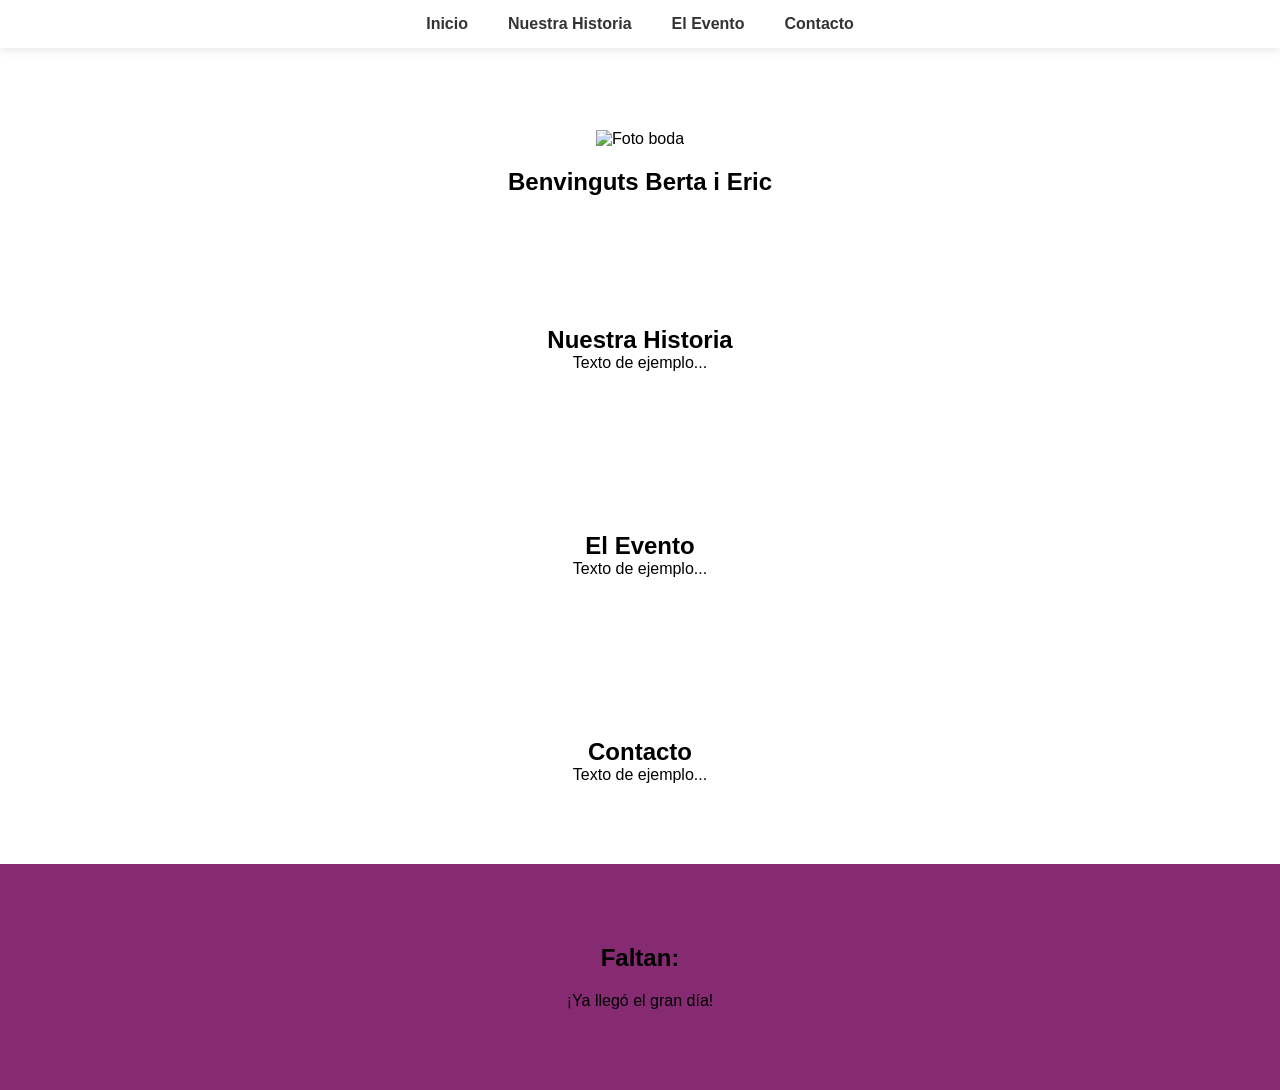
==== index.html @ 177d0e5c "Subida web en feo para testear github pages a posteriori" ====
<!DOCTYPE html>
<html lang="es">
<head>
    <meta charset="UTF-8">
    <title>Nuestra Boda</title>
    <meta name="viewport" content="width=device-width, initial-scale=1.0">
    
    <!-- Enlace al CSS -->
    <link rel="stylesheet" href="style.css">
</head>
<body>

    <!-- ====== MENÚ SUPERIOR ====== -->
    <header>
        <nav class="navbar">
            <ul>
                <li><a href="#inicio">Inicio</a></li>
                <li><a href="#historia">Nuestra Historia</a></li>
                <li><a href="#evento">El Evento</a></li>
                <li><a href="#contacto">Contacto</a></li>
            </ul>
        </nav>
    </header>

    <!-- ====== SECCIÓN PRINCIPAL ====== -->
    <section id="inicio" class="hero">
        <img src="TU_IMAGEN_AQUI.jpg" alt="Foto boda" class="hero-img">
        <h1>Benvinguts Berta i Eric</h1>
    </section>

    <!-- ====== SECCIONES DE EJEMPLO ====== -->
    <section id="historia" class="seccion">
        <h2>Nuestra Historia</h2>
        <p>Texto de ejemplo...</p>
    </section>

    <section id="evento" class="seccion">
        <h2>El Evento</h2>
        <p>Texto de ejemplo...</p>
    </section>

    <section id="contacto" class="seccion">
        <h2>Contacto</h2>
        <p>Texto de ejemplo...</p>
    </section>

    <!-- ====== CONTADOR ====== -->
    <section class="contador-section">
        <h2>Faltan:</h2>
        <div id="contador">
            <div><span id="dias">00</span><p>Días</p></div>
            <div><span id="horas">00</span><p>Horas</p></div>
            <div><span id="minutos">00</span><p>Minutos</p></div>
            <div><span id="segundos">00</span><p>Segundos</p></div>
        </div>
    </section>

    <!-- Enlace al JS -->
    <script src="script.js"></script>
</body>
</html>
---- style.css ----
/* RESET BÁSICO */
* {
    margin: 0;
    padding: 0;
    box-sizing: border-box;
}

body {
    font-family: Arial, sans-serif;
    scroll-behavior: smooth;
}

/* ====== MENÚ ====== */
.navbar {
    background: #ffffff;
    padding: 15px 0;
    position: fixed;
    width: 100%;
    top: 0;
    box-shadow: 0 2px 10px rgba(0,0,0,0.1);
}

.navbar ul {
    display: flex;
    justify-content: center;
    list-style: none;
}

.navbar li {
    margin: 0 20px;
}

.navbar a {
    text-decoration: none;
    color: #333;
    font-weight: bold;
}

.navbar a:hover {
    color: #c59d5f;
}

/* ====== HERO ====== */
.hero {
    margin-top: 80px;
    text-align: center;
    padding: 50px 20px;
}

.hero-img {
    width: 100%;
    max-height: 500px;
    object-fit: cover;
    margin-bottom: 20px;
}

/* ====== SECCIONES ====== */
.seccion {
    padding: 80px 20px;
    text-align: center;
}

/* ====== CONTADOR ====== */

/* Color contador background */
.contador-section {
    background: #862a72;
    padding: 80px 20px;
    text-align: center;
}

#contador {
    display: flex;
    justify-content: center;
    gap: 30px;
    margin-top: 20px;
}

/* Color contador casillas */
#contador div {
    background: rgb(184, 89, 187);
    padding: 20px;
    border-radius: 10px;
    min-width: 80px;
}

#contador span {
    font-size: 2rem;
    font-weight: bold;
    display: block;
}
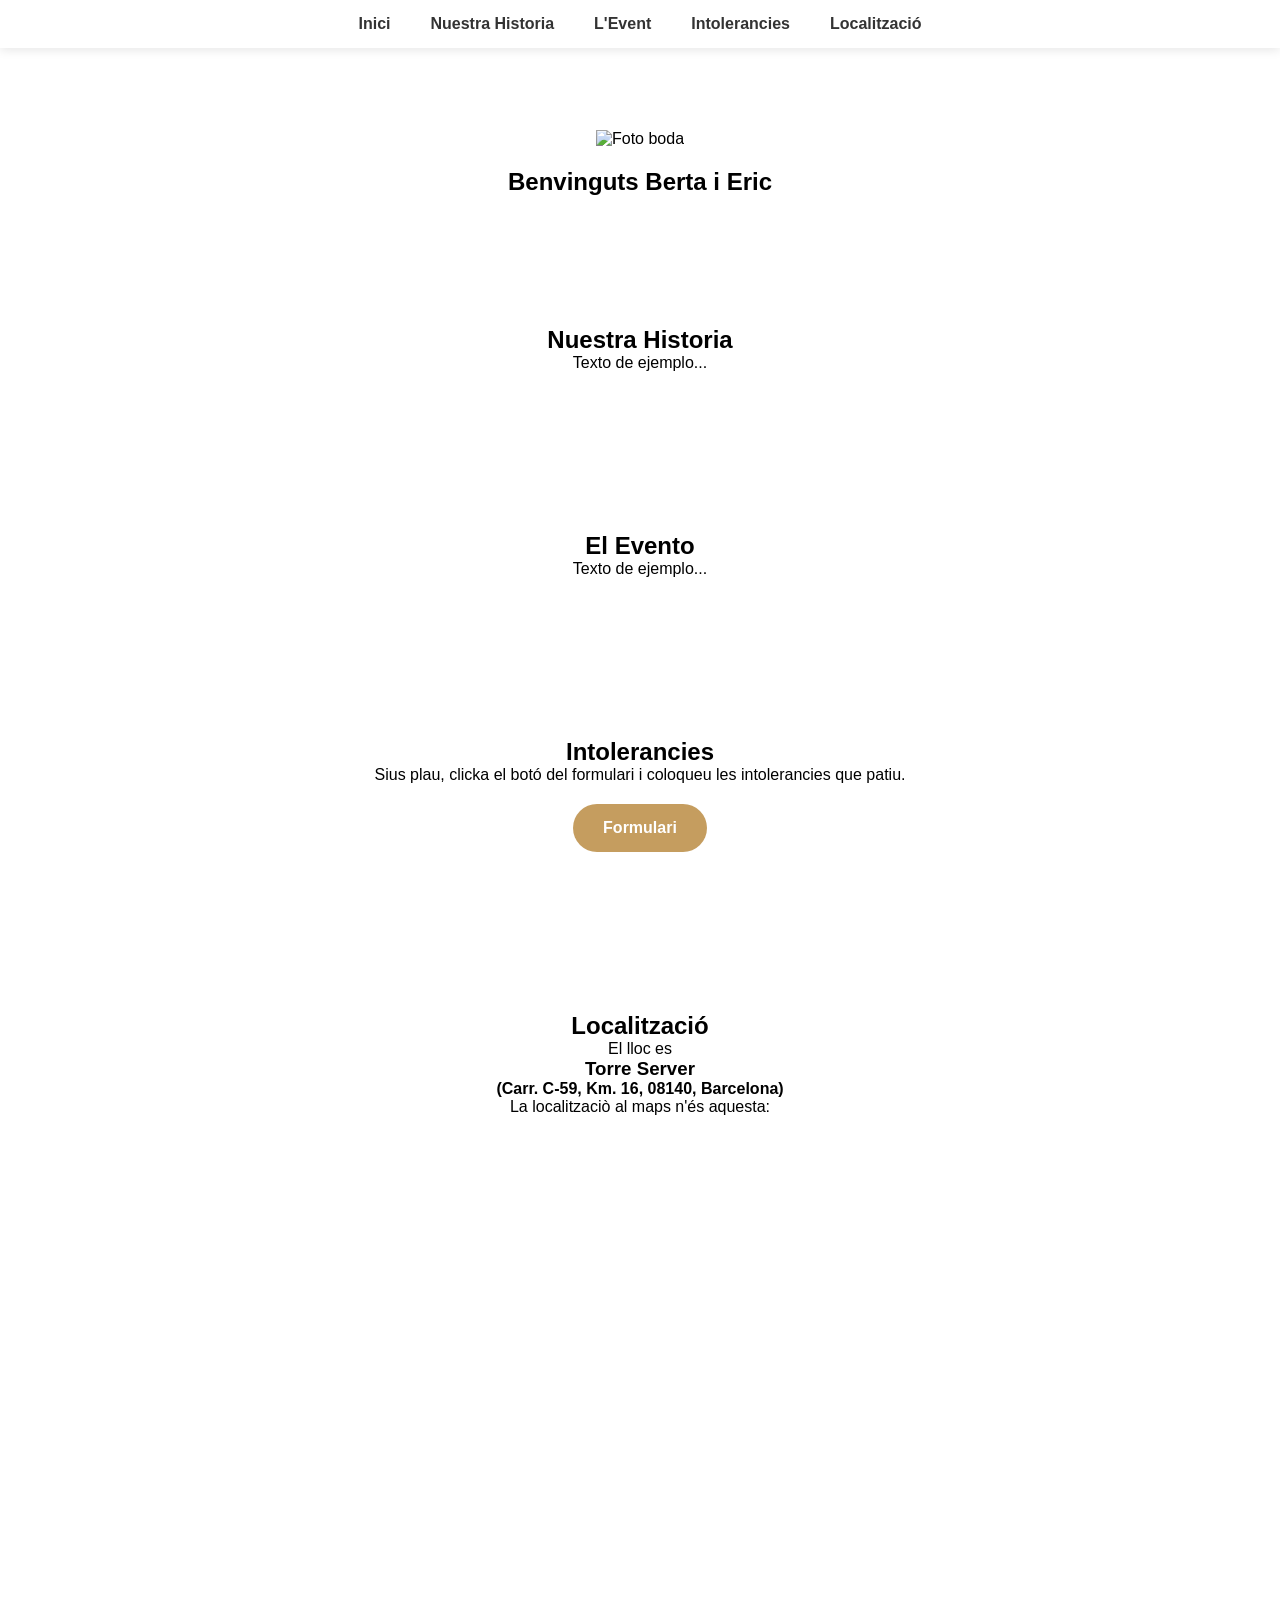
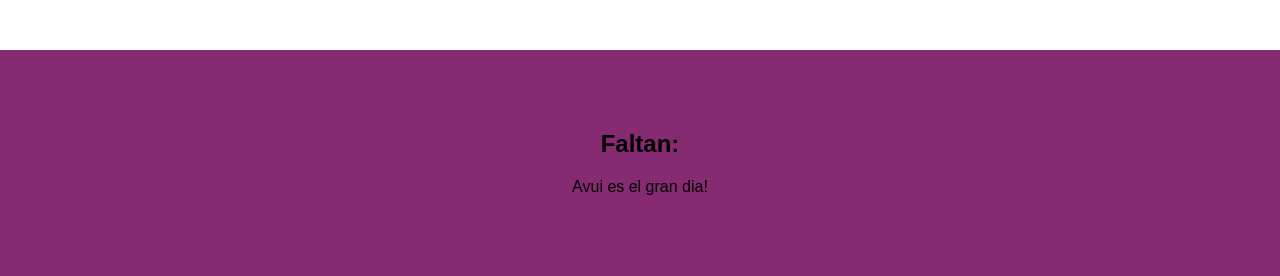
==== commit 02dcd753: "Se cambian secciones y se añaden pequeños detalles, subida principalmente para no mover archivos loc" ====
--- a/index.html
+++ b/index.html
@@ -14,10 +14,11 @@
     <header>
         <nav class="navbar">
             <ul>
-                <li><a href="#inicio">Inicio</a></li>
+                <li><a href="#inicio">Inici</a></li>
                 <li><a href="#historia">Nuestra Historia</a></li>
-                <li><a href="#evento">El Evento</a></li>
-                <li><a href="#contacto">Contacto</a></li>
+                <li><a href="#evento">L'Event</a></li>
+                <li><a href="#intolerancias">Intolerancies</a></li>
+                <li><a href="#contacto">Localització</a></li>
             </ul>
         </nav>
     </header>
@@ -39,19 +40,29 @@
         <p>Texto de ejemplo...</p>
     </section>
 
+    <section id="intolerancias" class="seccion">
+        <h2>Intolerancies</h2>
+        <p>Sius plau, clicka el botó del formulari i coloqueu les intolerancies que patiu.</p>
+            <a href="PEGA_AQUI_EL_ENLACE" target="_blank" class="boton-form">
+            Formulari
+            </a>
+    </section>
+
     <section id="contacto" class="seccion">
-        <h2>Contacto</h2>
-        <p>Texto de ejemplo...</p>
-    </section>
+        <h2>Localització</h2>
+        <p>El lloc es <b>   <h3>Torre Server</h3> (Carr. C-59, Km. 16, 08140, Barcelona)</b></p>
+        <p> La localitzaciò al maps n'és aquesta:</p>
+            <iframe src="https://www.google.com/maps/embed?pb=!1m18!1m12!1m3!1d2981.3236578623364!2d2.159291176450051!3d41.64874857974221!2m3!1f0!2f0!3f0!3m2!1i1024!2i768!4f13.1!3m3!1m2!1s0x12a4c1ed8000b8ed%3A0x8a3cc374f342f225!2sTorre%20Sever!5e0!3m2!1sen!2ses!4v1772019935531!5m2!1sen!2ses" width="600" height="450" style="border:0;" allowfullscreen="" loading="lazy" referrerpolicy="no-referrer-when-downgrade"></iframe>
+        </section>
 
     <!-- ====== CONTADOR ====== -->
     <section class="contador-section">
         <h2>Faltan:</h2>
         <div id="contador">
-            <div><span id="dias">00</span><p>Días</p></div>
-            <div><span id="horas">00</span><p>Horas</p></div>
-            <div><span id="minutos">00</span><p>Minutos</p></div>
-            <div><span id="segundos">00</span><p>Segundos</p></div>
+            <div><span id="dias">00</span><p>Dies</p></div>
+            <div><span id="horas">00</span><p>Hores</p></div>
+            <div><span id="minutos">00</span><p>Minuts</p></div>
+            <div><span id="segundos">00</span><p>Segons</p></div>
         </div>
     </section>
 
--- a/style.css
+++ b/style.css
@@ -60,6 +60,22 @@
     text-align: center;
 }
 
+/* Boton intolerancias */
+.boton-form {
+    display: inline-block;
+    padding: 15px 30px;
+    background: #c59d5f;
+    color: white;
+    text-decoration: none;
+    border-radius: 30px;
+    font-weight: bold;
+    margin-top: 20px;
+}
+
+.boton-form:hover {
+    background: #a67c3d;
+}
+
 /* ====== CONTADOR ====== */
 
 /* Color contador background */
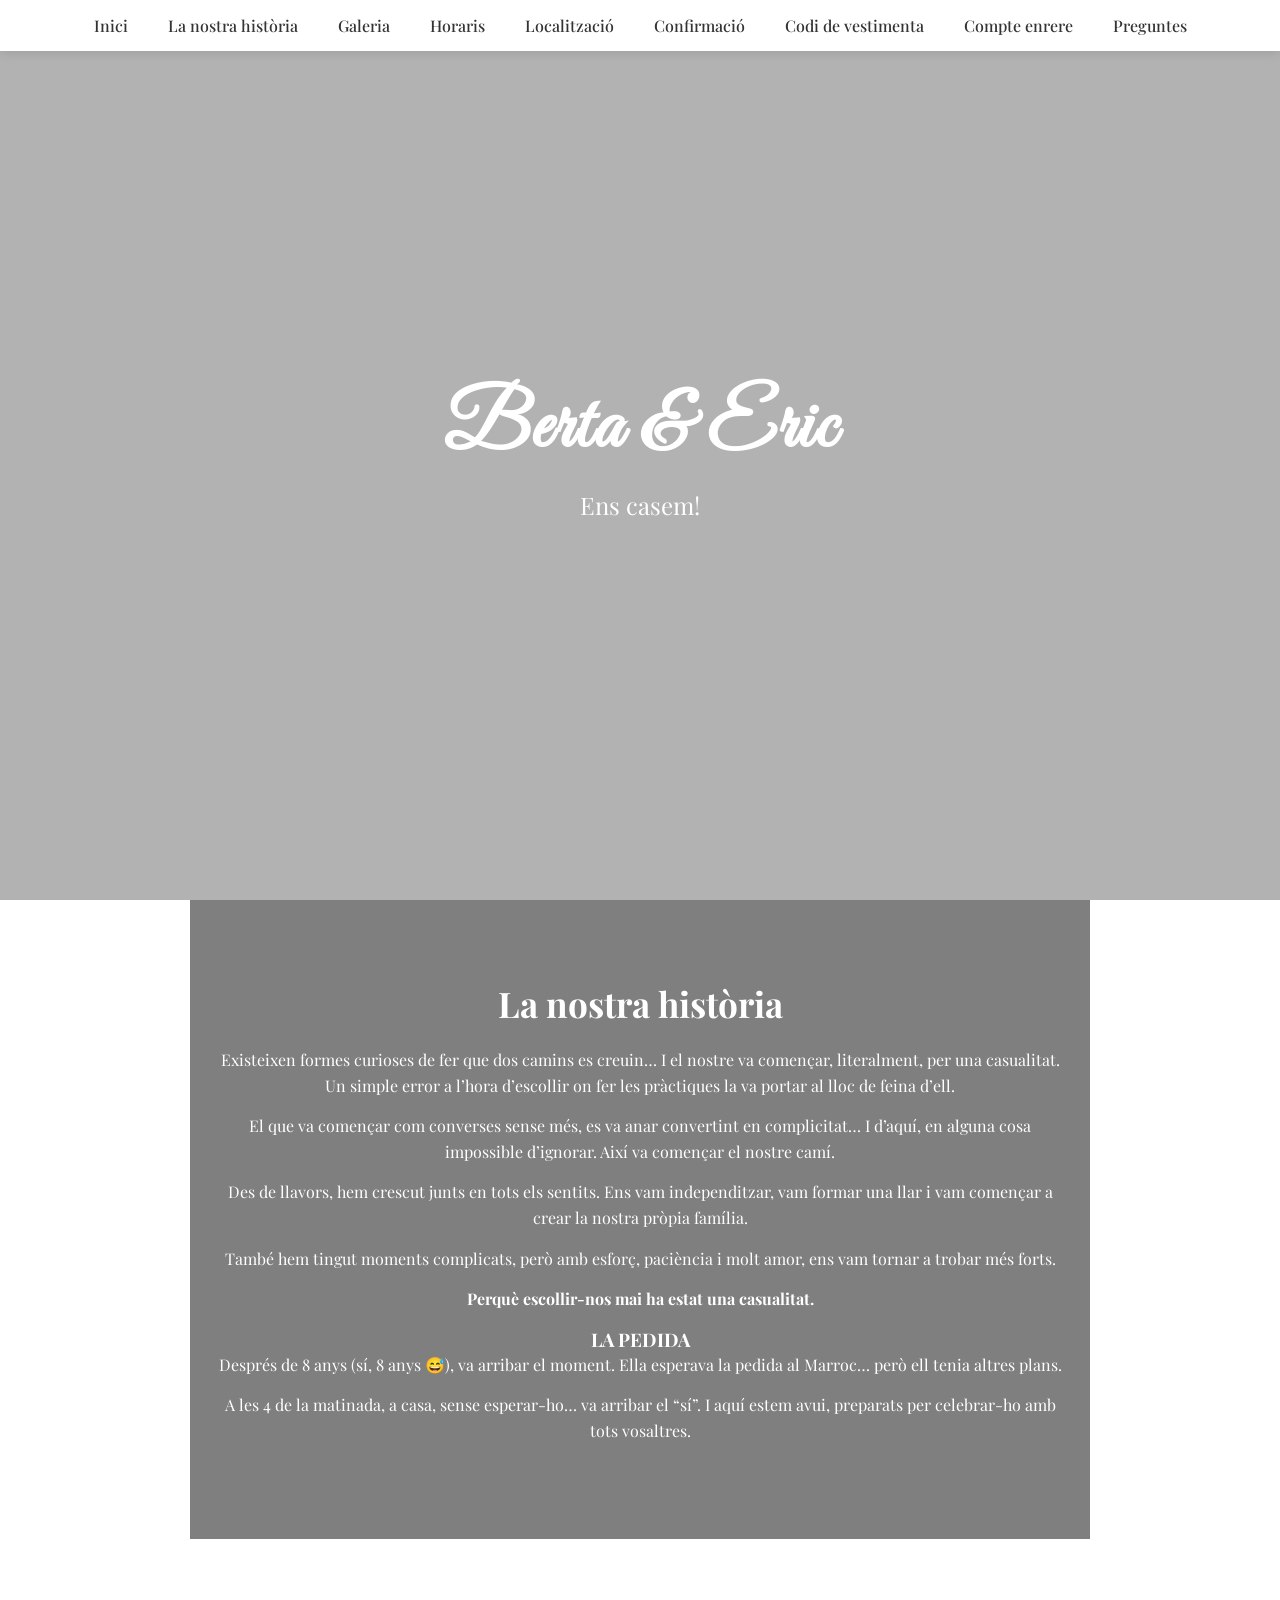
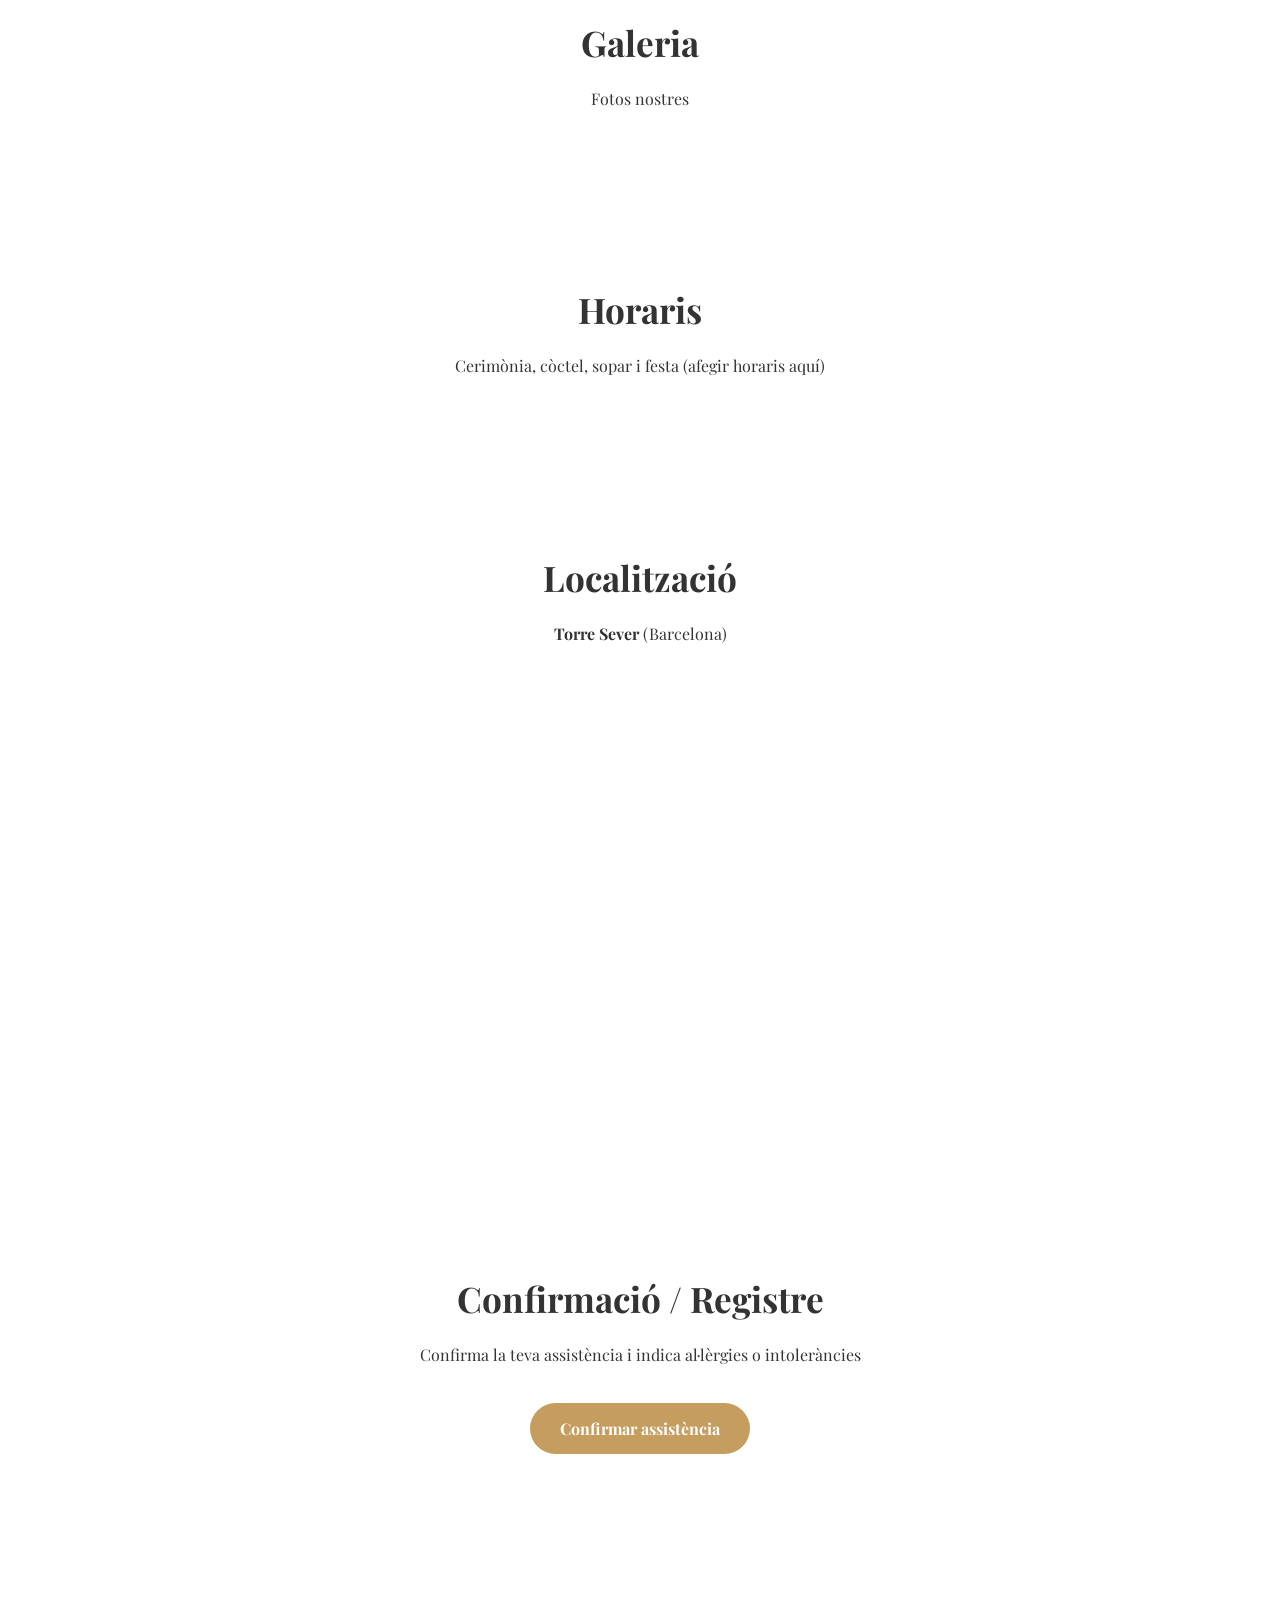
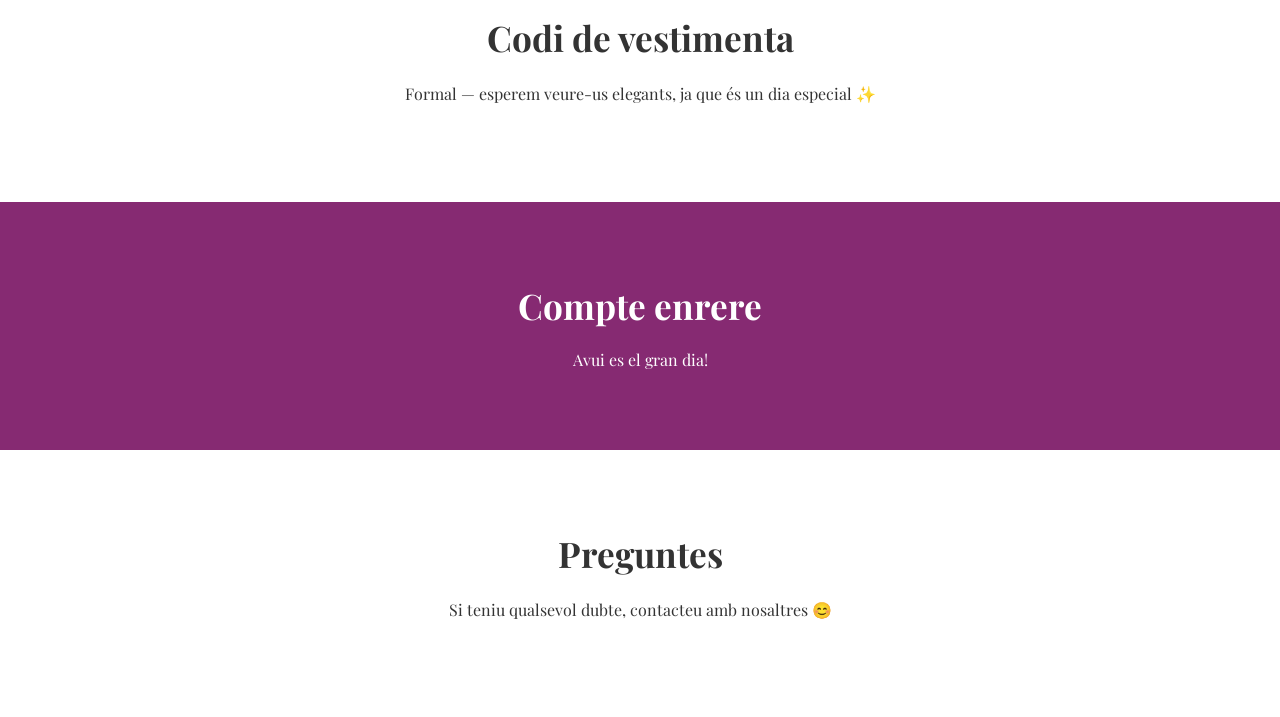
==== commit 0c6e657d: "Subida de datos prueba y modificaciones de web" ====
--- a/index.html
+++ b/index.html
@@ -1,72 +1,134 @@
 <!DOCTYPE html>
-<html lang="es">
+<html lang="ca">
 <head>
     <meta charset="UTF-8">
-    <title>Nuestra Boda</title>
+    <title>El nostre casament</title>
     <meta name="viewport" content="width=device-width, initial-scale=1.0">
-    
-    <!-- Enlace al CSS -->
     <link rel="stylesheet" href="style.css">
+    <link href="https://fonts.googleapis.com/css2?family=Playfair+Display&family=Great+Vibes&display=swap" rel="stylesheet">
 </head>
+
 <body>
 
-    <!-- ====== MENÚ SUPERIOR ====== -->
-    <header>
-        <nav class="navbar">
-            <ul>
-                <li><a href="#inicio">Inici</a></li>
-                <li><a href="#historia">Nuestra Historia</a></li>
-                <li><a href="#evento">L'Event</a></li>
-                <li><a href="#intolerancias">Intolerancies</a></li>
-                <li><a href="#contacto">Localització</a></li>
-            </ul>
-        </nav>
-    </header>
+<!-- ====== MENÚ ====== -->
+<header>
+    <nav class="navbar">
+        <ul>
+            <li><a href="#inicio">Inici</a></li>
+            <li><a href="#historia">La nostra història</a></li>
+            <li><a href="#galeria">Galeria</a></li>
+            <li><a href="#horarios">Horaris</a></li>
+            <li><a href="#localizacion">Localització</a></li>
+            <li><a href="#confirmacion">Confirmació</a></li>
+            <li><a href="#vestimenta">Codi de vestimenta</a></li>
+            <li><a href="#contador">Compte enrere</a></li>
+            <li><a href="#preguntas">Preguntes</a></li>
+        </ul>
+    </nav>
+</header>
 
-    <!-- ====== SECCIÓN PRINCIPAL ====== -->
-    <section id="inicio" class="hero">
-        <img src="TU_IMAGEN_AQUI.jpg" alt="Foto boda" class="hero-img">
-        <h1>Benvinguts Berta i Eric</h1>
-    </section>
+<!-- ====== HERO VIDEO ====== -->
+<section id="inicio" class="hero">
+    <video autoplay muted loop class="video-bg">
+        <source src="video/rosas.mp4" type="video/mp4">
+    </video>
 
-    <!-- ====== SECCIONES DE EJEMPLO ====== -->
-    <section id="historia" class="seccion">
-        <h2>Nuestra Historia</h2>
-        <p>Texto de ejemplo...</p>
-    </section>
+    <div class="hero-text">
+        <h1>Berta & Eric</h1>
+        <p>Ens casem!</p>
+    </div>
+</section>
 
-    <section id="evento" class="seccion">
-        <h2>El Evento</h2>
-        <p>Texto de ejemplo...</p>
-    </section>
+<!-- ====== HISTÒRIA ====== -->
+<section id="historia" class="seccion image-section">
 
-    <section id="intolerancias" class="seccion">
-        <h2>Intolerancies</h2>
-        <p>Sius plau, clicka el botó del formulari i coloqueu les intolerancies que patiu.</p>
-            <a href="PEGA_AQUI_EL_ENLACE" target="_blank" class="boton-form">
-            Formulari
-            </a>
-    </section>
+    <!-- CONTENIDO -->
+    <div class="contenido">
+        <h2>La nostra història</h2>
 
-    <section id="contacto" class="seccion">
-        <h2>Localització</h2>
-        <p>El lloc es <b>   <h3>Torre Server</h3> (Carr. C-59, Km. 16, 08140, Barcelona)</b></p>
-        <p> La localitzaciò al maps n'és aquesta:</p>
-            <iframe src="https://www.google.com/maps/embed?pb=!1m18!1m12!1m3!1d2981.3236578623364!2d2.159291176450051!3d41.64874857974221!2m3!1f0!2f0!3f0!3m2!1i1024!2i768!4f13.1!3m3!1m2!1s0x12a4c1ed8000b8ed%3A0x8a3cc374f342f225!2sTorre%20Sever!5e0!3m2!1sen!2ses!4v1772019935531!5m2!1sen!2ses" width="600" height="450" style="border:0;" allowfullscreen="" loading="lazy" referrerpolicy="no-referrer-when-downgrade"></iframe>
-        </section>
+        <p>
+        Existeixen formes curioses de fer que dos camins es creuin… I el nostre va començar, literalment, per una casualitat.
+        Un simple error a l’hora d’escollir on fer les pràctiques la va portar al lloc de feina d’ell.
+        </p>
 
-    <!-- ====== CONTADOR ====== -->
-    <section class="contador-section">
-        <h2>Faltan:</h2>
-        <div id="contador">
-            <div><span id="dias">00</span><p>Dies</p></div>
-            <div><span id="horas">00</span><p>Hores</p></div>
-            <div><span id="minutos">00</span><p>Minuts</p></div>
-            <div><span id="segundos">00</span><p>Segons</p></div>
-        </div>
-    </section>
+        <p>
+        El que va començar com converses sense més, es va anar convertint en complicitat… I d’aquí, en alguna cosa impossible d’ignorar.
+        Així va començar el nostre camí.
+        </p>
 
-    <!-- Enlace al JS -->
-    <script src="script.js"></script>
+        <p>
+        Des de llavors, hem crescut junts en tots els sentits. Ens vam independitzar, vam formar una llar i vam començar a crear la nostra pròpia família.
+        </p>
+
+        <p>
+        També hem tingut moments complicats, però amb esforç, paciència i molt amor, ens vam tornar a trobar més forts.
+        </p>
+
+        <p><b>Perquè escollir-nos mai ha estat una casualitat.</b></p>
+
+        <h3>LA PEDIDA</h3>
+
+        <p>
+        Després de 8 anys (sí, 8 anys 😅), va arribar el moment.
+        Ella esperava la pedida al Marroc… però ell tenia altres plans.
+        </p>
+
+        <p>
+        A les 4 de la matinada, a casa, sense esperar-ho… va arribar el “sí”.
+        I aquí estem avui, preparats per celebrar-ho amb tots vosaltres.
+        </p>
+    </div>
+</section>
+
+<!-- ====== GALERIA ====== -->
+<section id="galeria" class="seccion">
+    <h2>Galeria</h2>
+    <p>Fotos nostres</p>
+</section>
+
+<!-- ====== HORARIS ====== -->
+<section id="horarios" class="seccion">
+    <h2>Horaris</h2>
+    <p>Cerimònia, còctel, sopar i festa (afegir horaris aquí)</p>
+</section>
+
+<!-- ====== LOCALITZACIÓ ====== -->
+<section id="localizacion" class="seccion">
+    <h2>Localització</h2>
+    <p><b>Torre Sever</b> (Barcelona)</p>
+    <iframe src="https://www.google.com/maps/embed?pb=!1m18!1m12!1m3!1d2981.3236578623364!2d2.159291176450051!3d41.64874857974221!2m3!1f0!2f0!3f0!3m2!1i1024!2i768!4f13.1!3m3!1m2!1s0x12a4c1ed8000b8ed%3A0x8a3cc374f342f225!2sTorre%20Sever!5e0!3m2!1sen!2ses!4v1772019935531!5m2!1sen!2ses" width="600" height="450" style="border:0;" allowfullscreen="" loading="lazy"></iframe>
+</section>
+
+<!-- ====== CONFIRMACIÓ ====== -->
+<section id="confirmacion" class="seccion">
+    <h2>Confirmació / Registre</h2>
+    <p>Confirma la teva assistència i indica al·lèrgies o intoleràncies</p>
+    <a href="ENLACE_FORMULARIO" class="boton-form">Confirmar assistència</a>
+</section>
+
+<!-- ====== VESTIMENTA ====== -->
+<section id="vestimenta" class="seccion">
+    <h2>Codi de vestimenta</h2>
+    <p>Formal — esperem veure-us elegants, ja que és un dia especial ✨</p>
+</section>
+
+<!-- ====== COMPTE ENRERE ====== -->
+<section class="contador-section">
+    <h2>Compte enrere</h2>
+    <div id="contador">
+        <div><span id="dias">00</span><p>Dies</p></div>
+        <div><span id="horas">00</span><p>Hores</p></div>
+        <div><span id="minutos">00</span><p>Minuts</p></div>
+        <div><span id="segundos">00</span><p>Segons</p></div>
+    </div>
+</section>
+
+<!-- ====== PREGUNTES ====== -->
+<section id="preguntas" class="seccion">
+    <h2>Preguntes</h2>
+    <p>Si teniu qualsevol dubte, contacteu amb nosaltres 😊</p>
+</section>
+
+<script src="script.js"></script>
 </body>
 </html>
--- a/style.css
+++ b/style.css
@@ -1,16 +1,25 @@
-/* RESET BÁSICO */
+/* ===== RESET ===== */
 * {
     margin: 0;
     padding: 0;
     box-sizing: border-box;
 }
 
+/* ===== TIPOGRAFÍAS ===== */
 body {
-    font-family: Arial, sans-serif;
+    font-family: 'Playfair Display', serif;
     scroll-behavior: smooth;
-}
-
-/* ====== MENÚ ====== */
+    color: #333;
+}
+
+/* Títulos secundarios */
+h2 {
+    font-family: 'Playfair Display', serif;
+    font-size: 2.2rem;
+    margin-bottom: 20px;
+}
+
+/* ===== MENÚ ===== */
 .navbar {
     background: #ffffff;
     padding: 15px 0;
@@ -18,6 +27,7 @@
     width: 100%;
     top: 0;
     box-shadow: 0 2px 10px rgba(0,0,0,0.1);
+    z-index: 10;
 }
 
 .navbar ul {
@@ -33,34 +43,114 @@
 .navbar a {
     text-decoration: none;
     color: #333;
-    font-weight: bold;
+    font-weight: 500;
+    font-family: 'Playfair Display', serif;
+    transition: 0.3s;
 }
 
 .navbar a:hover {
     color: #c59d5f;
 }
 
-/* ====== HERO ====== */
+/* ===== HERO VIDEO ===== */
 .hero {
-    margin-top: 80px;
-    text-align: center;
-    padding: 50px 20px;
-}
-
-.hero-img {
-    width: 100%;
-    max-height: 500px;
+    position: relative;
+    height: 100vh;
+    overflow: hidden;
+}
+
+.video-bg {
+    position: absolute;
+    width: 100%;
+    height: 100%;
     object-fit: cover;
-    margin-bottom: 20px;
-}
-
-/* ====== SECCIONES ====== */
+}
+
+/* Overlay oscuro */
+.hero::after {
+    content: "";
+    position: absolute;
+    width: 100%;
+    height: 100%;
+    background: rgba(0,0,0,0.3);
+    top: 0;
+    left: 0;
+}
+
+.hero-text {
+    position: relative;
+    z-index: 2;
+    color: white;
+    text-align: center;
+    top: 50%;
+    transform: translateY(-50%);
+}
+
+/* NOMBRES */
+.hero-text h1 {
+    font-family: 'Great Vibes', cursive;
+    font-size: 5rem;
+    letter-spacing: 2px;
+}
+
+.hero-text p {
+    font-family: 'Playfair Display', serif;
+    font-size: 1.5rem;
+    margin-top: 10px;
+}
+
+/* ===== SECCIONES ===== */
 .seccion {
     padding: 80px 20px;
     text-align: center;
-}
-
-/* Boton intolerancias */
+    max-width: 900px;
+    margin: auto;
+    position: relative;
+    z-index: 2;
+}
+
+/* Sección con video */
+.video-section {
+    position: relative;
+    min-height: 600px; /* Asegura que el video se vea bien */
+    overflow: hidden;
+    color: white;
+}
+
+/* Overlay oscuro */
+.video-section::after {
+    content: "";
+    position: absolute;
+    width: 100%;
+    height: 100%;
+    background: rgba(0,0,0,0.5);
+    top: 0;
+    left: 0;
+    z-index: 1;
+}
+
+/* Contenido encima */
+.video-section .contenido {
+    position: relative;
+    z-index: 2;
+    padding: 40px 20px;
+}
+
+/* Ajuste del video SOLO para secciones */
+.video-section .video-bg {
+    position: absolute;
+    width: 100%;
+    height: 100%;
+    object-fit: cover;
+}
+
+/* Texto dentro de secciones */
+.seccion p {
+    margin-bottom: 15px;
+    line-height: 1.6;
+}
+
+/* ===== BOTÓN ===== */
 .boton-form {
     display: inline-block;
     padding: 15px 30px;
@@ -70,19 +160,19 @@
     border-radius: 30px;
     font-weight: bold;
     margin-top: 20px;
+    transition: 0.3s;
 }
 
 .boton-form:hover {
     background: #a67c3d;
 }
 
-/* ====== CONTADOR ====== */
-
-/* Color contador background */
+/* ===== CONTADOR ===== */
 .contador-section {
     background: #862a72;
     padding: 80px 20px;
     text-align: center;
+    color: white;
 }
 
 #contador {
@@ -92,7 +182,6 @@
     margin-top: 20px;
 }
 
-/* Color contador casillas */
 #contador div {
     background: rgb(184, 89, 187);
     padding: 20px;
@@ -104,4 +193,40 @@
     font-size: 2rem;
     font-weight: bold;
     display: block;
+}
+
+/* Sección con imagen de fondo */
+.image-section {
+    position: relative;
+    min-height: 600px; /* altura mínima */
+    color: white;
+    display: flex;
+    align-items: center;
+    justify-content: center;
+    text-align: center;
+    padding: 80px 20px;
+    z-index: 1;
+    background-image: url('images/historia.jpg'); /* Cambia la ruta por tu imagen */
+    background-size: cover;
+    background-position: center;
+    background-repeat: no-repeat;
+}
+
+/* Overlay oscuro para que el texto se lea mejor */
+.image-section::after {
+    content: "";
+    position: absolute;
+    width: 100%;
+    height: 100%;
+    top: 0;
+    left: 0;
+    background: rgba(0,0,0,0.5);
+    z-index: 1;
+}
+
+/* Contenido encima */
+.image-section .contenido {
+    position: relative;
+    z-index: 2;
+    max-width: 900px;
 }
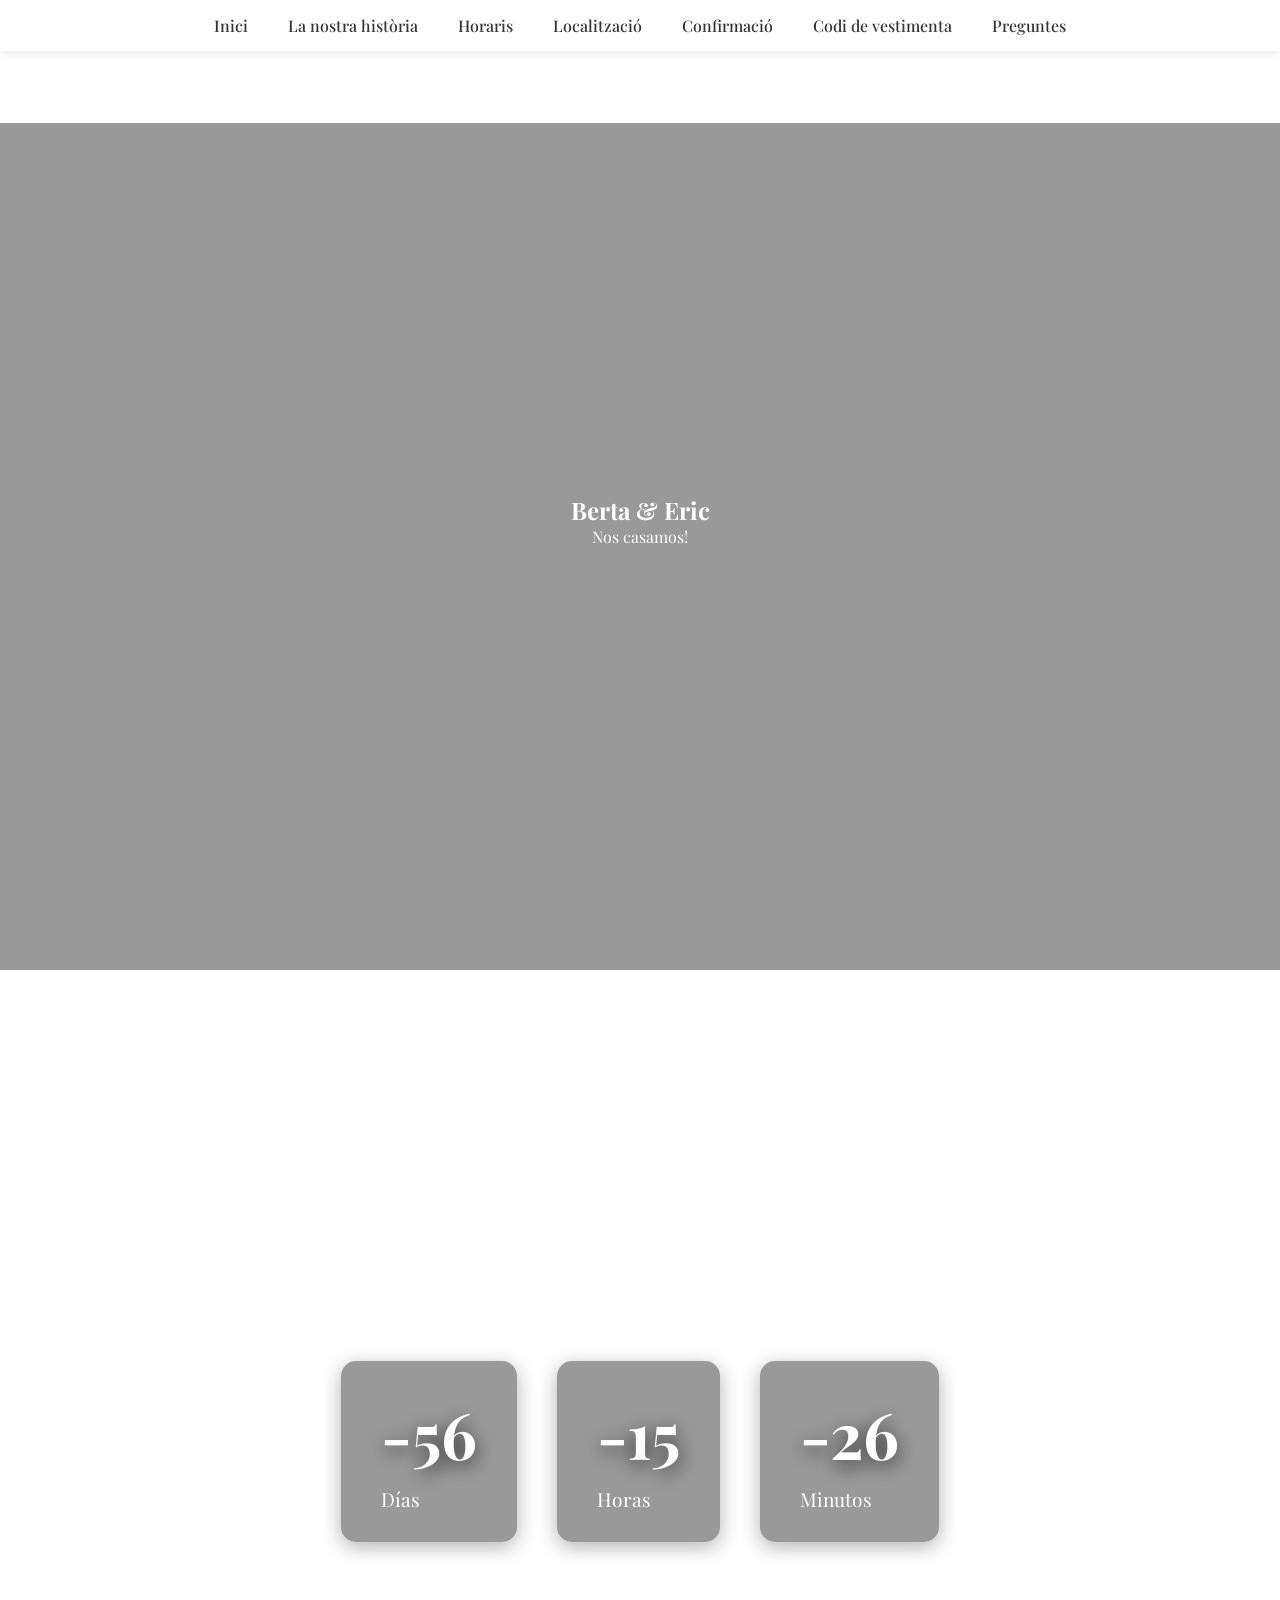
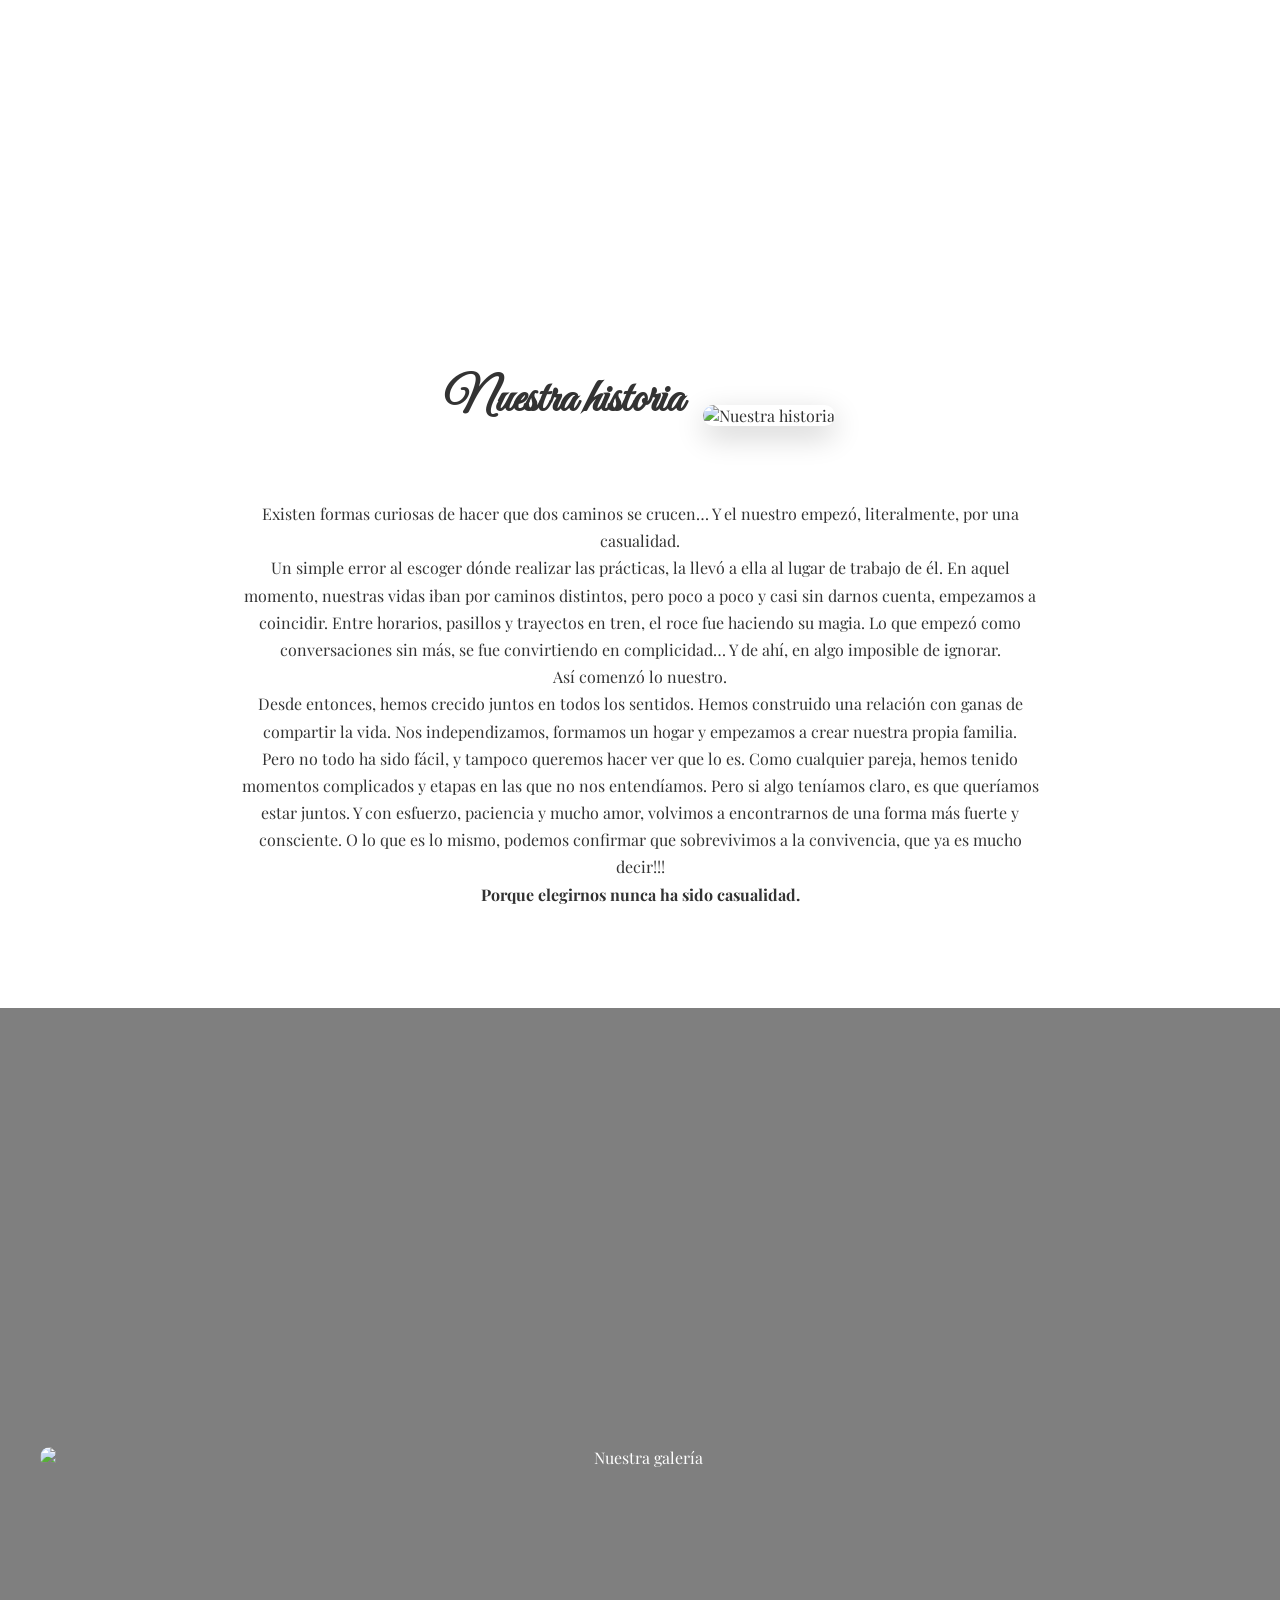
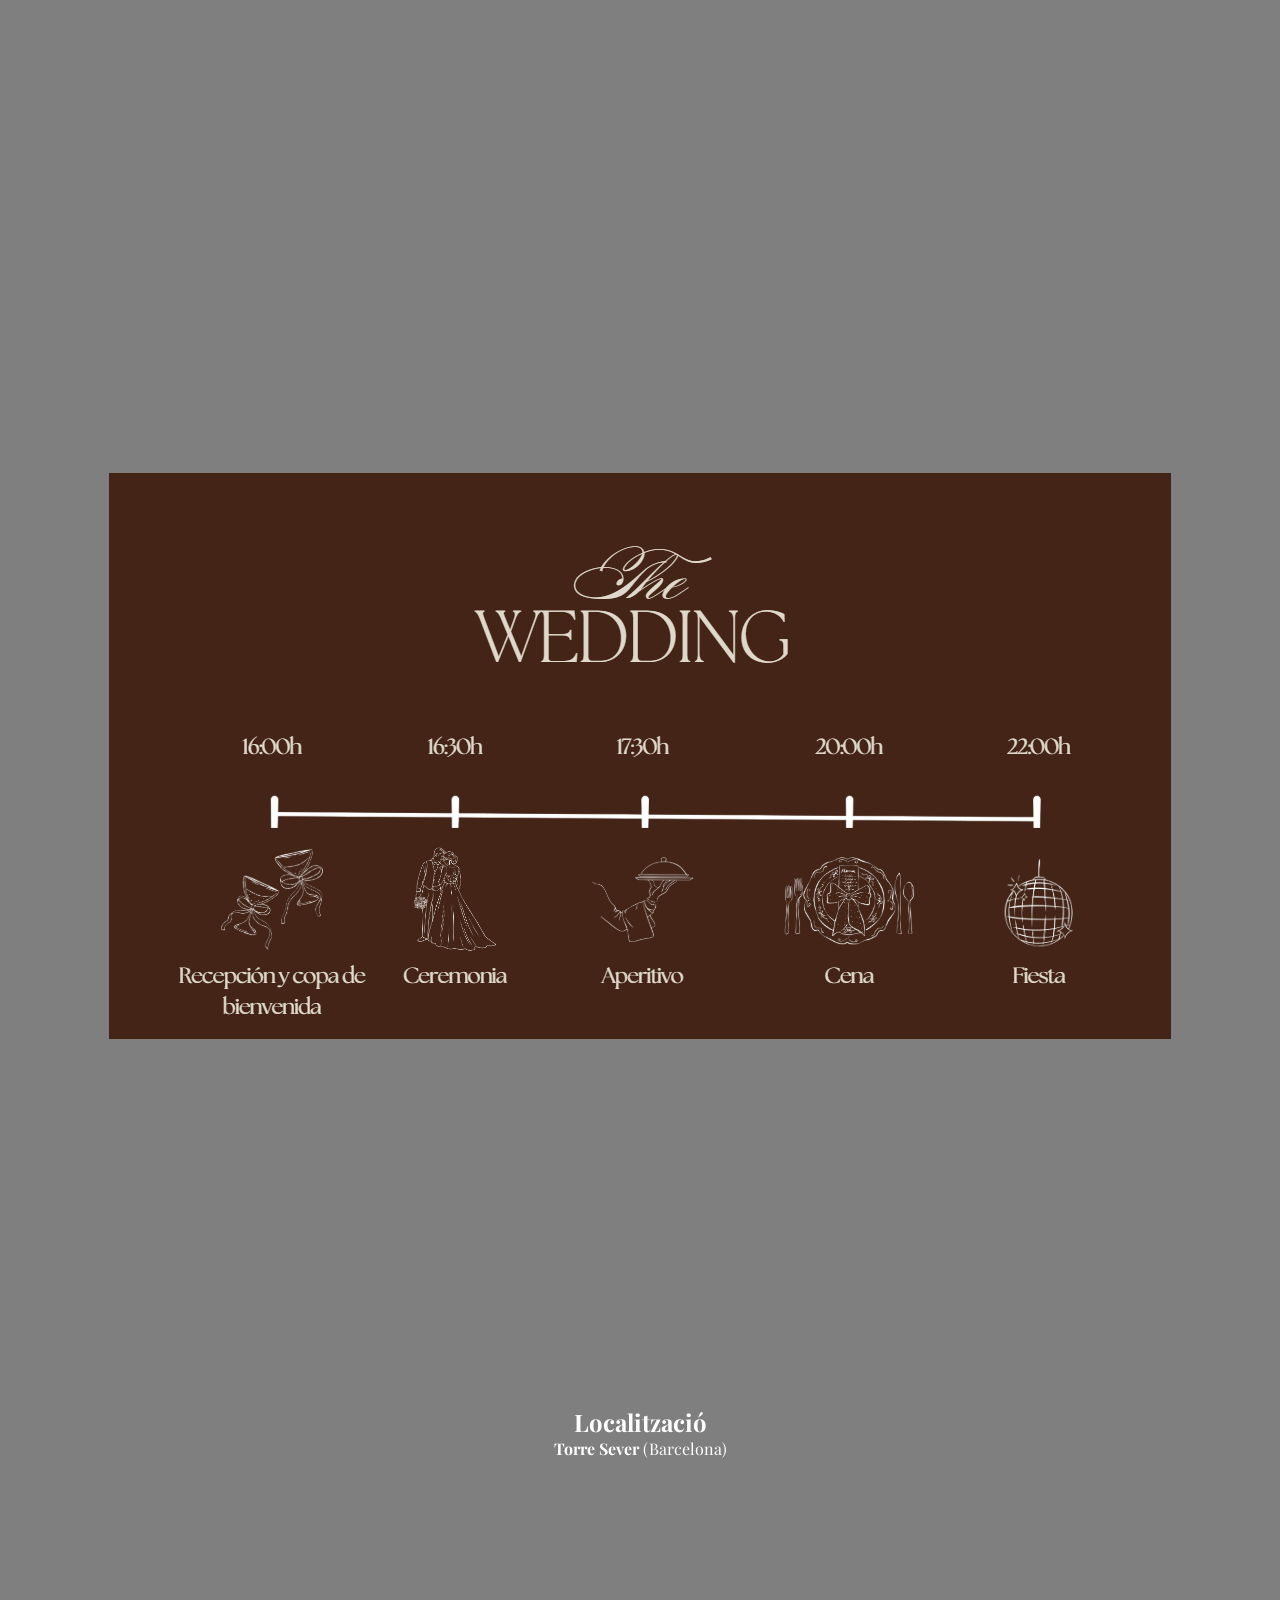
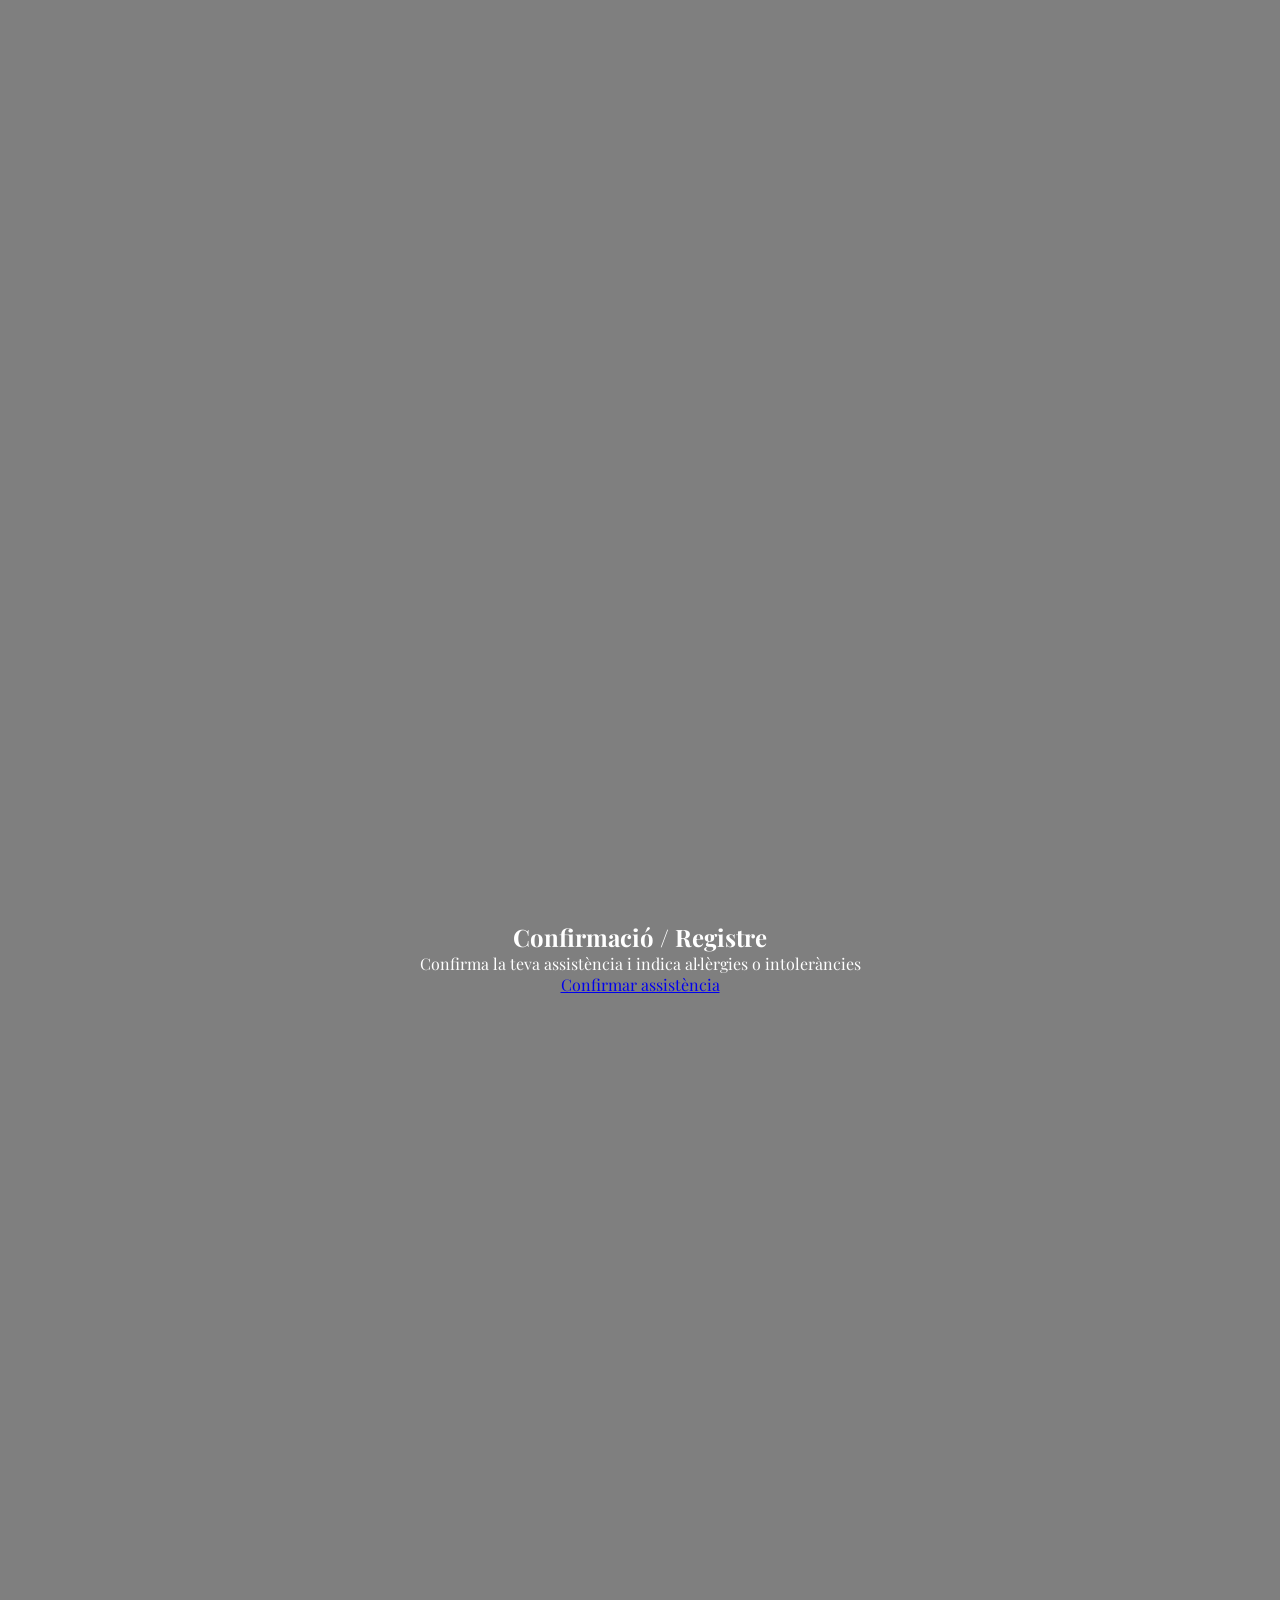
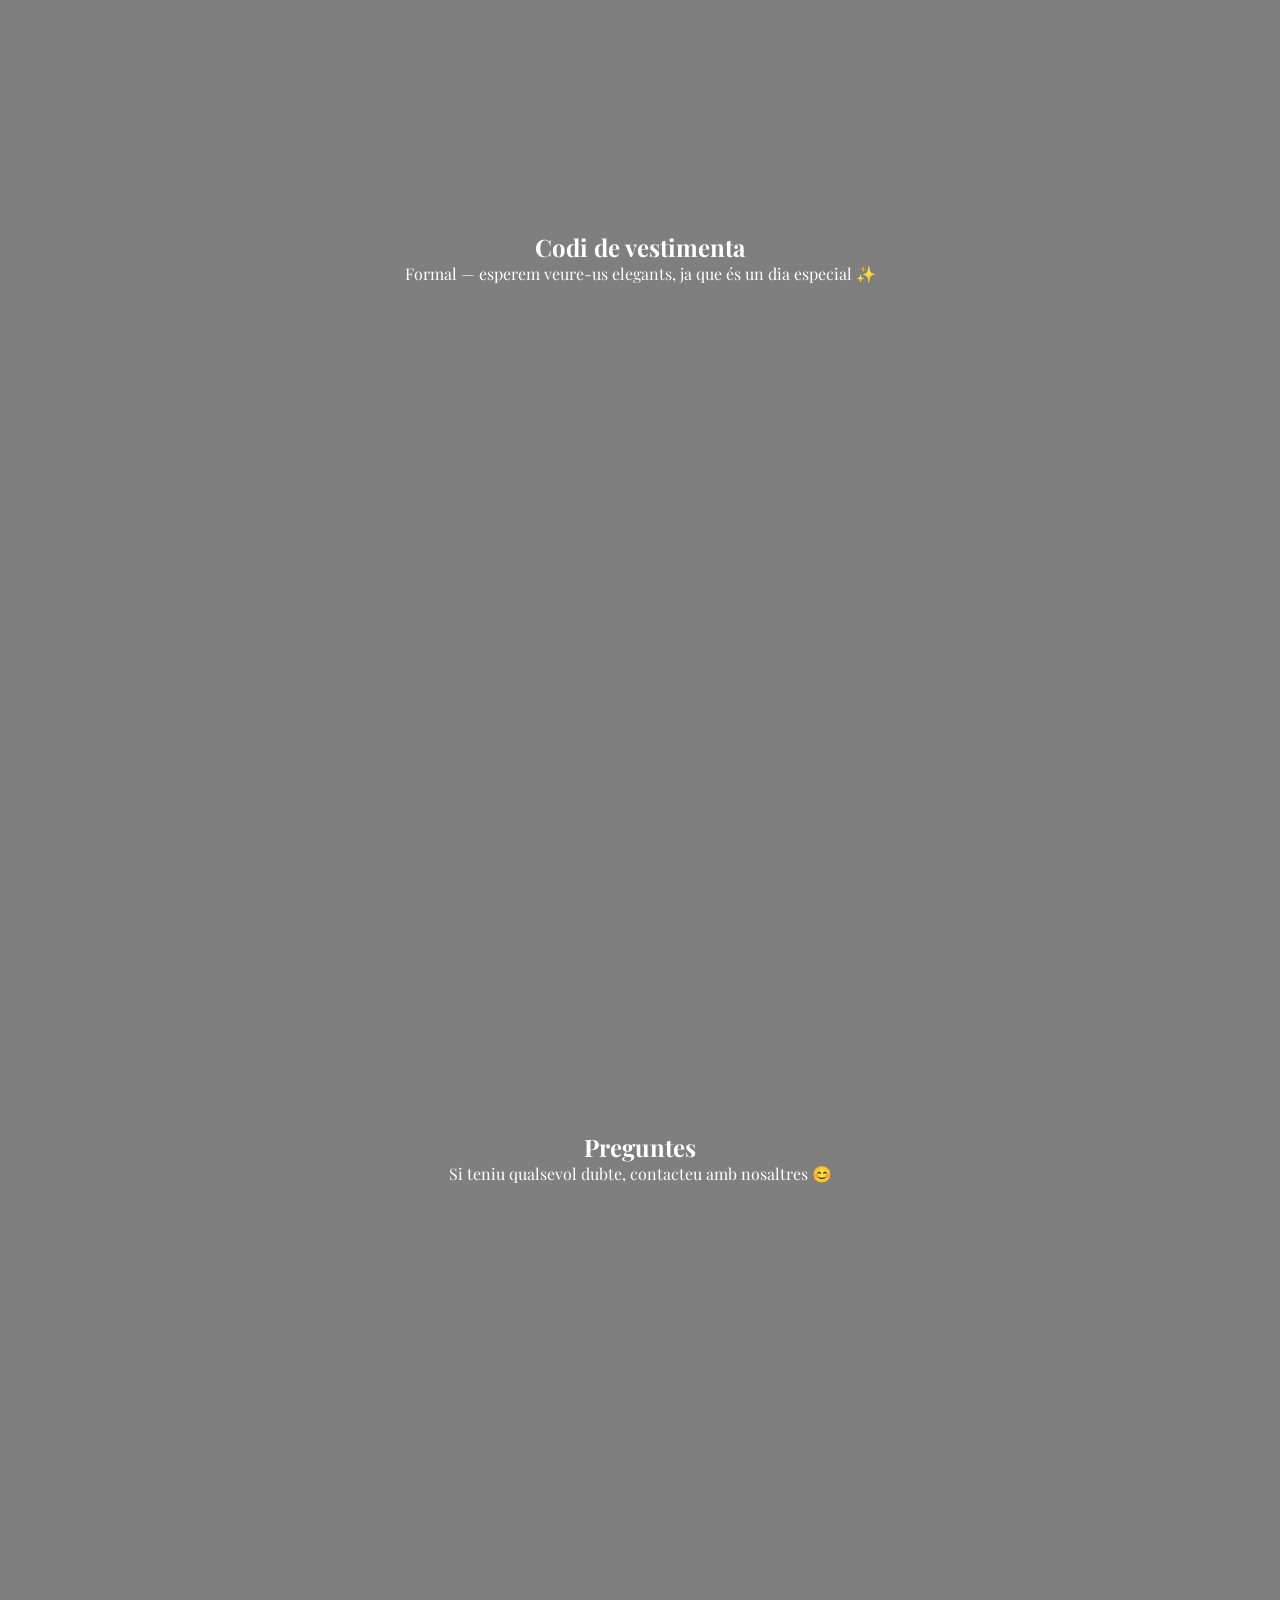
==== commit cc10b323: "Subida de datos" ====
--- a/index.html
+++ b/index.html
@@ -16,12 +16,10 @@
         <ul>
             <li><a href="#inicio">Inici</a></li>
             <li><a href="#historia">La nostra història</a></li>
-            <li><a href="#galeria">Galeria</a></li>
             <li><a href="#horarios">Horaris</a></li>
             <li><a href="#localizacion">Localització</a></li>
             <li><a href="#confirmacion">Confirmació</a></li>
             <li><a href="#vestimenta">Codi de vestimenta</a></li>
-            <li><a href="#contador">Compte enrere</a></li>
             <li><a href="#preguntas">Preguntes</a></li>
         </ul>
     </nav>
@@ -35,61 +33,66 @@
 
     <div class="hero-text">
         <h1>Berta & Eric</h1>
-        <p>Ens casem!</p>
+        <p>Nos casamos!</p>
     </div>
 </section>
 
-<!-- ====== HISTÒRIA ====== -->
-<section id="historia" class="seccion image-section">
+<!-- ====== CONTADOR ====== -->
+<section class="contador-section video-section">
+
+    <!-- VIDEO DE FONDO -->
+    <video autoplay muted loop class="video-bg">
+        <source src="video/rosas.mp4" type="video/mp4">
+    </video>
 
     <!-- CONTENIDO -->
     <div class="contenido">
-        <h2>La nostra història</h2>
+        <h2>Cuenta atrás</h2>
 
-        <p>
-        Existeixen formes curioses de fer que dos camins es creuin… I el nostre va començar, literalment, per una casualitat.
-        Un simple error a l’hora d’escollir on fer les pràctiques la va portar al lloc de feina d’ell.
-        </p>
+        <div id="contador">
+            <div><span id="dias">00</span><p>Días</p></div>
+            <div><span id="horas">00</span><p>Horas</p></div>
+            <div><span id="minutos">00</span><p>Minutos</p></div>
+        </div>
+    </div>
 
-        <p>
-        El que va començar com converses sense més, es va anar convertint en complicitat… I d’aquí, en alguna cosa impossible d’ignorar.
-        Així va començar el nostre camí.
-        </p>
+</section>
 
-        <p>
-        Des de llavors, hem crescut junts en tots els sentits. Ens vam independitzar, vam formar una llar i vam començar a crear la nostra pròpia família.
-        </p>
+<!-- ====== HISTORIA ====== -->
+<section id="historia" class="historia-section">
 
-        <p>
-        També hem tingut moments complicats, però amb esforç, paciència i molt amor, ens vam tornar a trobar més forts.
-        </p>
+    <!-- Título e imagen en la misma línea -->
+    <div class="historia-header">
+        <h3 class="historia-titulo">Nuestra historia</h3>
+        <div class="historia-img">
+            <img src="images/9.jpg" alt="Nuestra historia">
+        </div>
+    </div>
 
-        <p><b>Perquè escollir-nos mai ha estat una casualitat.</b></p>
+    <!-- Texto centrado debajo -->
+    <div class="historia-texto">
+        <p>Existen formas curiosas de hacer que dos caminos se crucen… Y el nuestro empezó, literalmente, por una casualidad.</p>
+        <p>Un simple error al escoger dónde realizar las prácticas, la llevó a ella al lugar de trabajo de él. En aquel momento, nuestras vidas iban por caminos distintos, pero poco a poco y casi sin darnos cuenta, empezamos a coincidir. Entre horarios, pasillos y trayectos en tren, el roce fue haciendo su magia. Lo que empezó como conversaciones sin más, se fue convirtiendo en complicidad… Y de ahí, en algo imposible de ignorar.</p>
+        <p>Así comenzó lo nuestro.</p>
+        <p>Desde entonces, hemos crecido juntos en todos los sentidos. Hemos construido una relación con ganas de compartir la vida. Nos independizamos, formamos un hogar y empezamos a crear nuestra propia familia.</p>
+        <p>Pero no todo ha sido fácil, y tampoco queremos hacer ver que lo es. Como cualquier pareja, hemos tenido momentos complicados y etapas en las que no nos entendíamos. Pero si algo teníamos claro, es que queríamos estar juntos. Y con esfuerzo, paciencia y mucho amor, volvimos a encontrarnos de una forma más fuerte y consciente. O lo que es lo mismo, podemos confirmar que sobrevivimos a la convivencia, que ya es mucho decir!!!</p>
+        <p><b>Porque elegirnos nunca ha sido casualidad.</b></p>
+    </div>
 
-        <h3>LA PEDIDA</h3>
-
-        <p>
-        Després de 8 anys (sí, 8 anys 😅), va arribar el moment.
-        Ella esperava la pedida al Marroc… però ell tenia altres plans.
-        </p>
-
-        <p>
-        A les 4 de la matinada, a casa, sense esperar-ho… va arribar el “sí”.
-        I aquí estem avui, preparats per celebrar-ho amb tots vosaltres.
-        </p>
-    </div>
 </section>
 
 <!-- ====== GALERIA ====== -->
 <section id="galeria" class="seccion">
-    <h2>Galeria</h2>
-    <p>Fotos nostres</p>
+    <div class="galeria-imagen">
+        <img src="images/tres.jpg" alt="Nuestra galería">
+    </div>
 </section>
 
-<!-- ====== HORARIS ====== -->
+<!-- ====== HORARIOS ====== -->
 <section id="horarios" class="seccion">
-    <h2>Horaris</h2>
-    <p>Cerimònia, còctel, sopar i festa (afegir horaris aquí)</p>
+    <div class="horarios-imagen">
+        <img src="images/horarios.png" alt="Horarios">
+    </div>
 </section>
 
 <!-- ====== LOCALITZACIÓ ====== -->
@@ -112,16 +115,7 @@
     <p>Formal — esperem veure-us elegants, ja que és un dia especial ✨</p>
 </section>
 
-<!-- ====== COMPTE ENRERE ====== -->
-<section class="contador-section">
-    <h2>Compte enrere</h2>
-    <div id="contador">
-        <div><span id="dias">00</span><p>Dies</p></div>
-        <div><span id="horas">00</span><p>Hores</p></div>
-        <div><span id="minutos">00</span><p>Minuts</p></div>
-        <div><span id="segundos">00</span><p>Segons</p></div>
-    </div>
-</section>
+
 
 <!-- ====== PREGUNTES ====== -->
 <section id="preguntas" class="seccion">
--- a/style.css
+++ b/style.css
@@ -5,21 +5,14 @@
     box-sizing: border-box;
 }
 
-/* ===== TIPOGRAFÍAS ===== */
 body {
     font-family: 'Playfair Display', serif;
     scroll-behavior: smooth;
-    color: #333;
-}
-
-/* Títulos secundarios */
-h2 {
-    font-family: 'Playfair Display', serif;
-    font-size: 2.2rem;
-    margin-bottom: 20px;
-}
-
-/* ===== MENÚ ===== */
+    color: white;
+    padding-top: 70px;
+}
+
+/* ===== NAVBAR ===== */
 .navbar {
     background: #ffffff;
     padding: 15px 0;
@@ -27,7 +20,7 @@
     width: 100%;
     top: 0;
     box-shadow: 0 2px 10px rgba(0,0,0,0.1);
-    z-index: 10;
+    z-index: 1000;
 }
 
 .navbar ul {
@@ -44,7 +37,6 @@
     text-decoration: none;
     color: #333;
     font-weight: 500;
-    font-family: 'Playfair Display', serif;
     transition: 0.3s;
 }
 
@@ -52,7 +44,7 @@
     color: #c59d5f;
 }
 
-/* ===== HERO VIDEO ===== */
+/* ===== HERO ===== */
 .hero {
     position: relative;
     height: 100vh;
@@ -61,64 +53,47 @@
 
 .video-bg {
     position: absolute;
+    top: 0;
+    left: 0;
     width: 100%;
     height: 100%;
     object-fit: cover;
-}
-
-/* Overlay oscuro */
+    z-index: 0;
+}
+
 .hero::after {
     content: "";
     position: absolute;
     width: 100%;
     height: 100%;
-    background: rgba(0,0,0,0.3);
-    top: 0;
-    left: 0;
+    background: rgba(0,0,0,0.4);
+    z-index: 1;
 }
 
 .hero-text {
     position: relative;
     z-index: 2;
-    color: white;
     text-align: center;
     top: 50%;
     transform: translateY(-50%);
 }
 
-/* NOMBRES */
-.hero-text h1 {
-    font-family: 'Great Vibes', cursive;
-    font-size: 5rem;
-    letter-spacing: 2px;
-}
-
-.hero-text p {
-    font-family: 'Playfair Display', serif;
-    font-size: 1.5rem;
-    margin-top: 10px;
-}
-
-/* ===== SECCIONES ===== */
+/* ===== SECCIONES GENERALES ===== */
 .seccion {
+    min-height: 100vh;
     padding: 80px 20px;
+
+    display: flex;
+    flex-direction: column;
+    align-items: center;
+    justify-content: center;
+
     text-align: center;
-    max-width: 900px;
-    margin: auto;
-    position: relative;
-    z-index: 2;
-}
-
-/* Sección con video */
-.video-section {
-    position: relative;
-    min-height: 600px; /* Asegura que el video se vea bien */
-    overflow: hidden;
-    color: white;
+    position: relative;
 }
 
 /* Overlay oscuro */
-.video-section::after {
+.seccion::after {
     content: "";
     position: absolute;
     width: 100%;
@@ -129,104 +104,194 @@
     z-index: 1;
 }
 
-/* Contenido encima */
-.video-section .contenido {
+.seccion * {
     position: relative;
     z-index: 2;
-    padding: 40px 20px;
-}
-
-/* Ajuste del video SOLO para secciones */
-.video-section .video-bg {
-    position: absolute;
-    width: 100%;
-    height: 100%;
-    object-fit: cover;
-}
-
-/* Texto dentro de secciones */
-.seccion p {
-    margin-bottom: 15px;
-    line-height: 1.6;
-}
-
-/* ===== BOTÓN ===== */
-.boton-form {
-    display: inline-block;
-    padding: 15px 30px;
-    background: #c59d5f;
-    color: white;
-    text-decoration: none;
-    border-radius: 30px;
-    font-weight: bold;
-    margin-top: 20px;
-    transition: 0.3s;
-}
-
-.boton-form:hover {
-    background: #a67c3d;
-}
-
-/* ===== CONTADOR ===== */
-.contador-section {
-    background: #862a72;
-    padding: 80px 20px;
-    text-align: center;
-    color: white;
-}
-
-#contador {
-    display: flex;
-    justify-content: center;
-    gap: 30px;
-    margin-top: 20px;
-}
-
-#contador div {
-    background: rgb(184, 89, 187);
-    padding: 20px;
-    border-radius: 10px;
-    min-width: 80px;
-}
-
-#contador span {
-    font-size: 2rem;
-    font-weight: bold;
+}
+
+/* ===== FONDOS POR SECCIÓN ===== */
+
+/* ===== GALERÍA ===== */
+.galeria-imagen {
+    width: 100%;           /* Ocupa todo el ancho del contenedor */
+    max-width: 1200px;     /* Máximo ancho si quieres limitarlo */
+    margin: auto;          /* Centrado horizontal */
+    overflow: hidden;      /* Recorta si es necesario */
+}
+
+.galeria-imagen img {
+    width: 100%;           /* Ajusta al ancho del contenedor */
+    height: auto;          /* Mantiene la proporción */
+    object-fit: cover;     /* Recorta lo que sobra de forma elegante */
     display: block;
-}
-
-/* Sección con imagen de fondo */
-.image-section {
-    position: relative;
-    min-height: 600px; /* altura mínima */
-    color: white;
-    display: flex;
-    align-items: center;
-    justify-content: center;
-    text-align: center;
-    padding: 80px 20px;
-    z-index: 1;
-    background-image: url('images/historia.jpg'); /* Cambia la ruta por tu imagen */
+    border-radius: 10px;   /* Opcional: bordes redondeados */
+}
+
+
+
+.bg-localizacion {
+    background-image: url("images/localizacion.jpg");
+}
+
+.bg-confirmacion {
+    background-image: url("images/confirmacion.jpg");
+}
+
+.bg-vestimenta {
+    background-image: url("images/vestimenta.jpg");
+}
+
+.bg-preguntas {
+    background-image: url("images/preguntas.jpg");
+}
+
+.bg-galeria,
+.bg-horarios,
+.bg-localizacion,
+.bg-confirmacion,
+.bg-vestimenta,
+.bg-preguntas {
     background-size: cover;
     background-position: center;
     background-repeat: no-repeat;
 }
 
-/* Overlay oscuro para que el texto se lea mejor */
-.image-section::after {
+/* ===== HISTORIA (NUEVO DISEÑO) ===== */
+.historia-section {
+    background: white;
+    color: #333;
+    padding: 100px 20px;
+}
+
+.historia-section-inner {
+    display: flex;
+    align-items: flex-start; /* Alinea la imagen y el texto arriba */
+    gap: 40px; /* Espacio entre texto e imagen */
+    flex-wrap: wrap; /* Permite que en pantallas pequeñas se vaya a vertical */
+}
+
+/* Contenedor del título y la imagen */
+.historia-header {
+    display: flex;
+    align-items: center;      /* Centra verticalmente imagen y título */
+    justify-content: center;  /* Centra todo horizontalmente en la sección */
+    gap: 20px;                /* Espacio entre título e imagen */
+    margin-bottom: 40px;      /* Separación del texto de abajo */
+}
+
+/* Imagen más pequeña */
+.historia-img img {
+    width: 300px;     /* Tamaño pequeño */
+    height: auto;
+    border-radius: 20px;
+    object-fit: cover;
+    box-shadow: 0 10px 30px rgba(0,0,0,0.2);
+}
+
+/* Título elegante */
+.historia-titulo {
+    font-family: 'Great Vibes', cursive;
+    font-size: 5rem;
+    margin: 0; /* Quita margen extra del h2 */
+}
+
+/* Texto centrado debajo */
+.historia-texto {
+    text-align: center;  /* Todo el texto centrado horizontalmente */
+    max-width: 800px;    /* Limita el ancho para que no quede muy largo */
+    margin: auto;        /* Centrado del bloque */
+    line-height: 1.7;
+}
+
+/* Contenido */
+.historia-contenido {
+    max-width: 800px;
+    margin: auto;
+    text-align: left;
+}
+
+/* Título elegante */
+.historia-titulo {
+    font-family: 'Great Vibes', cursive;
+    font-size: 3rem;
+    margin-bottom: 30px;
+}
+
+/* Texto */
+.historia-contenido p {
+    margin-bottom: 15px;
+    line-height: 1.7;
+}
+
+/* Subtítulo */
+.historia-contenido h3 {
+    margin-top: 30px;
+    margin-bottom: 15px;
+    font-size: 1.5rem;
+}
+
+/* ===== CONTADOR CON VIDEO ===== */
+.contador-section {
+    position: relative;
+    height: 100vh;
+    overflow: hidden;
+}
+
+/* Video */
+.contador-section .video-bg {
+    position: absolute;
+    width: 100%;
+    height: 100%;
+    object-fit: cover;
+    z-index: 0;
+}
+
+/* Overlay */
+.contador-section::after {
     content: "";
     position: absolute;
     width: 100%;
     height: 100%;
-    top: 0;
-    left: 0;
     background: rgba(0,0,0,0.5);
     z-index: 1;
 }
 
-/* Contenido encima */
-.image-section .contenido {
+/* Contenido */
+.contador-section .contenido {
     position: relative;
     z-index: 2;
-    max-width: 900px;
+
+    height: 100%;
+    display: flex;
+    flex-direction: column;
+    justify-content: center;
+    align-items: center;
+}
+
+/* Contador */
+#contador {
+    display: flex;
+    gap: 40px;
+    margin-top: 30px;
+}
+
+#contador div {
+    background: rgba(0,0,0,0.4);
+    padding: 30px 40px;
+    border-radius: 15px;
+    min-width: 120px;
+    backdrop-filter: blur(5px);
+    box-shadow: 0 5px 20px rgba(0,0,0,0.3);
+}
+
+#contador span {
+    font-size: 4rem;
+    font-weight: bold;
+    display: block;
+    text-shadow: 0 5px 20px rgba(0,0,0,0.8);
+}
+
+#contador p {
+    margin-top: 10px;
+    font-size: 1.2rem;
 }
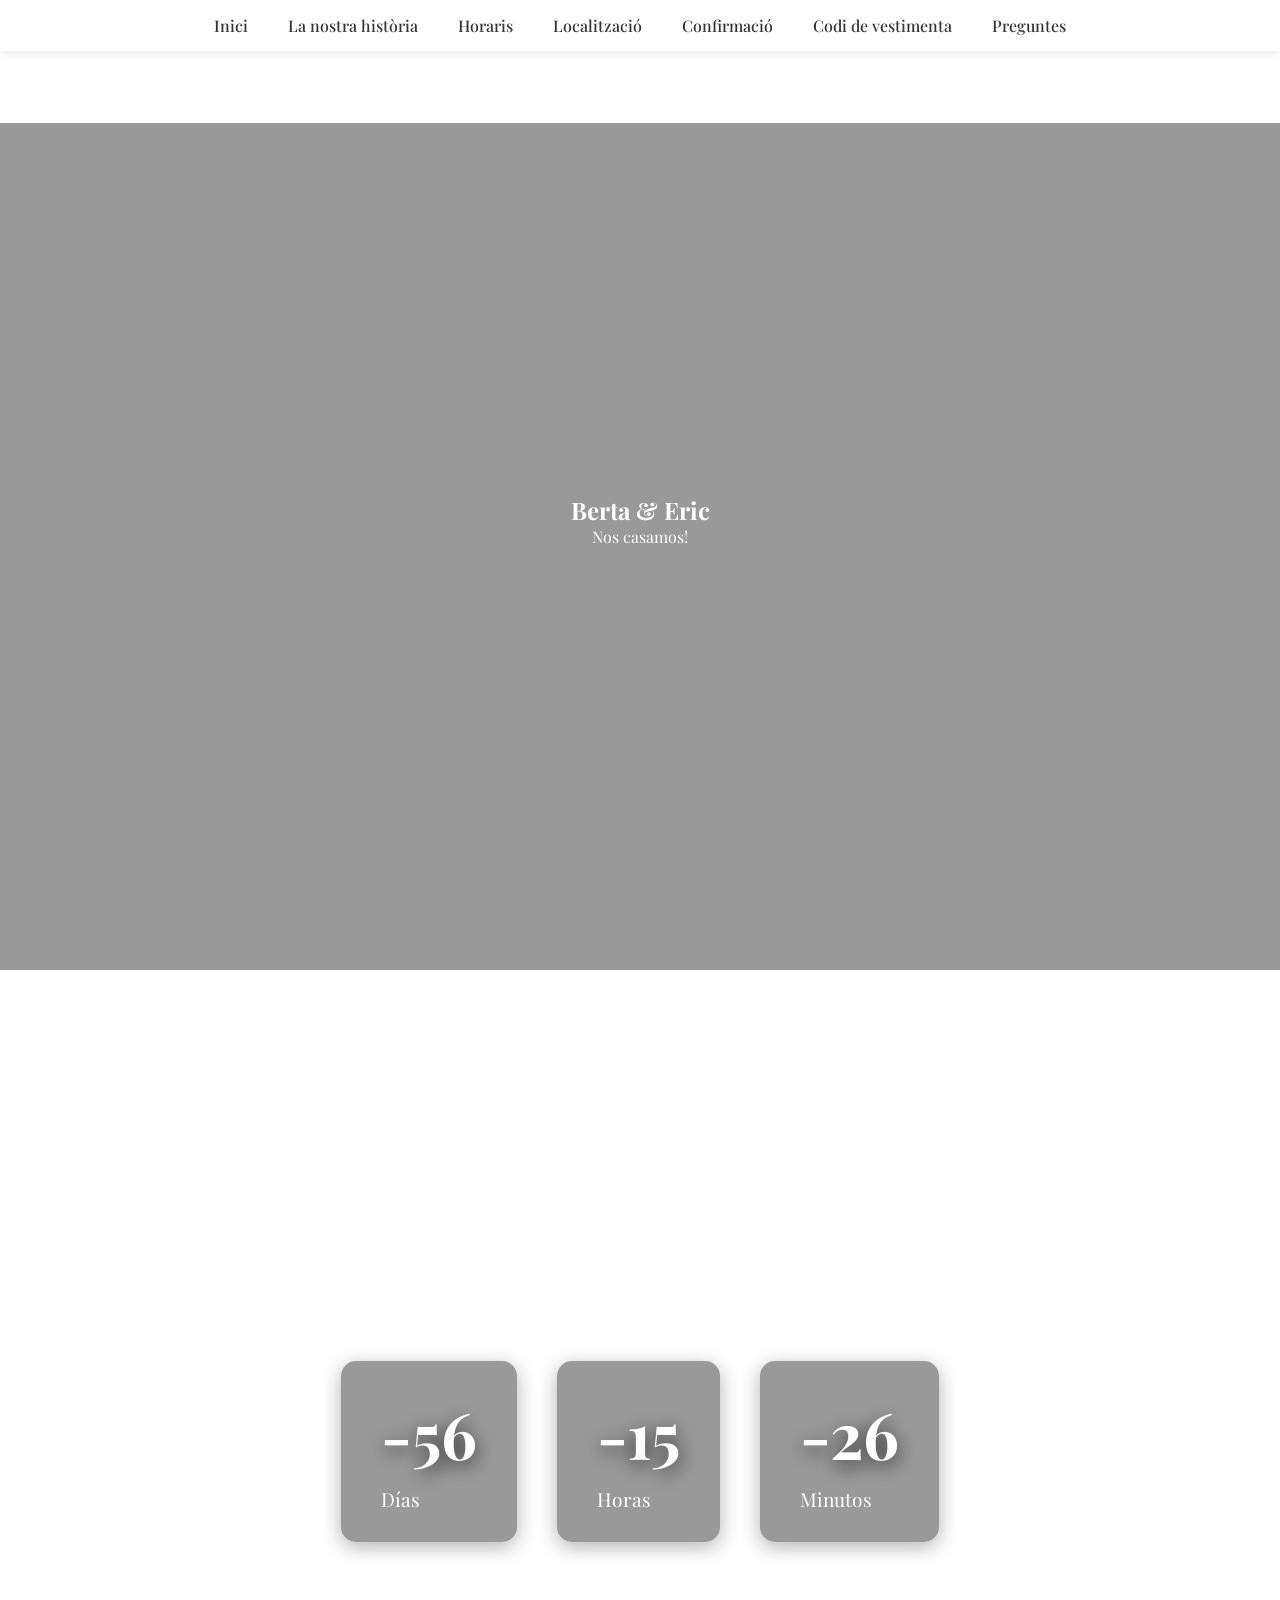
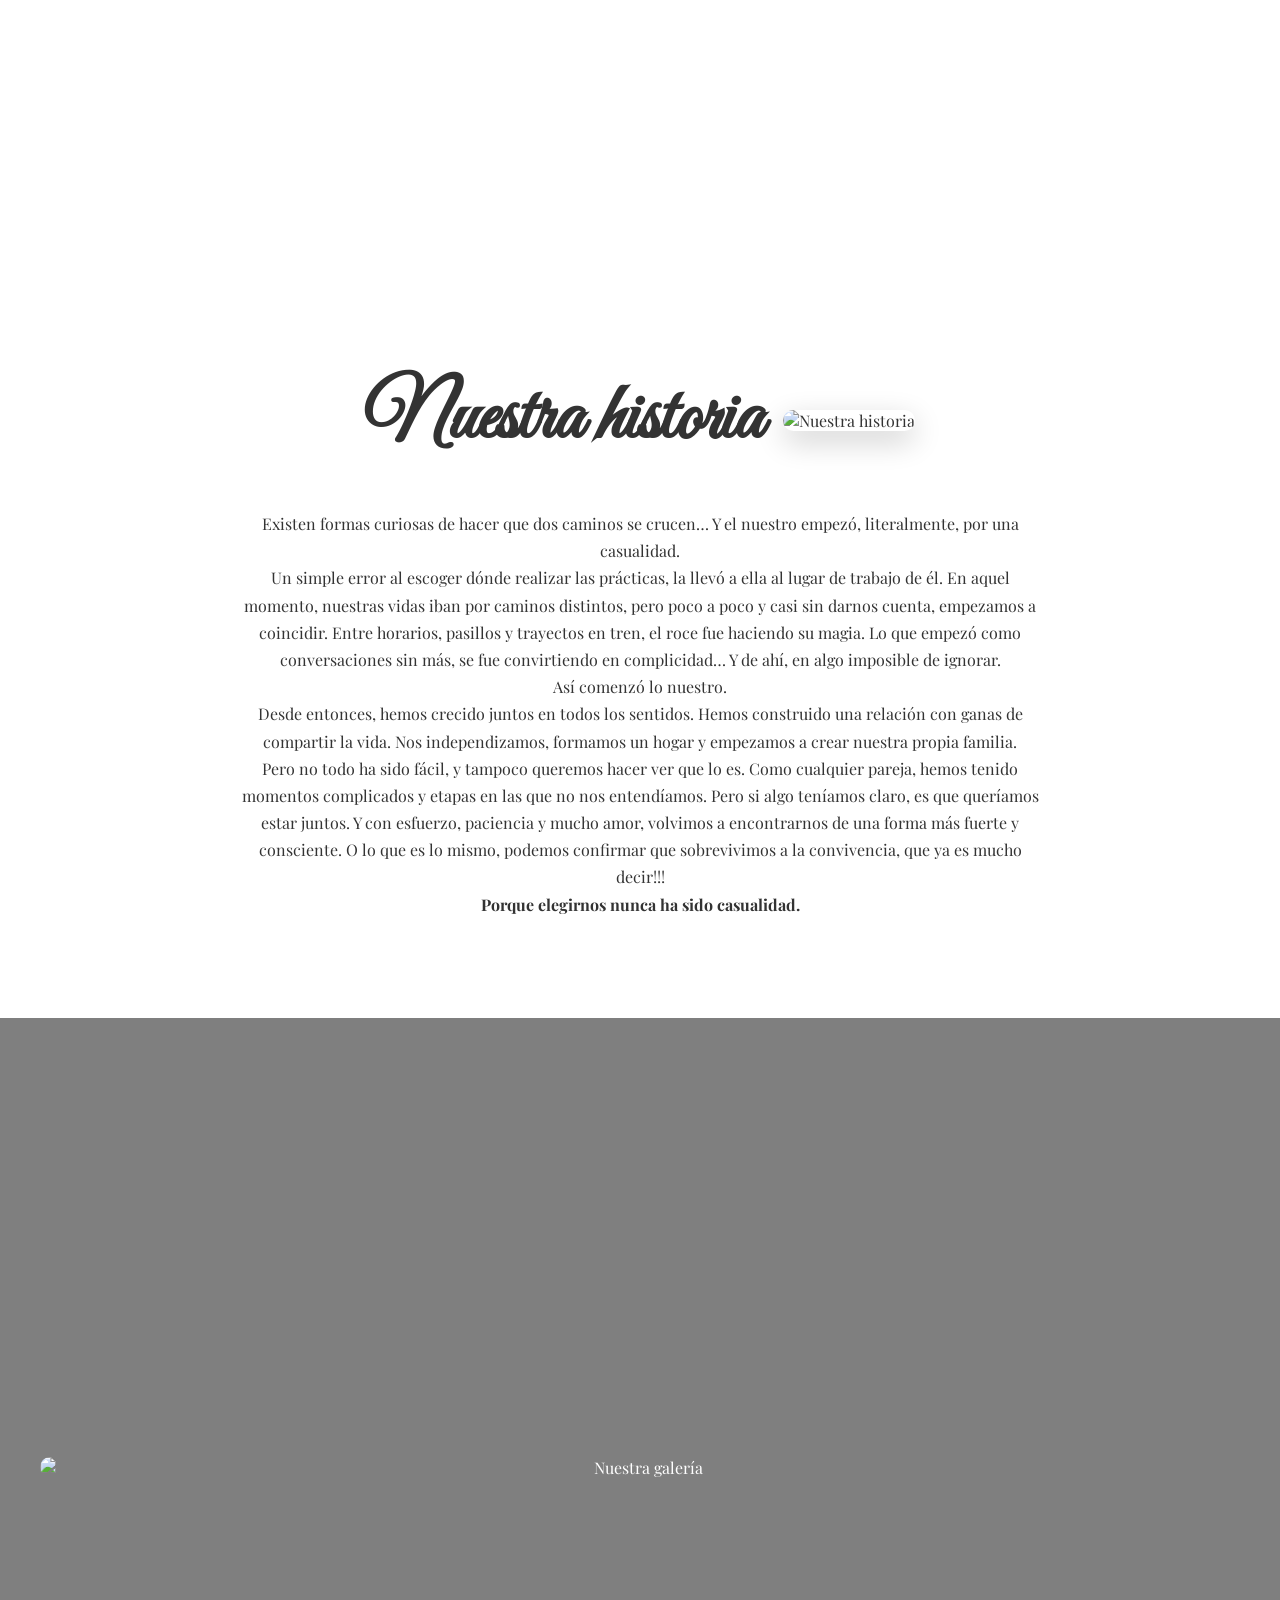
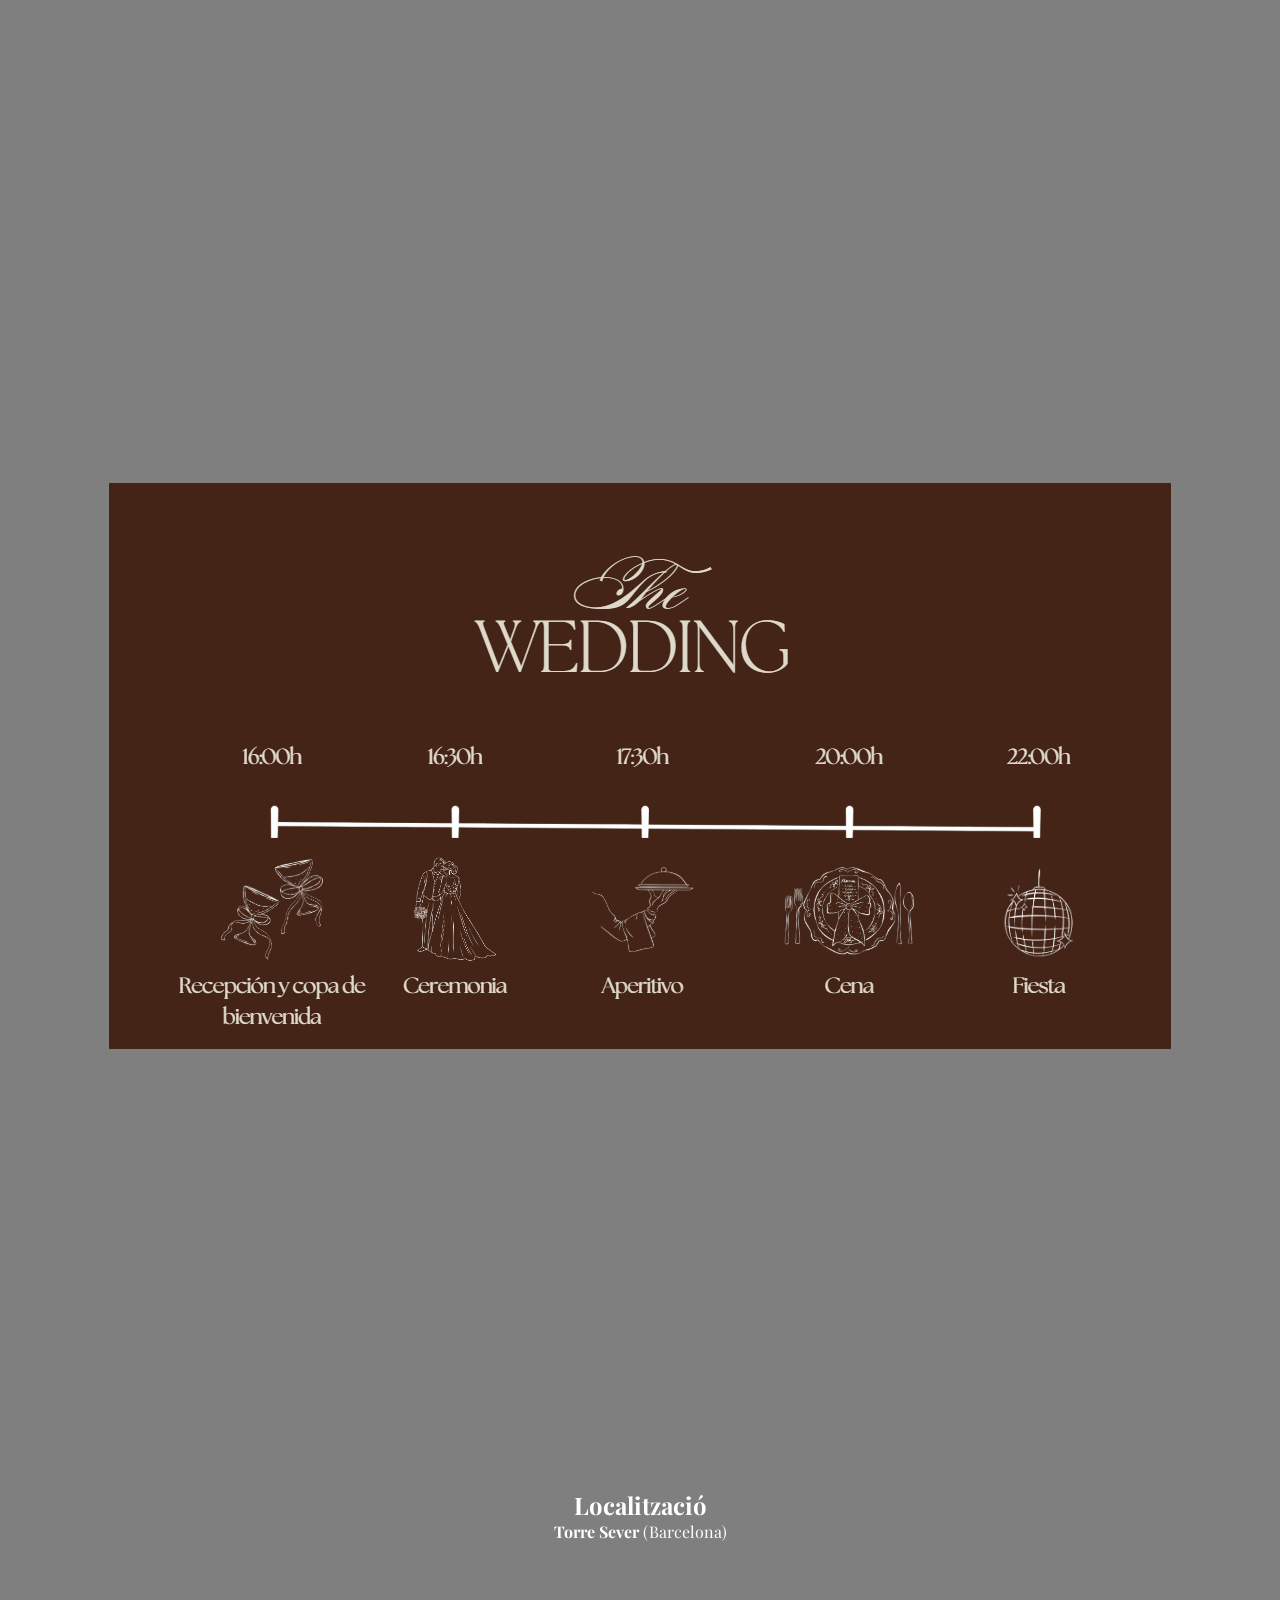
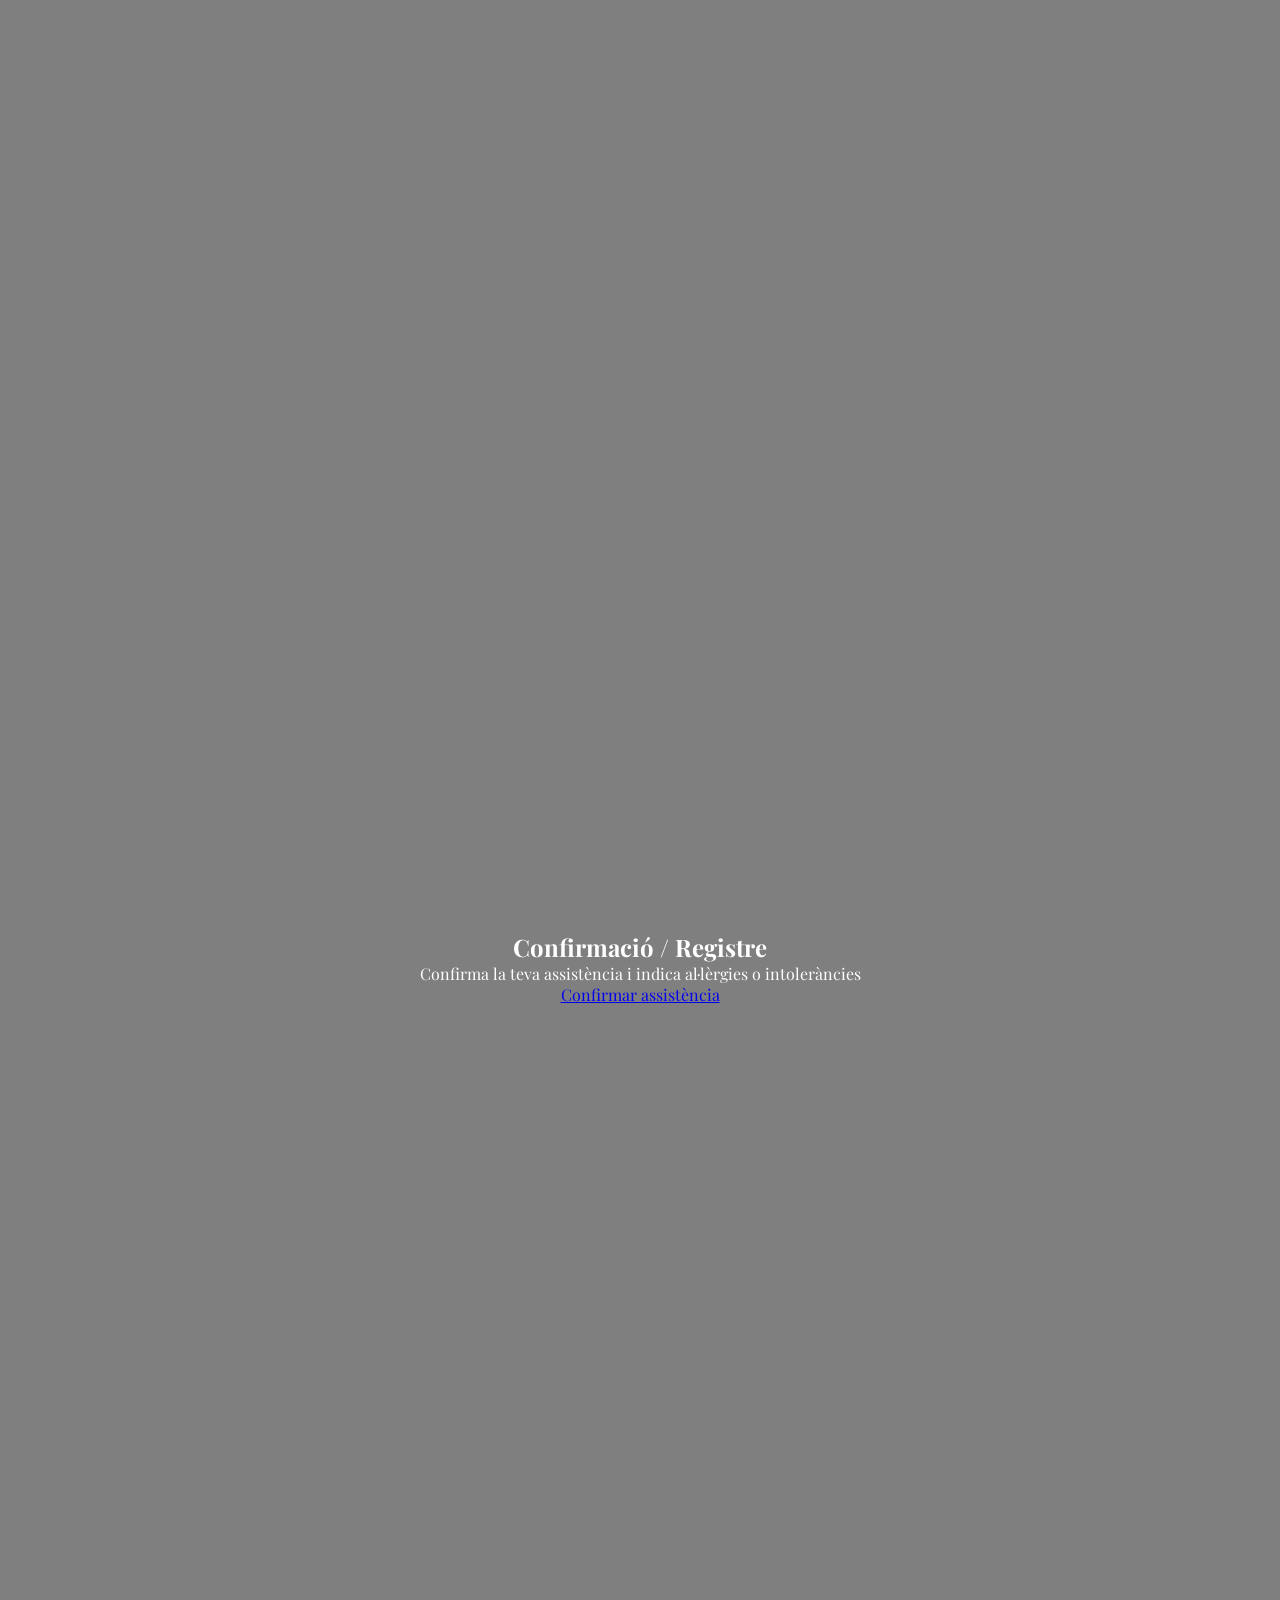
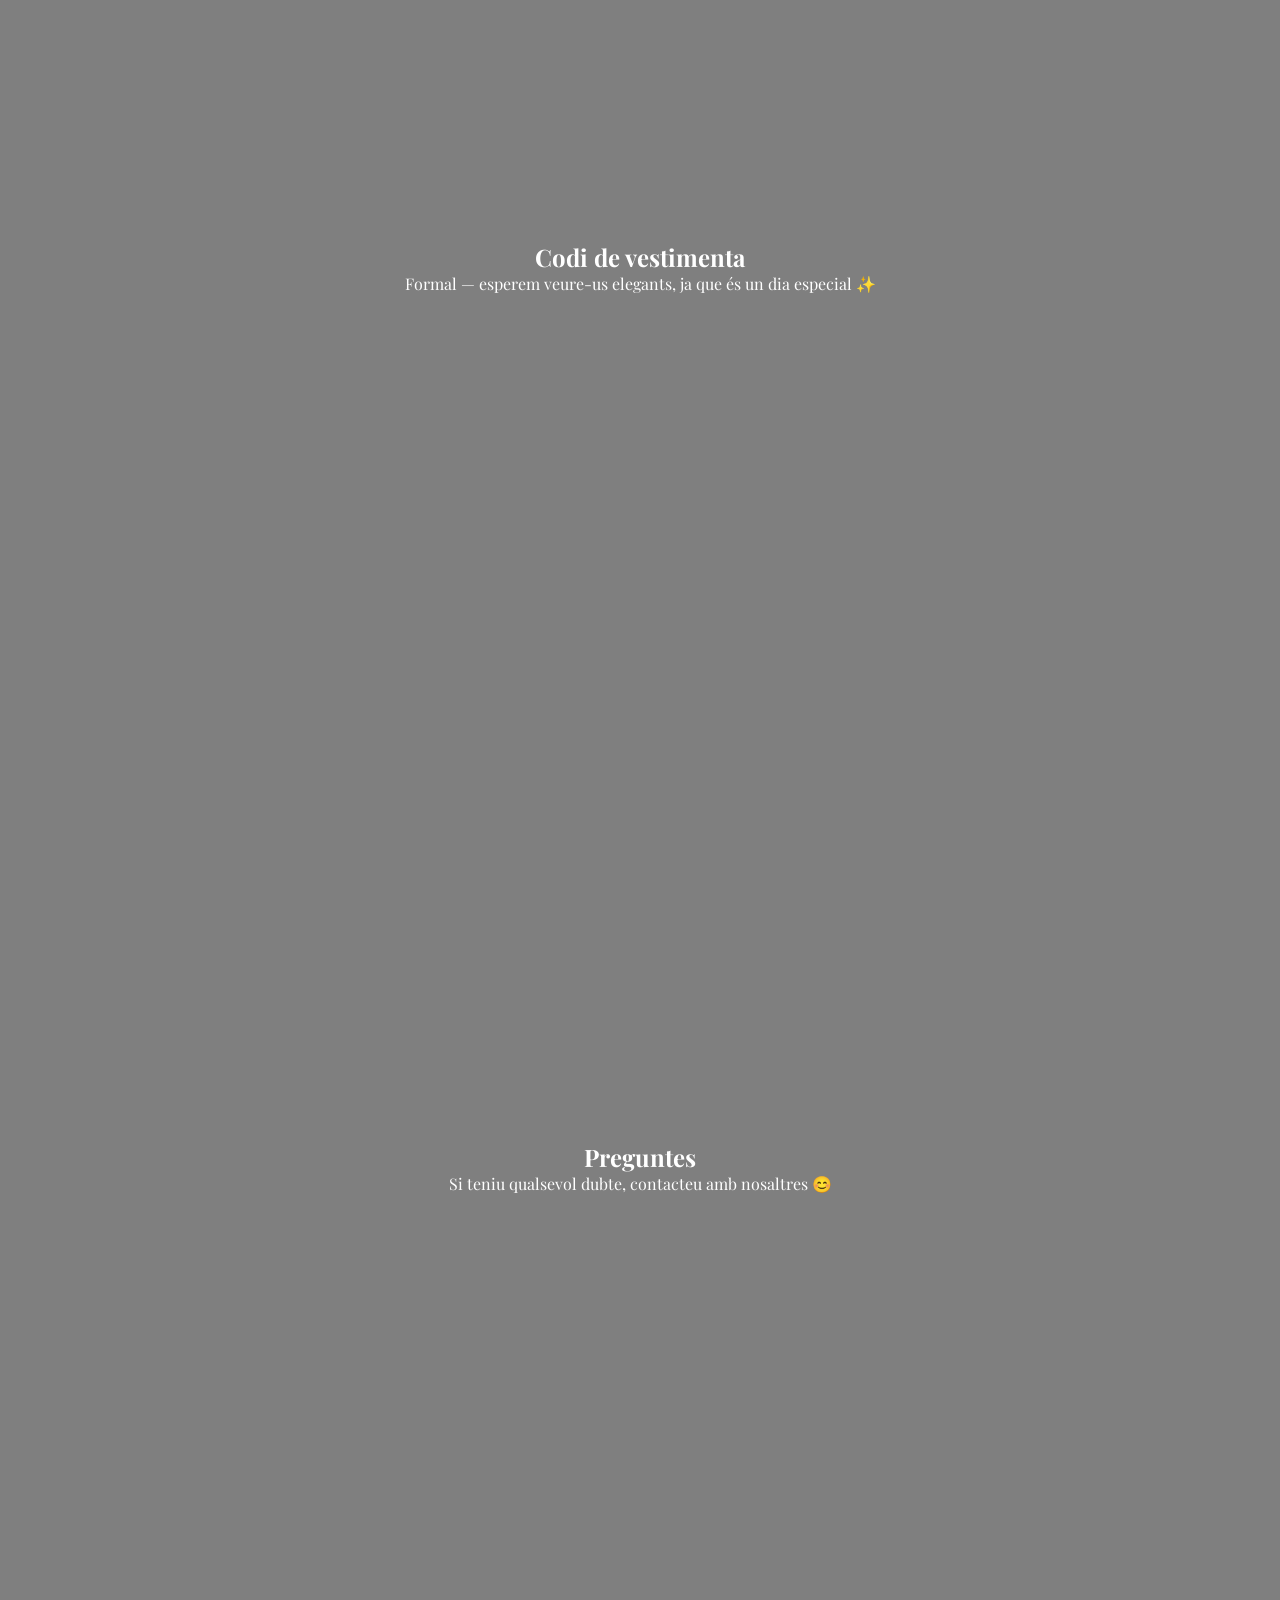
==== commit 9369b0e4: "Prueba en pantalla movil" ====
--- a/index.html
+++ b/index.html
@@ -99,7 +99,14 @@
 <section id="localizacion" class="seccion">
     <h2>Localització</h2>
     <p><b>Torre Sever</b> (Barcelona)</p>
-    <iframe src="https://www.google.com/maps/embed?pb=!1m18!1m12!1m3!1d2981.3236578623364!2d2.159291176450051!3d41.64874857974221!2m3!1f0!2f0!3f0!3m2!1i1024!2i768!4f13.1!3m3!1m2!1s0x12a4c1ed8000b8ed%3A0x8a3cc374f342f225!2sTorre%20Sever!5e0!3m2!1sen!2ses!4v1772019935531!5m2!1sen!2ses" width="600" height="450" style="border:0;" allowfullscreen="" loading="lazy"></iframe>
+
+    <div class="mapa">
+        <iframe 
+            src="https://www.google.com/maps/embed?pb=!1m18!1m12!1m3!1d2981.3236578623364!2d2.159291176450051!3d41.64874857974221!2m3!1f0!2f0!3f0!3m2!1i1024!2i768!4f13.1!3m3!1m2!1s0x12a4c1ed8000b8ed%3A0x8a3cc374f342f225!2sTorre%20Sever!5e0!3m2!1sen!2ses!4v1772019935531!5m2!1sen!2ses"
+            allowfullscreen=""
+            loading="lazy">
+        </iframe>
+    </div>
 </section>
 
 <!-- ====== CONFIRMACIÓ ====== -->
--- a/style.css
+++ b/style.css
@@ -5,6 +5,10 @@
     box-sizing: border-box;
 }
 
+html, body {
+    overflow-x: hidden; /* 🔥 SOLUCIONA EL SCROLL LATERAL */
+}
+
 body {
     font-family: 'Playfair Display', serif;
     scroll-behavior: smooth;
@@ -92,7 +96,6 @@
     position: relative;
 }
 
-/* Overlay oscuro */
 .seccion::after {
     content: "";
     position: absolute;
@@ -109,26 +112,35 @@
     z-index: 2;
 }
 
-/* ===== FONDOS POR SECCIÓN ===== */
-
 /* ===== GALERÍA ===== */
 .galeria-imagen {
-    width: 100%;           /* Ocupa todo el ancho del contenedor */
-    max-width: 1200px;     /* Máximo ancho si quieres limitarlo */
-    margin: auto;          /* Centrado horizontal */
-    overflow: hidden;      /* Recorta si es necesario */
+    width: 100%;
+    max-width: 1200px;
+    margin: auto;
+    overflow: hidden;
 }
 
 .galeria-imagen img {
-    width: 100%;           /* Ajusta al ancho del contenedor */
-    height: auto;          /* Mantiene la proporción */
-    object-fit: cover;     /* Recorta lo que sobra de forma elegante */
+    width: 100%;
+    height: auto;
+    object-fit: cover;
     display: block;
-    border-radius: 10px;   /* Opcional: bordes redondeados */
-}
-
-
-
+    border-radius: 10px;
+}
+
+/* ===== MAPA RESPONSIVE ===== */
+.mapa {
+    width: 100%;
+    max-width: 1000px;
+}
+
+.mapa iframe {
+    width: 100%;
+    height: 300px;
+    border: 0;
+}
+
+/* ===== FONDOS ===== */
 .bg-localizacion {
     background-image: url("images/localizacion.jpg");
 }
@@ -156,88 +168,49 @@
     background-repeat: no-repeat;
 }
 
-/* ===== HISTORIA (NUEVO DISEÑO) ===== */
+/* ===== HISTORIA ===== */
 .historia-section {
     background: white;
     color: #333;
     padding: 100px 20px;
 }
 
-.historia-section-inner {
-    display: flex;
-    align-items: flex-start; /* Alinea la imagen y el texto arriba */
-    gap: 40px; /* Espacio entre texto e imagen */
-    flex-wrap: wrap; /* Permite que en pantallas pequeñas se vaya a vertical */
-}
-
-/* Contenedor del título y la imagen */
 .historia-header {
     display: flex;
-    align-items: center;      /* Centra verticalmente imagen y título */
-    justify-content: center;  /* Centra todo horizontalmente en la sección */
-    gap: 20px;                /* Espacio entre título e imagen */
-    margin-bottom: 40px;      /* Separación del texto de abajo */
-}
-
-/* Imagen más pequeña */
+    align-items: center;
+    justify-content: center;
+    gap: 20px;
+    margin-bottom: 40px;
+}
+
 .historia-img img {
-    width: 300px;     /* Tamaño pequeño */
+    width: 300px;
     height: auto;
     border-radius: 20px;
     object-fit: cover;
     box-shadow: 0 10px 30px rgba(0,0,0,0.2);
 }
 
-/* Título elegante */
 .historia-titulo {
     font-family: 'Great Vibes', cursive;
     font-size: 5rem;
-    margin: 0; /* Quita margen extra del h2 */
-}
-
-/* Texto centrado debajo */
+    margin: 0;
+}
+
 .historia-texto {
-    text-align: center;  /* Todo el texto centrado horizontalmente */
-    max-width: 800px;    /* Limita el ancho para que no quede muy largo */
-    margin: auto;        /* Centrado del bloque */
-    line-height: 1.7;
-}
-
-/* Contenido */
-.historia-contenido {
+    text-align: center;
     max-width: 800px;
     margin: auto;
-    text-align: left;
-}
-
-/* Título elegante */
-.historia-titulo {
-    font-family: 'Great Vibes', cursive;
-    font-size: 3rem;
-    margin-bottom: 30px;
-}
-
-/* Texto */
-.historia-contenido p {
-    margin-bottom: 15px;
     line-height: 1.7;
 }
 
-/* Subtítulo */
-.historia-contenido h3 {
-    margin-top: 30px;
-    margin-bottom: 15px;
-    font-size: 1.5rem;
-}
-
-/* ===== CONTADOR CON VIDEO ===== */
+/* ===== CONTADOR ===== */
 .contador-section {
     position: relative;
     height: 100vh;
     overflow: hidden;
 }
 
-/* Video */
 .contador-section .video-bg {
     position: absolute;
     width: 100%;
@@ -246,7 +219,6 @@
     z-index: 0;
 }
 
-/* Overlay */
 .contador-section::after {
     content: "";
     position: absolute;
@@ -256,7 +228,6 @@
     z-index: 1;
 }
 
-/* Contenido */
 .contador-section .contenido {
     position: relative;
     z-index: 2;
@@ -268,18 +239,20 @@
     align-items: center;
 }
 
-/* Contador */
+/* CONTADOR FLEXIBLE */
 #contador {
     display: flex;
     gap: 40px;
     margin-top: 30px;
+    flex-wrap: wrap; /* 🔥 CLAVE PARA MÓVIL */
+    justify-content: center;
 }
 
 #contador div {
     background: rgba(0,0,0,0.4);
     padding: 30px 40px;
     border-radius: 15px;
-    min-width: 120px;
+    min-width: 100px;
     backdrop-filter: blur(5px);
     box-shadow: 0 5px 20px rgba(0,0,0,0.3);
 }
@@ -294,4 +267,61 @@
 #contador p {
     margin-top: 10px;
     font-size: 1.2rem;
+}
+
+/* ===== IMÁGENES ===== */
+img {
+    max-width: 100%;
+    height: auto;
+}
+
+/* ===== RESPONSIVE ===== */
+@media (max-width: 768px) {
+
+    .navbar ul {
+        flex-wrap: wrap;
+        gap: 10px;
+    }
+
+    .navbar li {
+        margin: 5px 10px;
+    }
+
+    .hero-text h1 {
+        font-size: 2.5rem;
+    }
+
+    .hero-text p {
+        font-size: 1.2rem;
+    }
+
+    .historia-header {
+        flex-direction: column;
+    }
+
+    .historia-img img {
+        width: 200px;
+    }
+
+    .historia-titulo {
+        font-size: 3rem;
+        text-align: center;
+    }
+
+    #contador {
+        gap: 15px;
+    }
+
+    #contador div {
+        padding: 20px;
+        min-width: 80px;
+    }
+
+    #contador span {
+        font-size: 2.5rem;
+    }
+
+    .seccion {
+        padding: 60px 15px;
+    }
 }
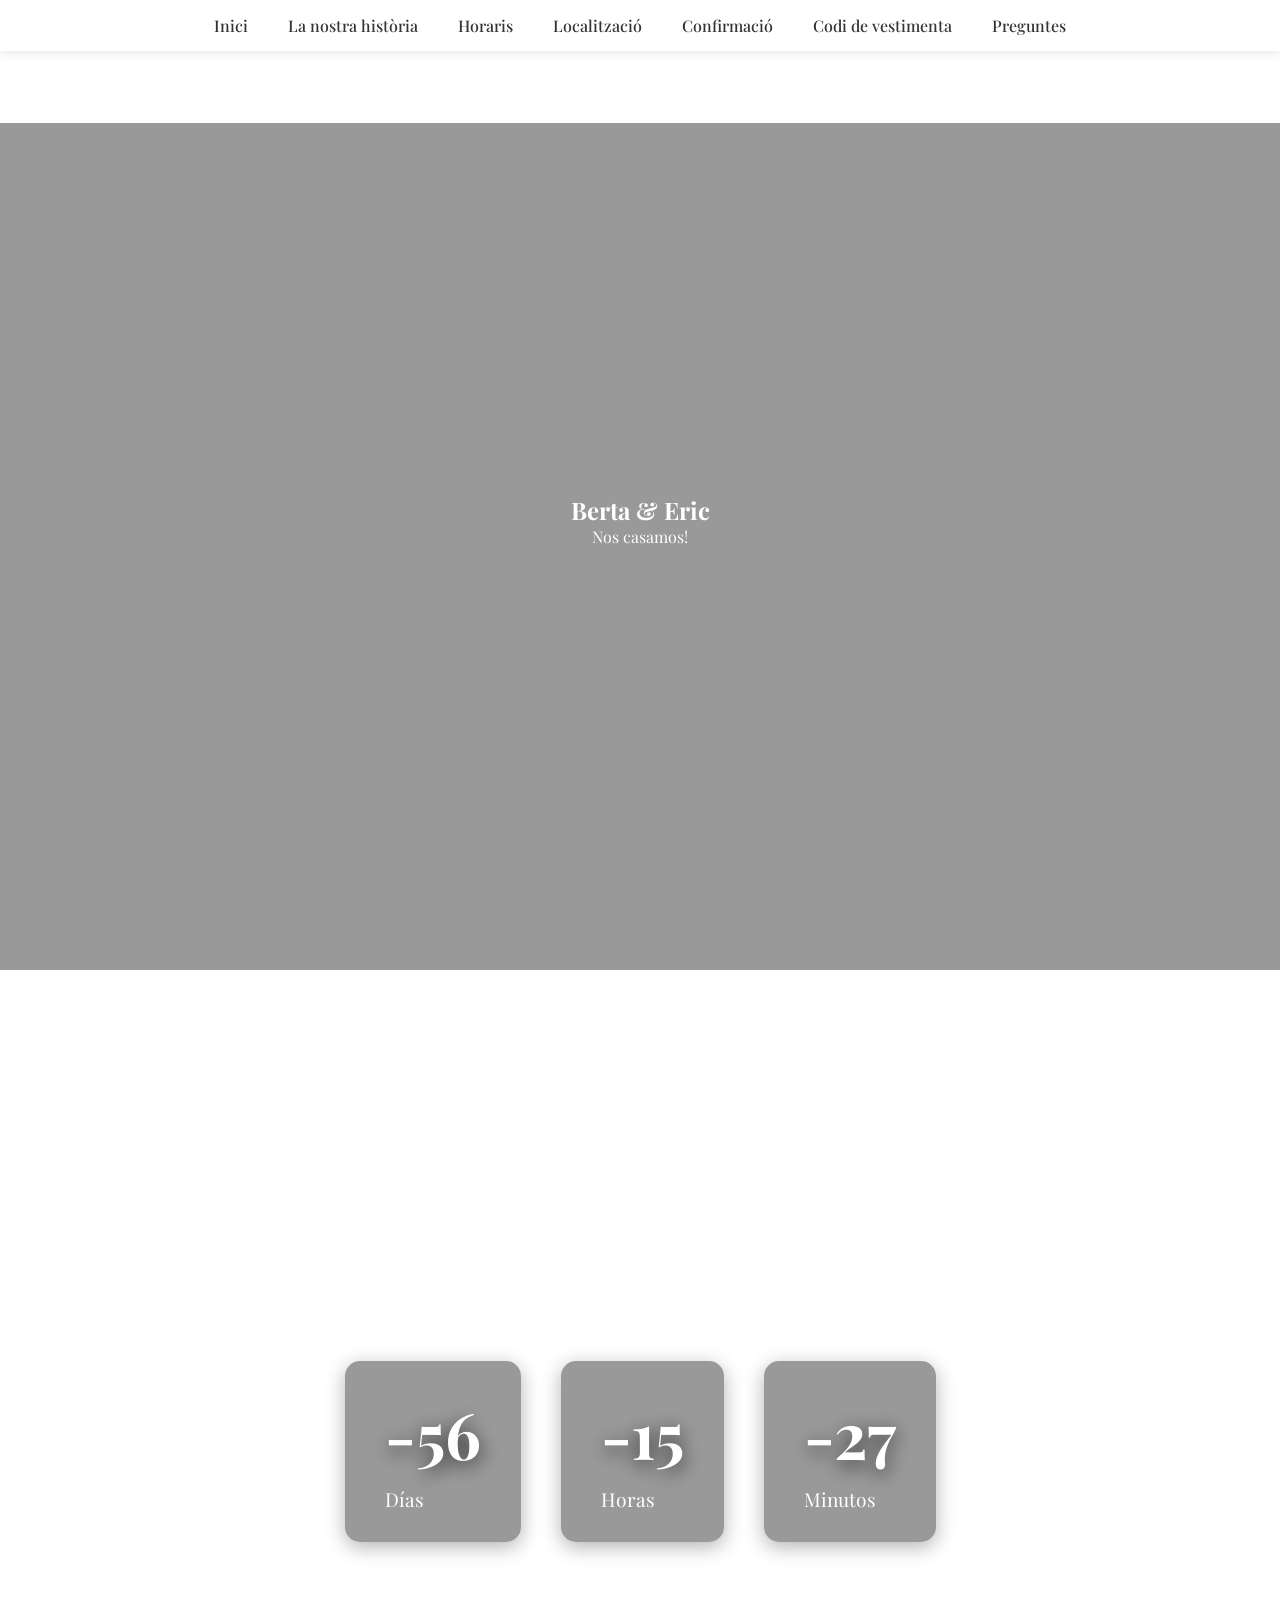
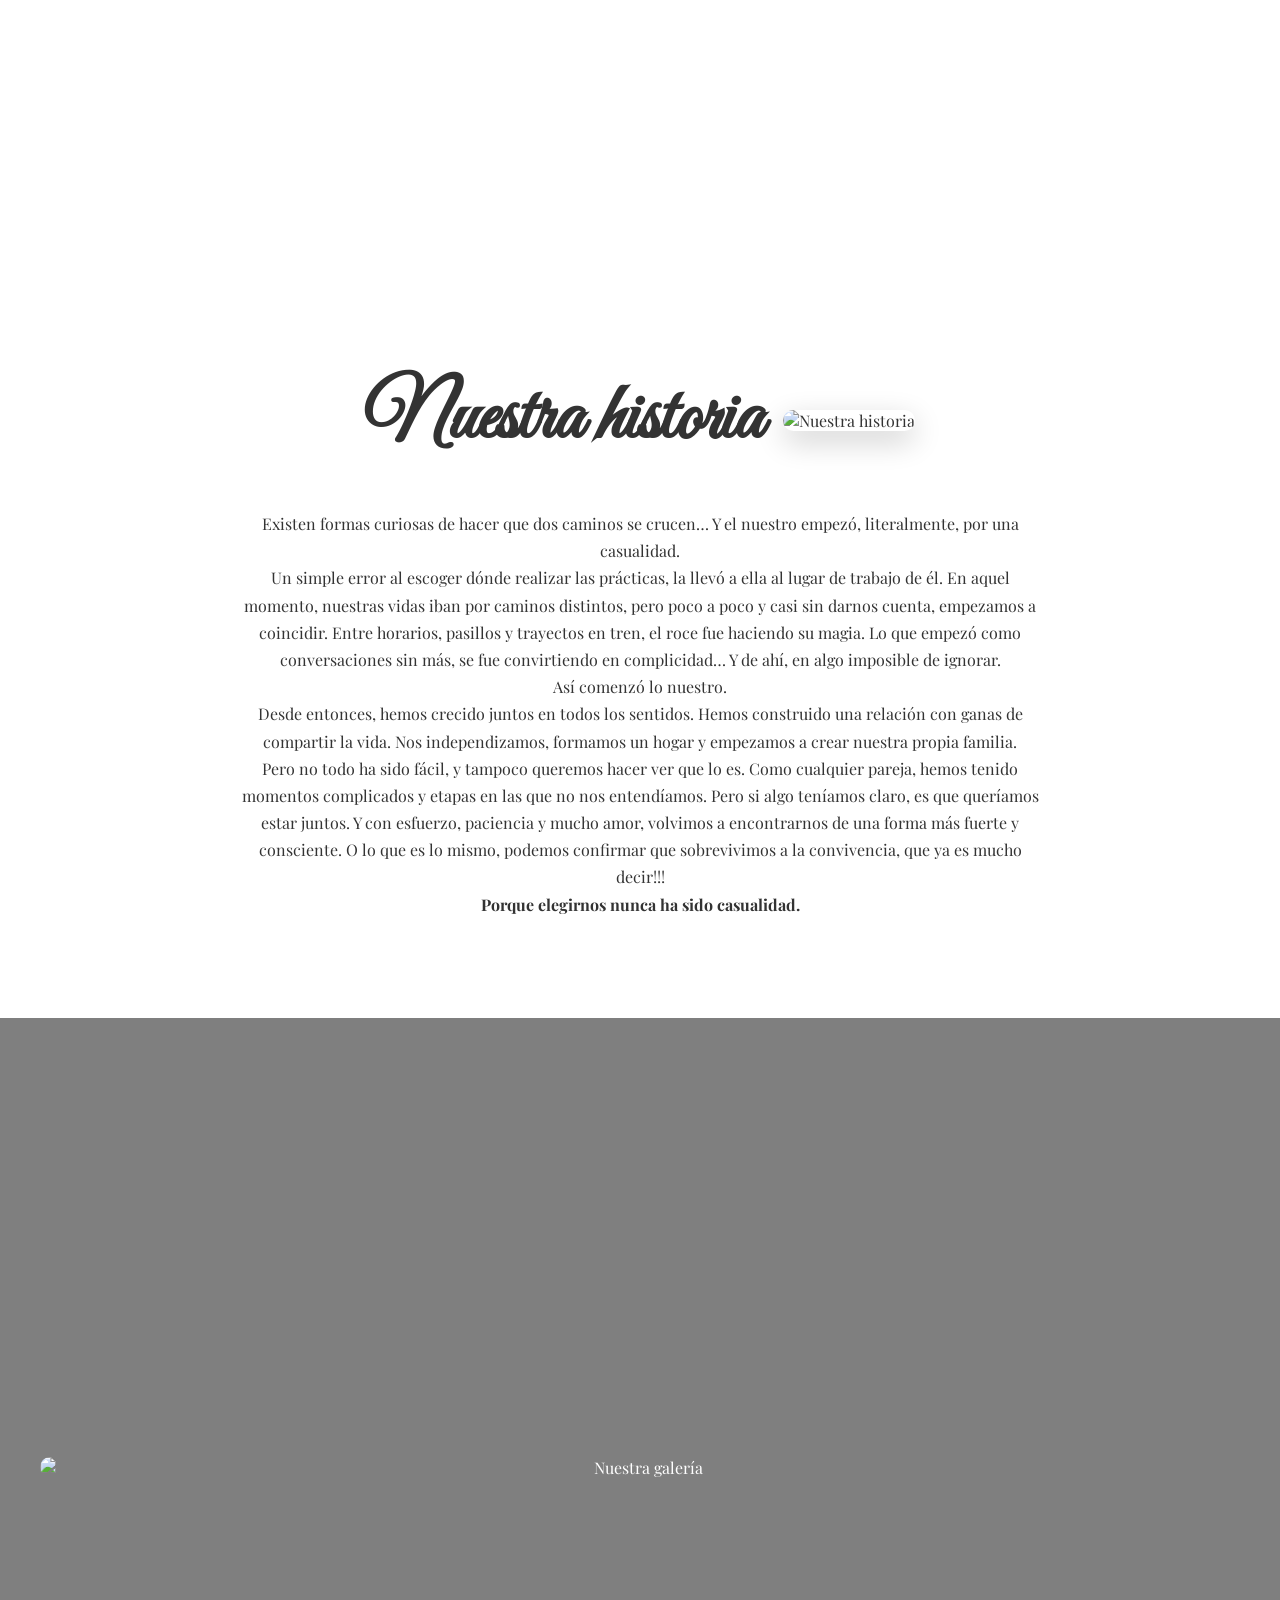
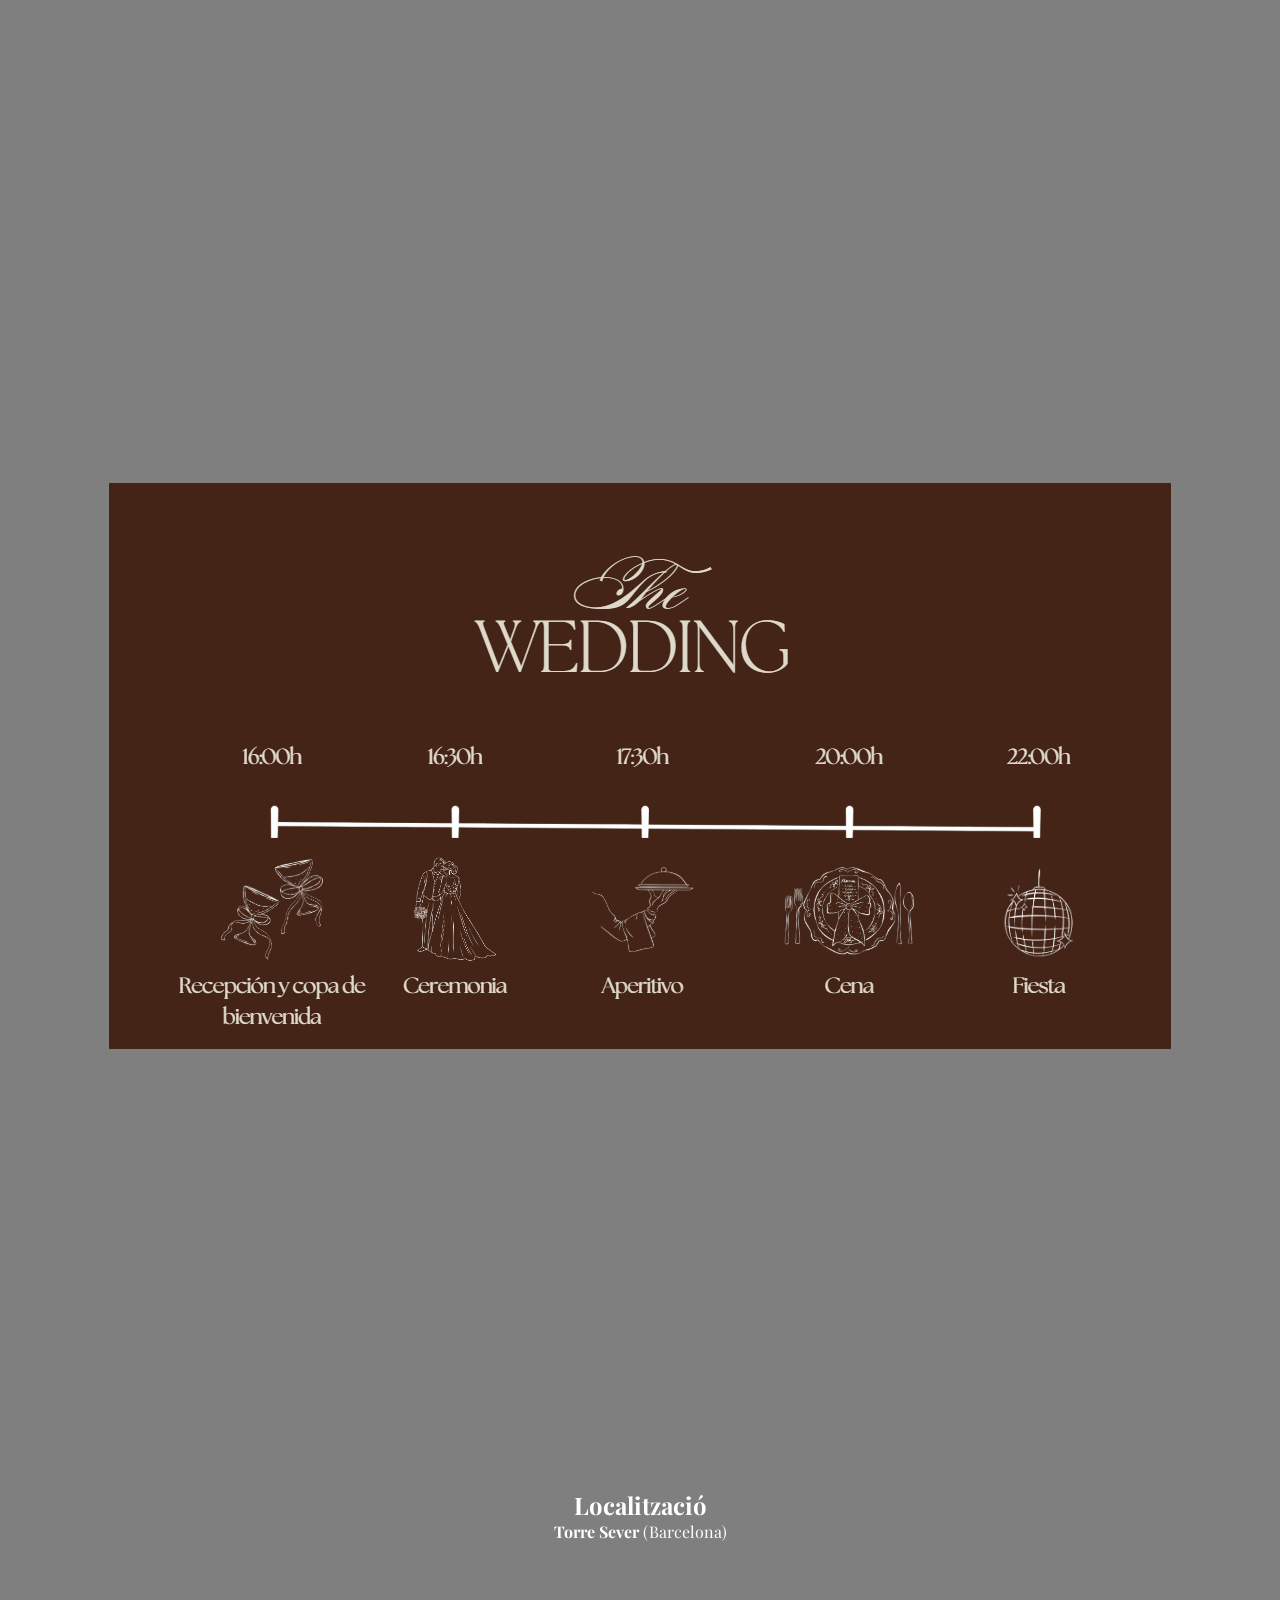
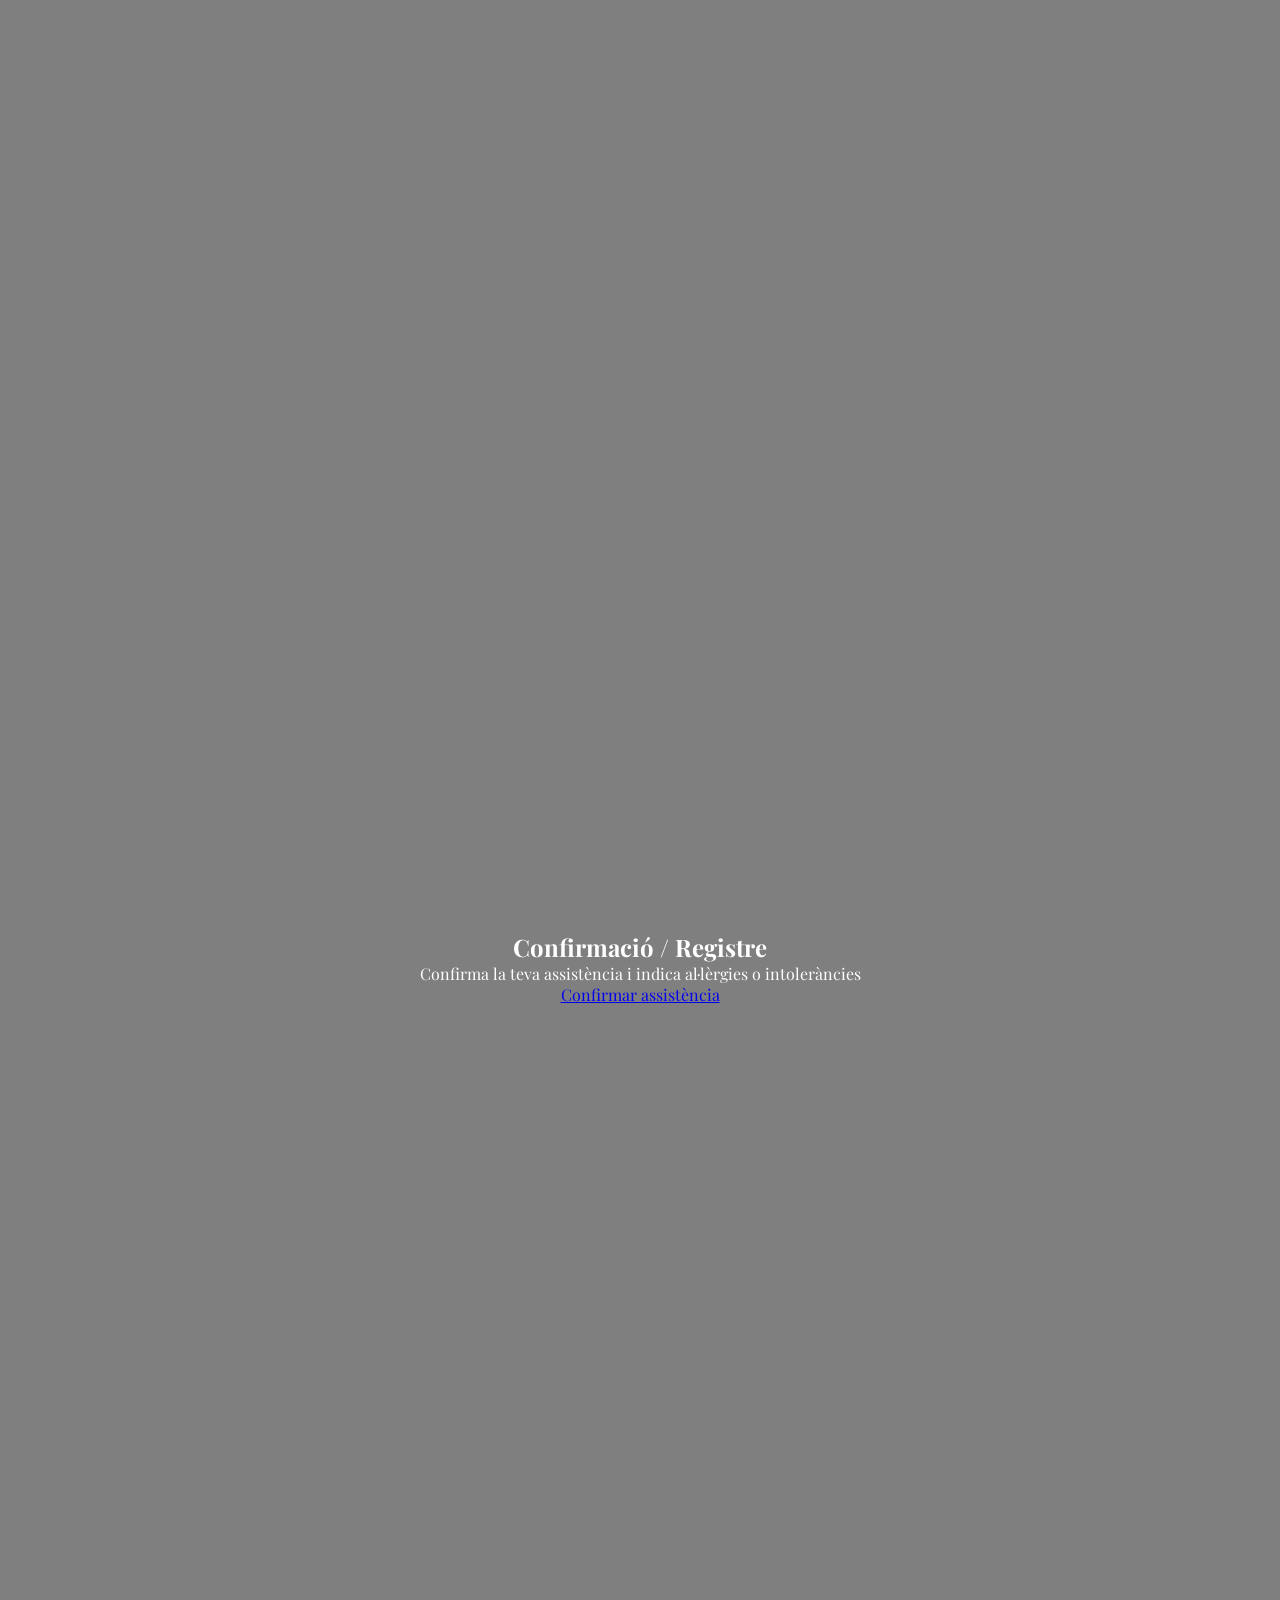
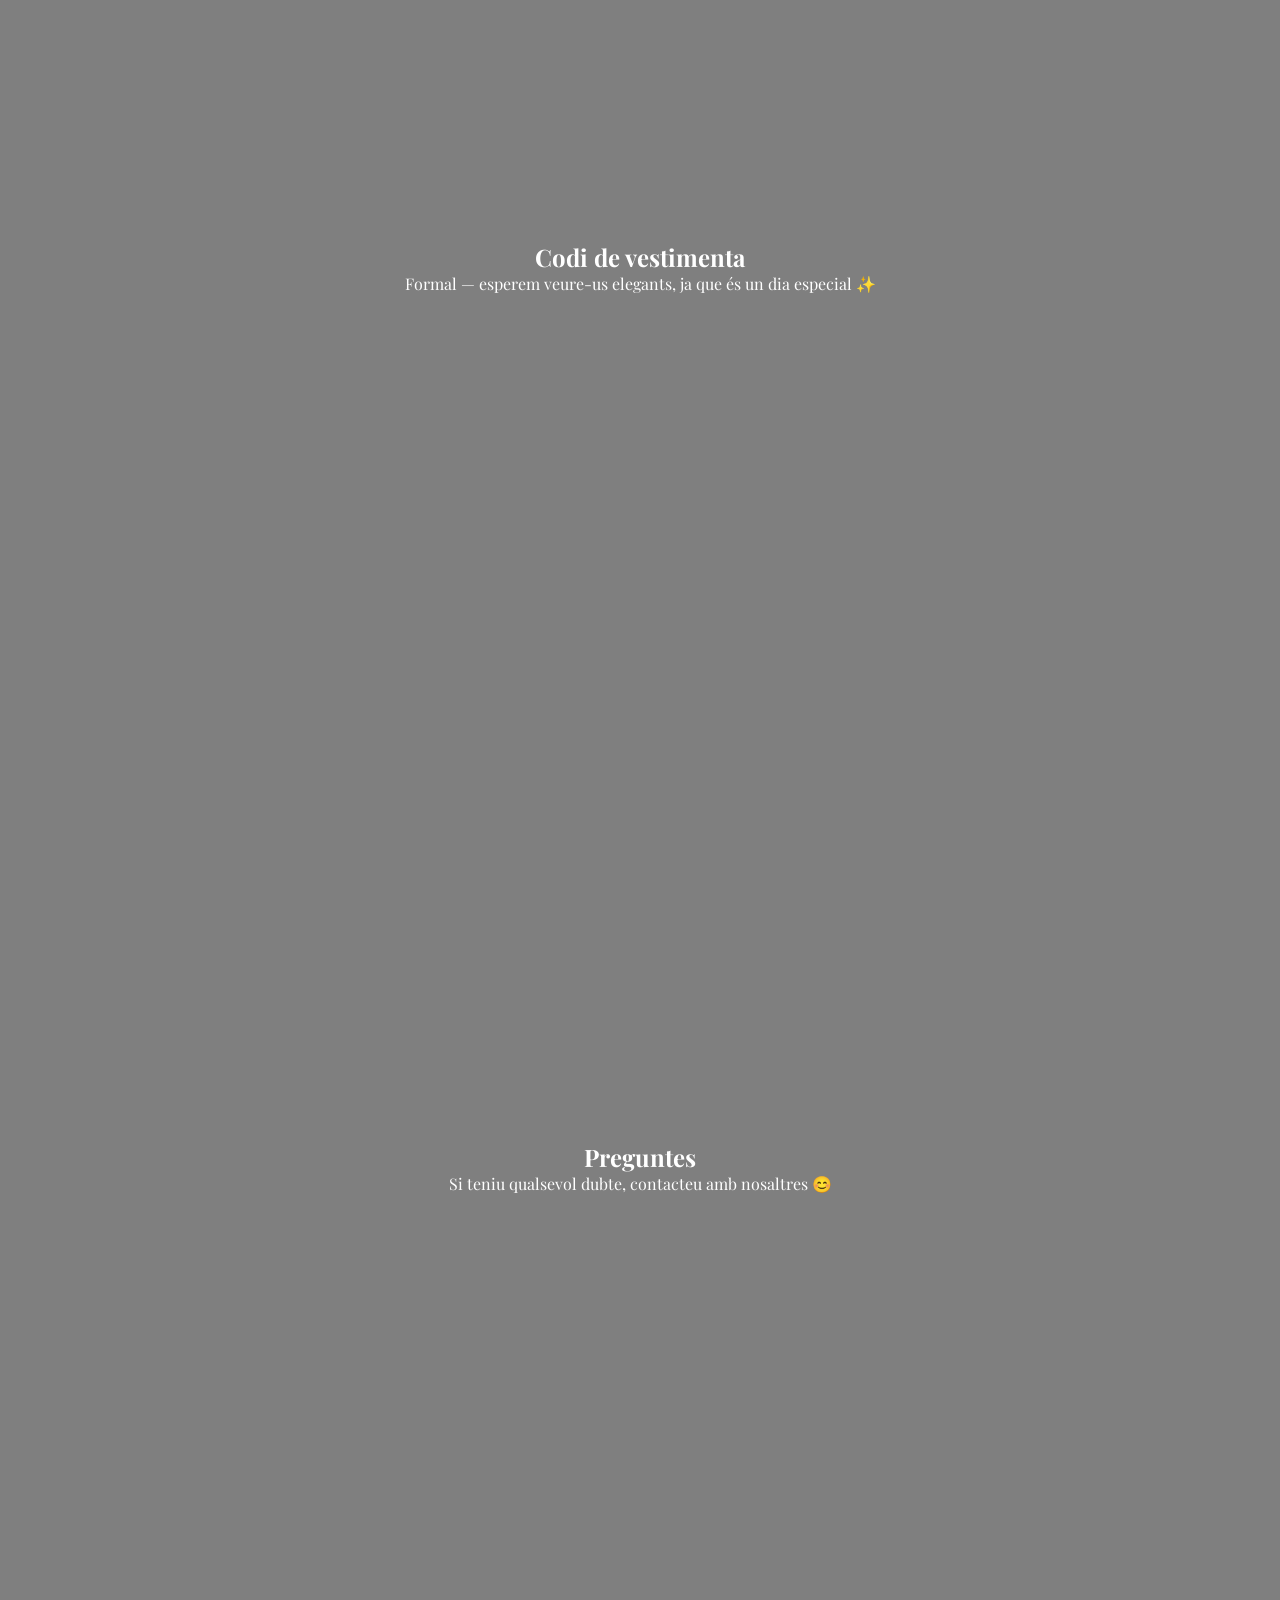
==== commit 1204dac6: "Prueba en pantalla movil 2" ====
--- a/index.html
+++ b/index.html
@@ -11,19 +11,19 @@
 <body>
 
 <!-- ====== MENÚ ====== -->
-<header>
-    <nav class="navbar">
-        <ul>
-            <li><a href="#inicio">Inici</a></li>
-            <li><a href="#historia">La nostra història</a></li>
-            <li><a href="#horarios">Horaris</a></li>
-            <li><a href="#localizacion">Localització</a></li>
-            <li><a href="#confirmacion">Confirmació</a></li>
-            <li><a href="#vestimenta">Codi de vestimenta</a></li>
-            <li><a href="#preguntas">Preguntes</a></li>
-        </ul>
-    </nav>
-</header>
+<nav class="navbar">
+    <div class="menu-toggle" id="menu-toggle">☰</div>
+
+    <ul id="menu">
+        <li><a href="#inicio">Inici</a></li>
+        <li><a href="#historia">La nostra història</a></li>
+        <li><a href="#horarios">Horaris</a></li>
+        <li><a href="#localizacion">Localització</a></li>
+        <li><a href="#confirmacion">Confirmació</a></li>
+        <li><a href="#vestimenta">Codi de vestimenta</a></li>
+        <li><a href="#preguntas">Preguntes</a></li>
+    </ul>
+</nav>
 
 <!-- ====== HERO VIDEO ====== -->
 <section id="inicio" class="hero">
--- a/style.css
+++ b/style.css
@@ -324,4 +324,47 @@
     .seccion {
         padding: 60px 15px;
     }
+}
+
+/* ===== BOTÓN HAMBURGUESA ===== */
+.menu-toggle {
+    display: none;
+    font-size: 2rem;
+    cursor: pointer;
+    color: #333;
+    position: absolute;
+    right: 20px;
+    top: 15px;
+}
+
+/* ===== MÓVIL ===== */
+@media (max-width: 768px) {
+
+    .menu-toggle {
+        display: block;
+    }
+
+    .navbar {
+        padding: 15px;
+    }
+
+    .navbar ul {
+        display: none; /* oculto por defecto */
+        flex-direction: column;
+        background: white;
+        position: absolute;
+        top: 60px;
+        left: 0;
+        width: 100%;
+        text-align: center;
+        box-shadow: 0 5px 15px rgba(0,0,0,0.1);
+    }
+
+    .navbar ul.active {
+        display: flex; /* se muestra al abrir */
+    }
+
+    .navbar li {
+        margin: 15px 0;
+    }
 }
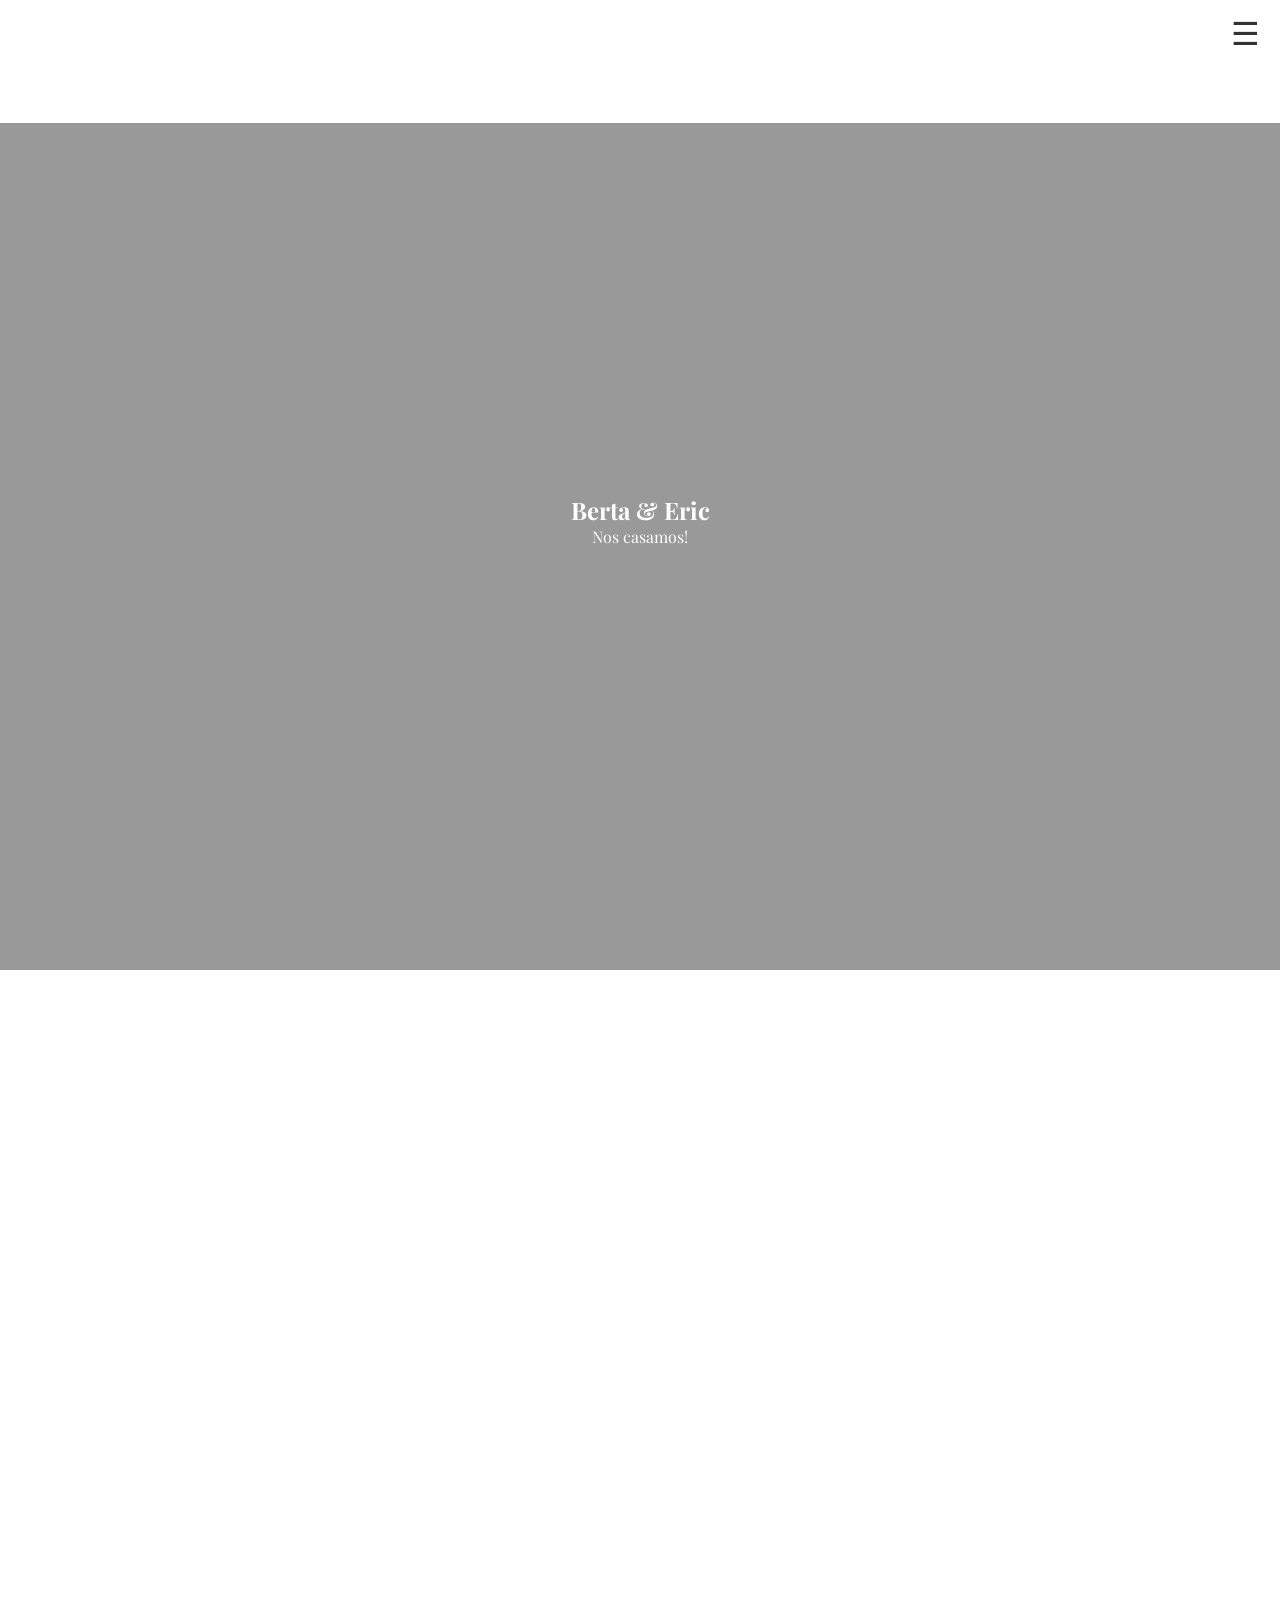
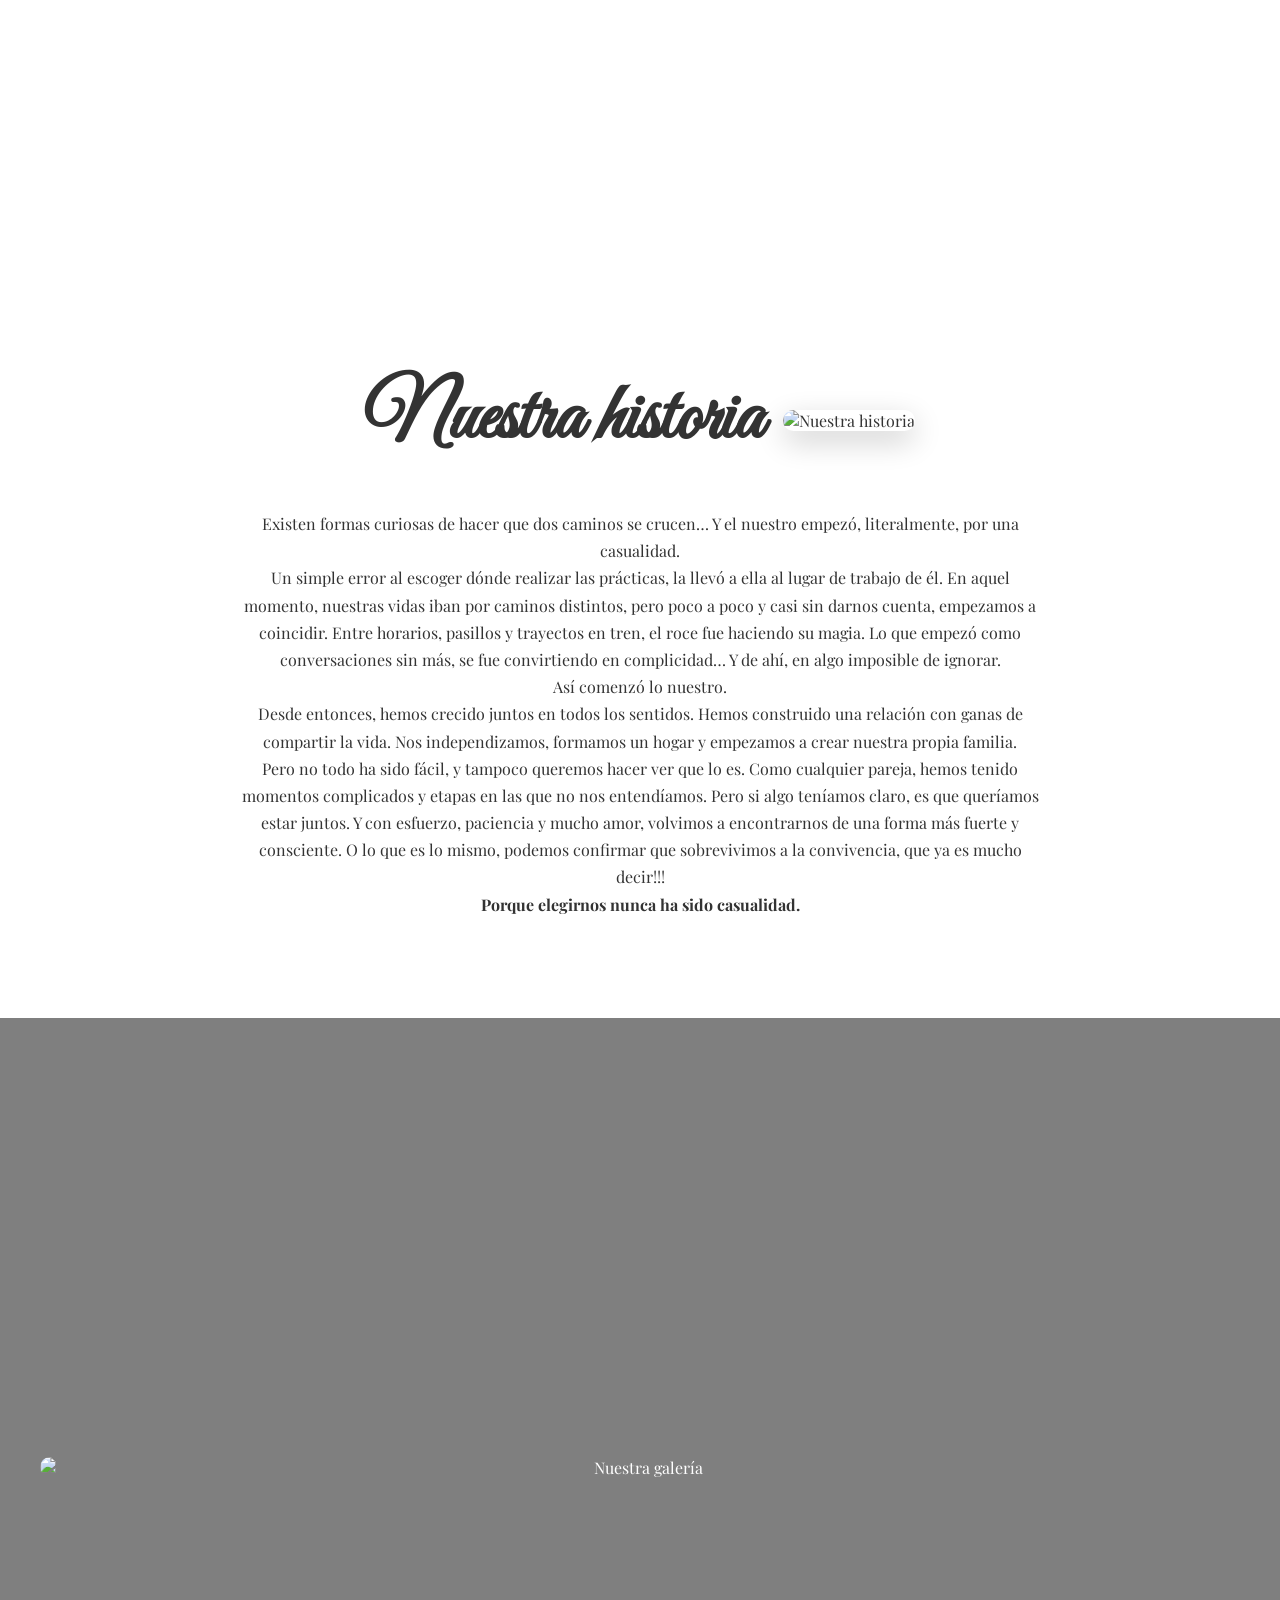
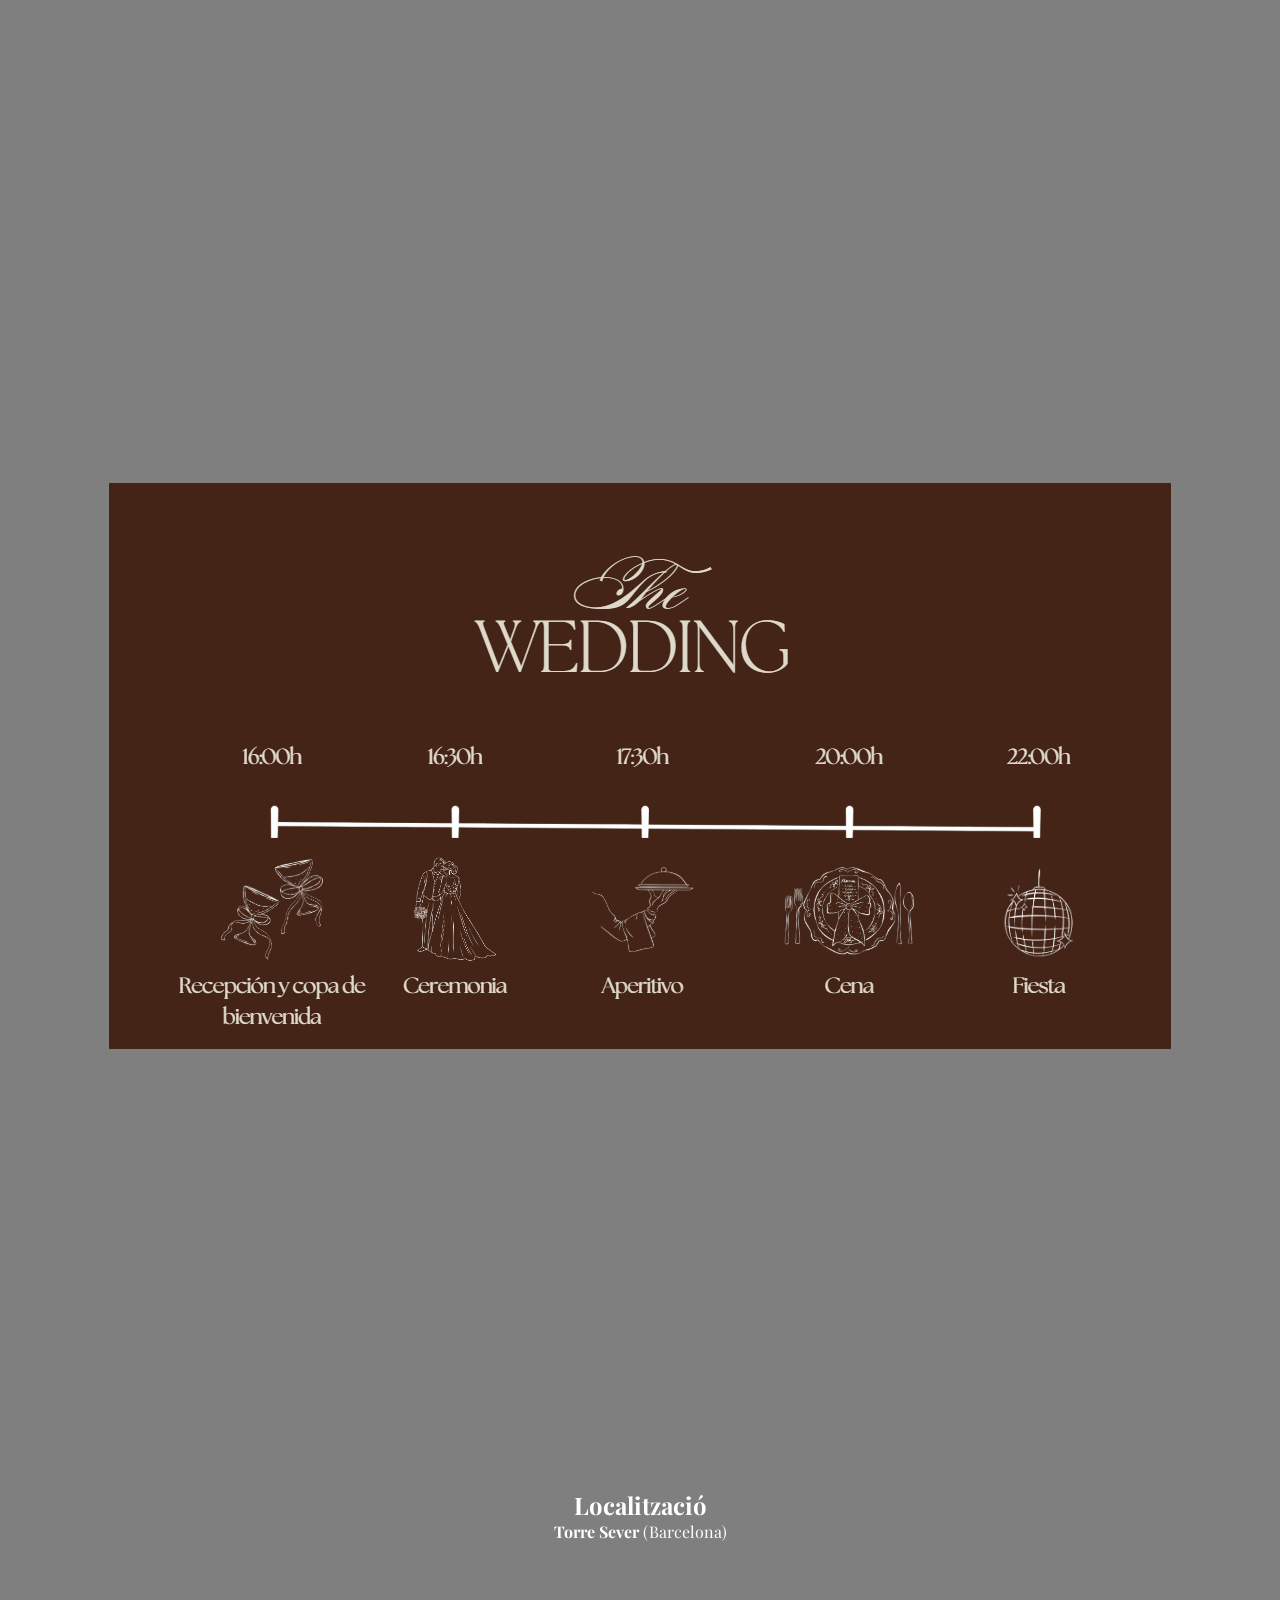
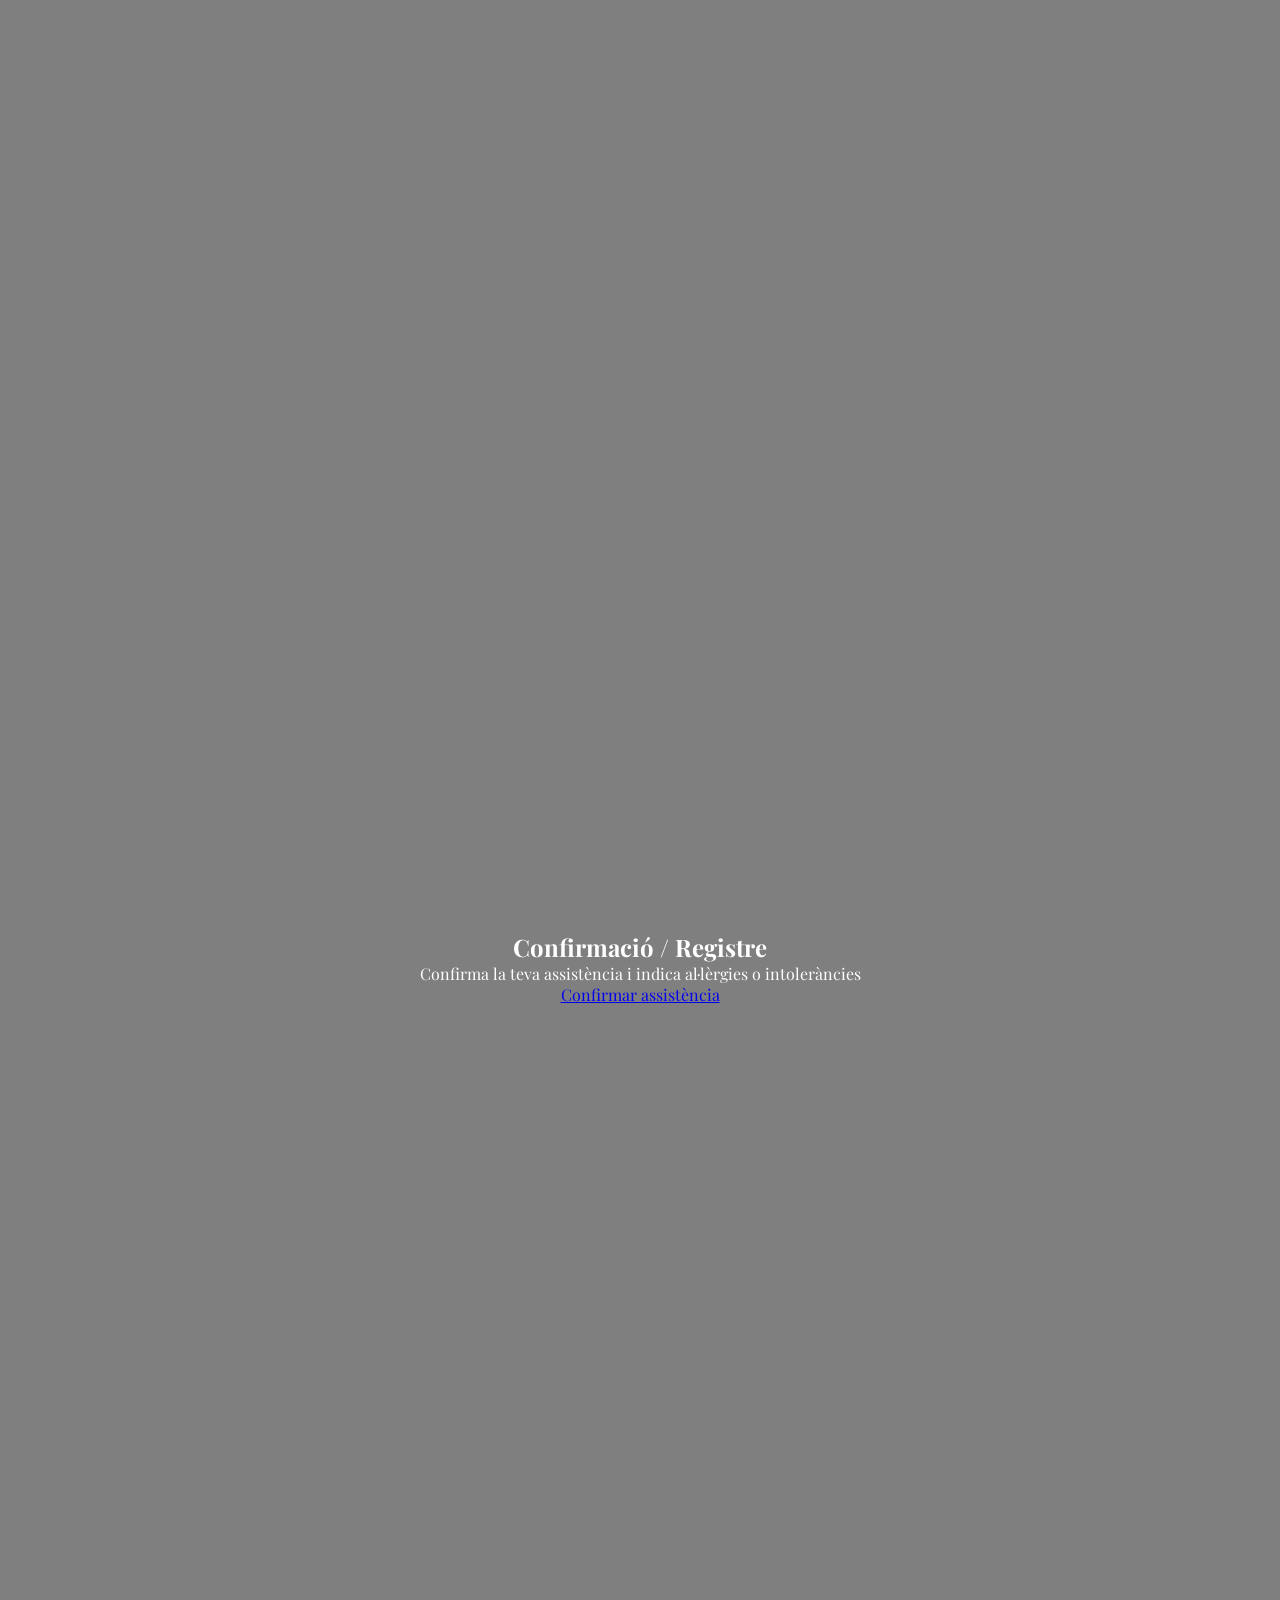
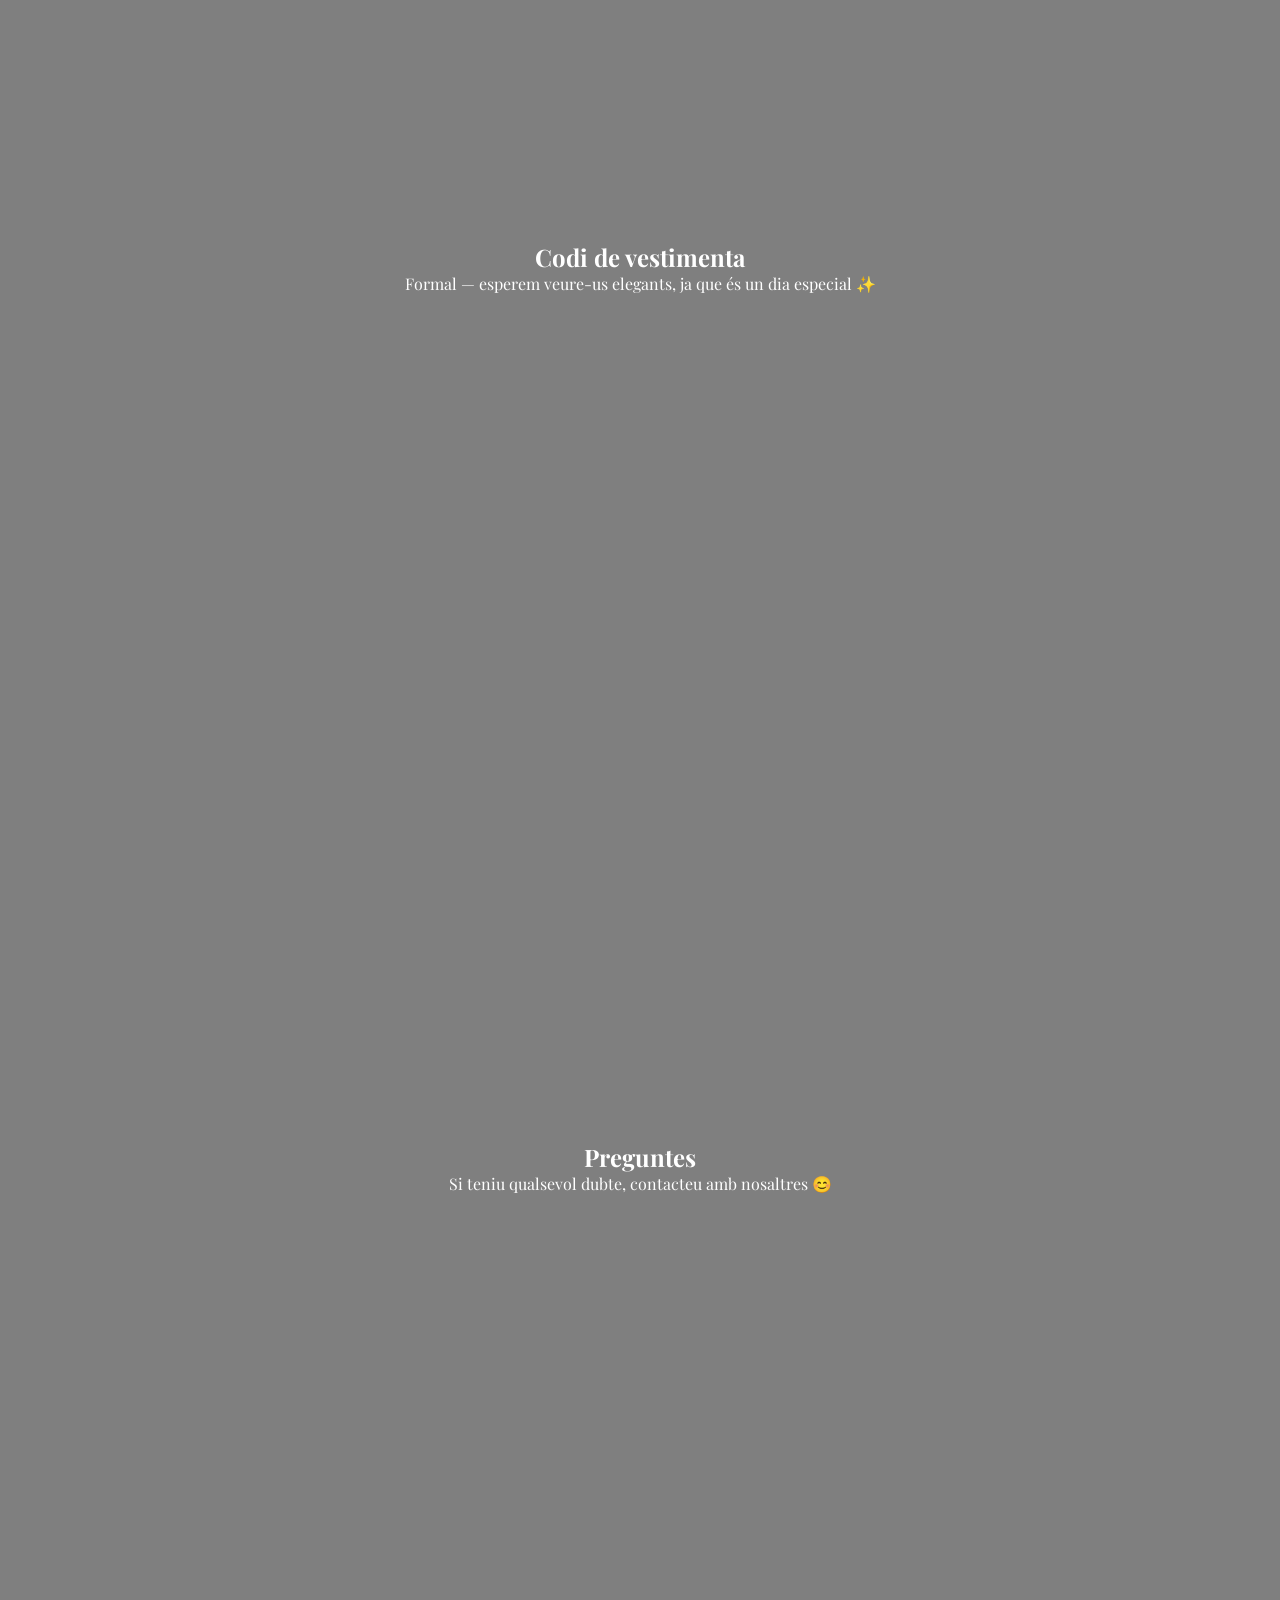
==== commit 9ce7ca20: "Prueba en pantalla movil" ====
--- a/index.html
+++ b/index.html
@@ -10,7 +10,7 @@
 
 <body>
 
-<!-- ====== MENÚ ====== -->
+<!-- ===== MENÚ HAMBURGUESA ===== -->
 <nav class="navbar">
     <div class="menu-toggle" id="menu-toggle">☰</div>
 
--- a/style.css
+++ b/style.css
@@ -16,36 +16,42 @@
     padding-top: 70px;
 }
 
-/* ===== NAVBAR ===== */
-.navbar {
-    background: #ffffff;
-    padding: 15px 0;
-    position: fixed;
-    width: 100%;
-    top: 0;
-    box-shadow: 0 2px 10px rgba(0,0,0,0.1);
-    z-index: 1000;
-}
-
+/* ===== BOTÓN HAMBURGUESA (SIEMPRE VISIBLE) ===== */
+.menu-toggle {
+    font-size: 2rem;
+    cursor: pointer;
+    color: #333;
+    position: absolute;
+    right: 20px;
+    top: 10px;
+}
+
+/* ===== MENÚ OCULTO ===== */
 .navbar ul {
-    display: flex;
-    justify-content: center;
-    list-style: none;
+    display: none;
+    flex-direction: column;
+    background: white;
+    position: absolute;
+    top: 60px;
+    left: 0;
+    width: 100%;
+    text-align: center;
+    box-shadow: 0 5px 15px rgba(0,0,0,0.1);
+}
+
+/* ===== MENÚ ACTIVO ===== */
+.navbar ul.active {
+    display: flex;
 }
 
 .navbar li {
-    margin: 0 20px;
+    margin: 15px 0;
 }
 
 .navbar a {
     text-decoration: none;
     color: #333;
-    font-weight: 500;
-    transition: 0.3s;
-}
-
-.navbar a:hover {
-    color: #c59d5f;
+    font-size: 1.2rem;
 }
 
 /* ===== HERO ===== */
@@ -326,39 +332,45 @@
     }
 }
 
-/* ===== BOTÓN HAMBURGUESA ===== */
+/* ===== BOTÓN HAMBURGUESA (SIEMPRE VISIBLE) ===== */
 .menu-toggle {
-    display: none;
     font-size: 2rem;
     cursor: pointer;
     color: #333;
     position: absolute;
     right: 20px;
-    top: 15px;
-}
-
+    top: 10px;
+    z-index: 1000; /* 🔥 encima de todo */
+}
 /* ===== MÓVIL ===== */
 @media (max-width: 768px) {
 
+    .navbar {
+        position: relative;
+        padding: 15px;
+        z-index: 1000;
+    }
+
     .menu-toggle {
-        display: block;
-    }
-
-    .navbar {
-        padding: 15px;
+        z-index: 1000;
     }
 
     .navbar ul {
-        display: none; /* oculto por defecto */
-        flex-direction: column;
-        background: white;
-        position: absolute;
-        top: 60px;
-        left: 0;
-        width: 100%;
-        text-align: center;
-        box-shadow: 0 5px 15px rgba(0,0,0,0.1);
-    }
+        z-index: 999;
+    }
+
+    .navbar ul {
+    display: none;
+    flex-direction: column;
+    background: white;
+    position: absolute;
+    top: 60px;
+    left: 0;
+    width: 100%;
+    text-align: center;
+    box-shadow: 0 5px 15px rgba(0,0,0,0.1);
+    z-index: 999; /* 🔥 importante */
+}
 
     .navbar ul.active {
         display: flex; /* se muestra al abrir */
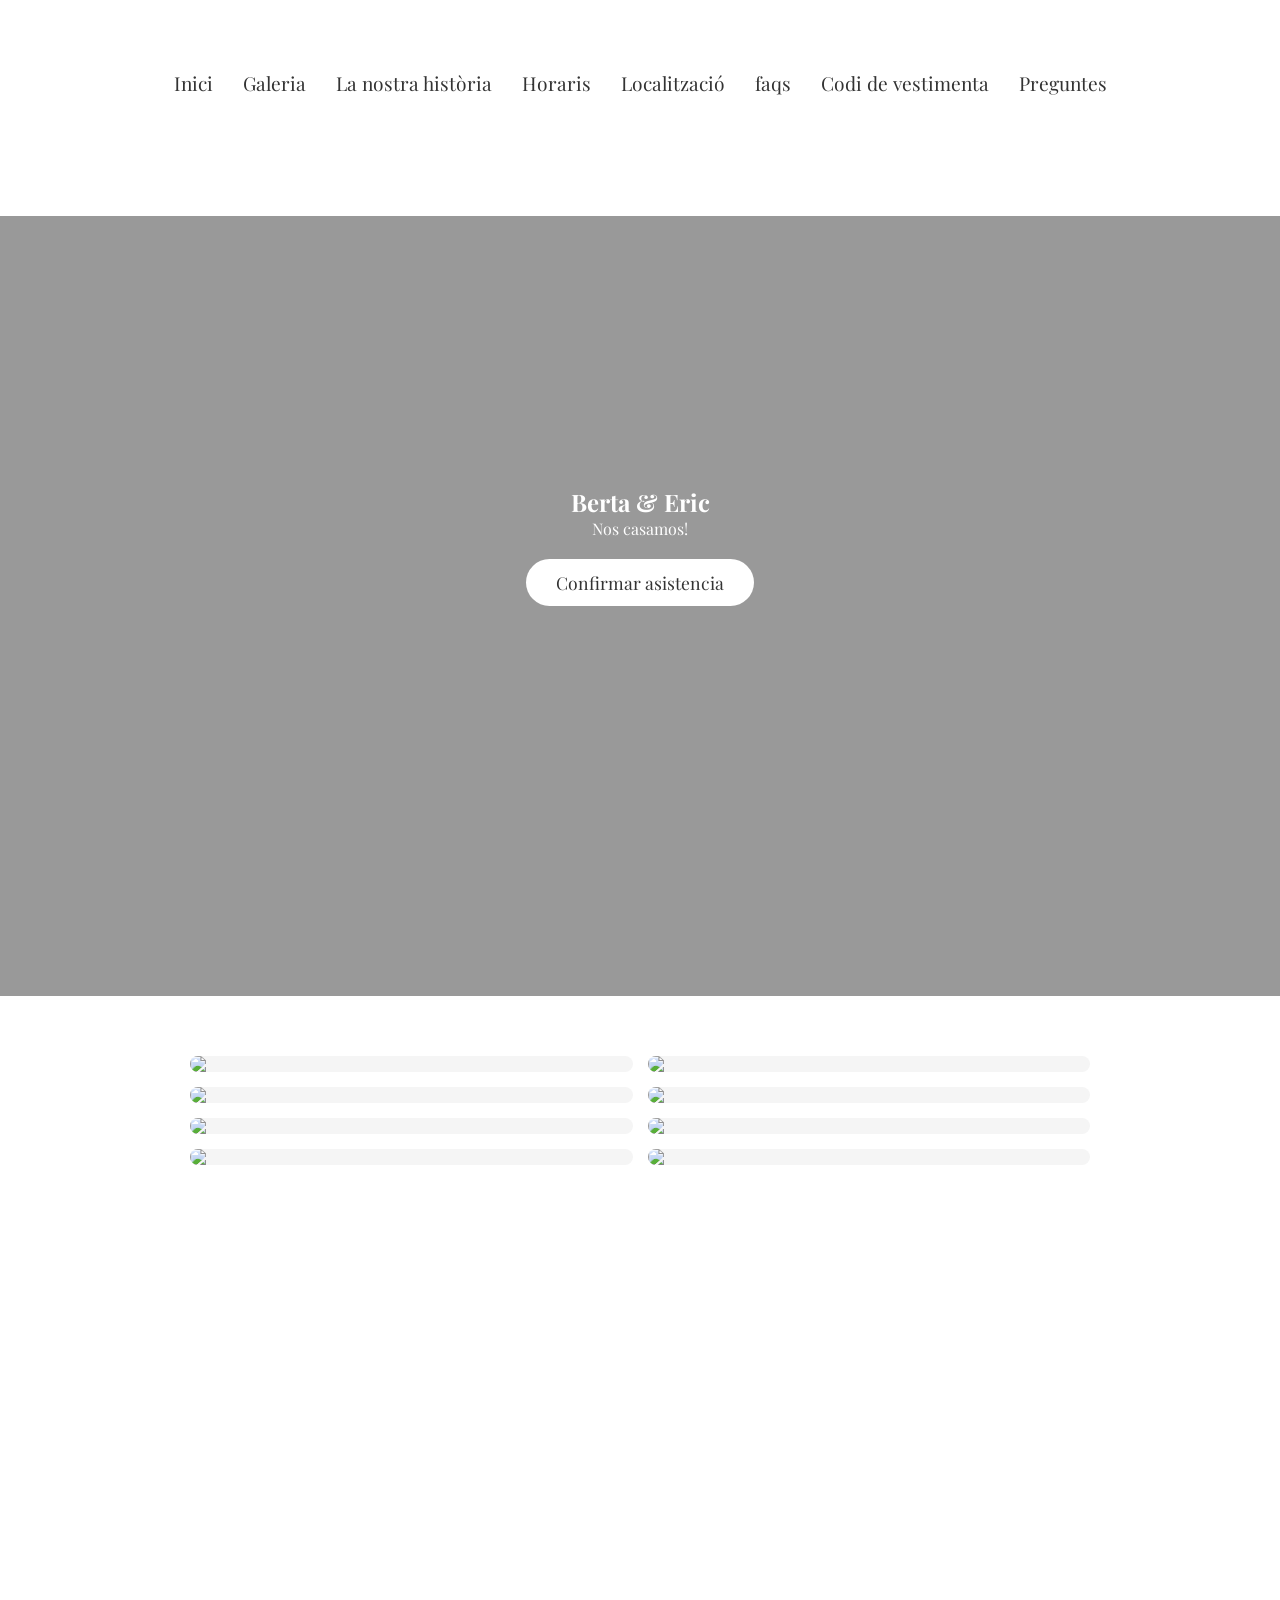
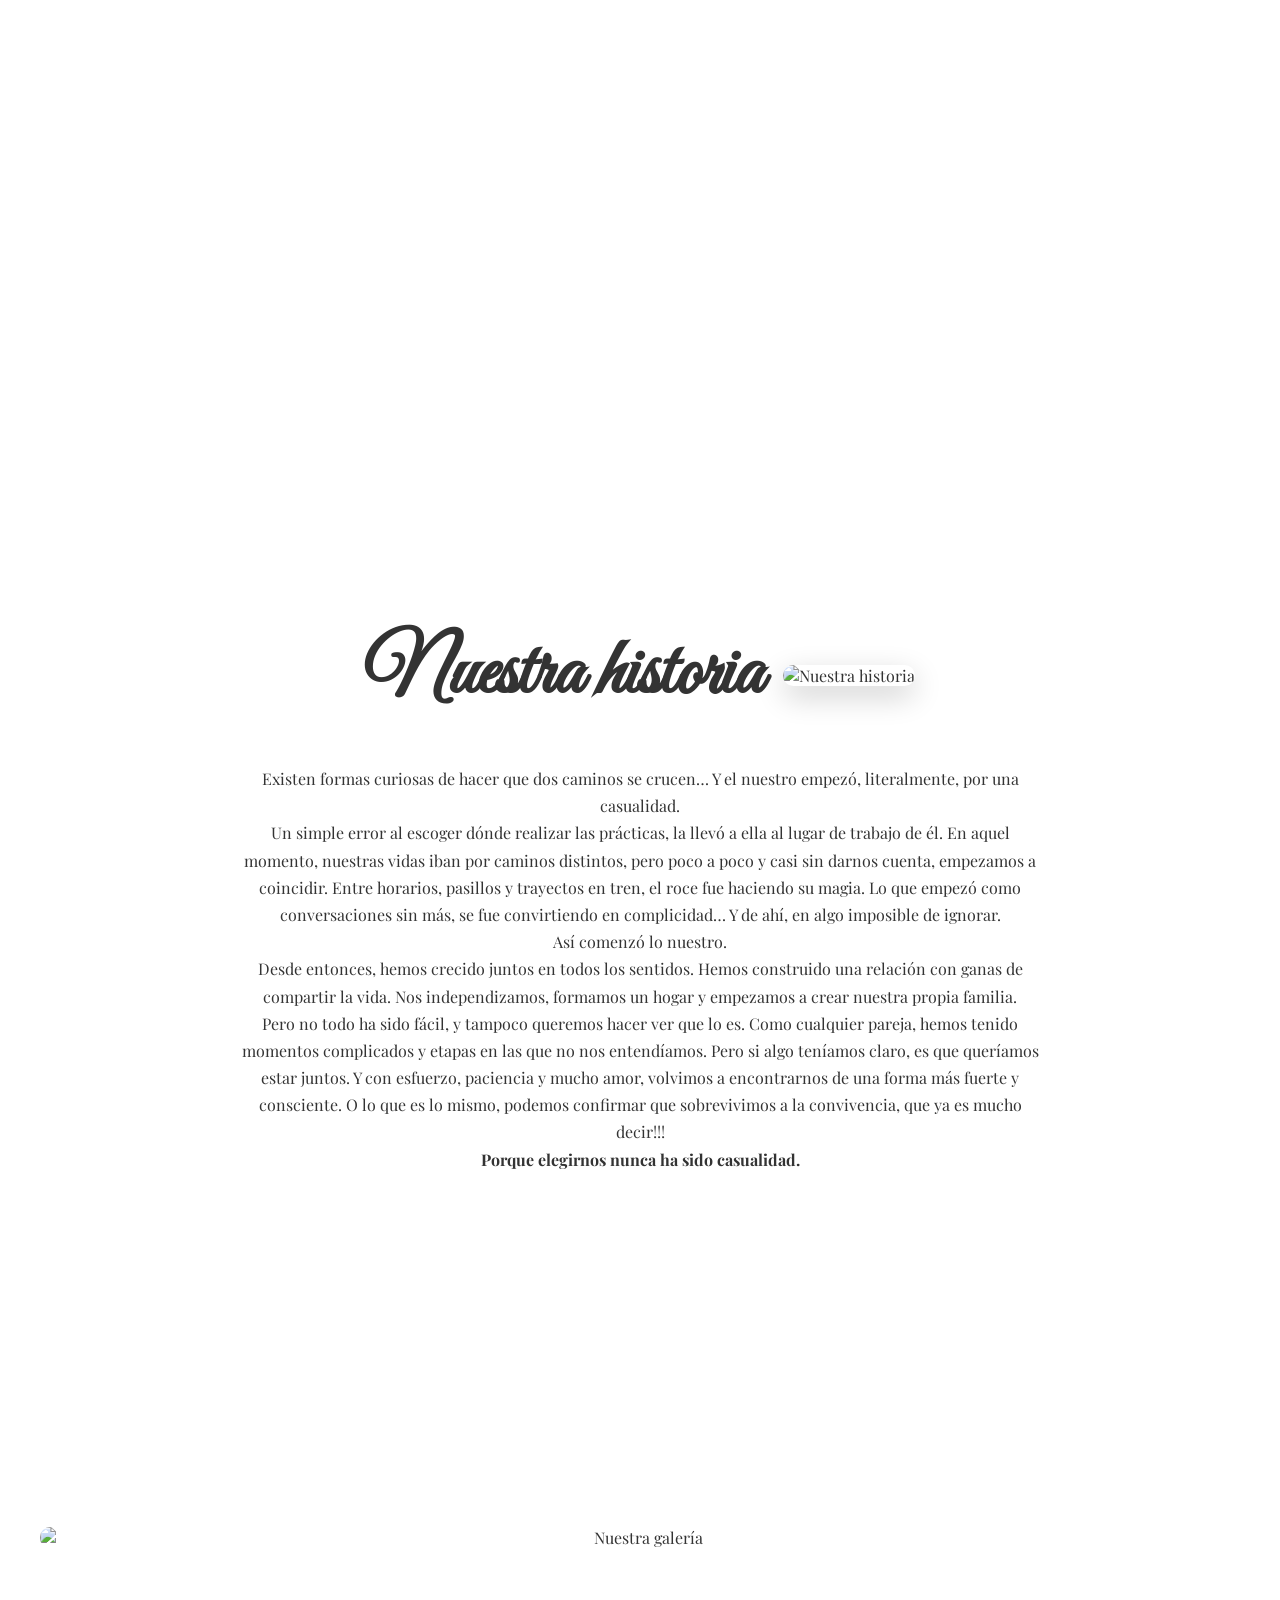
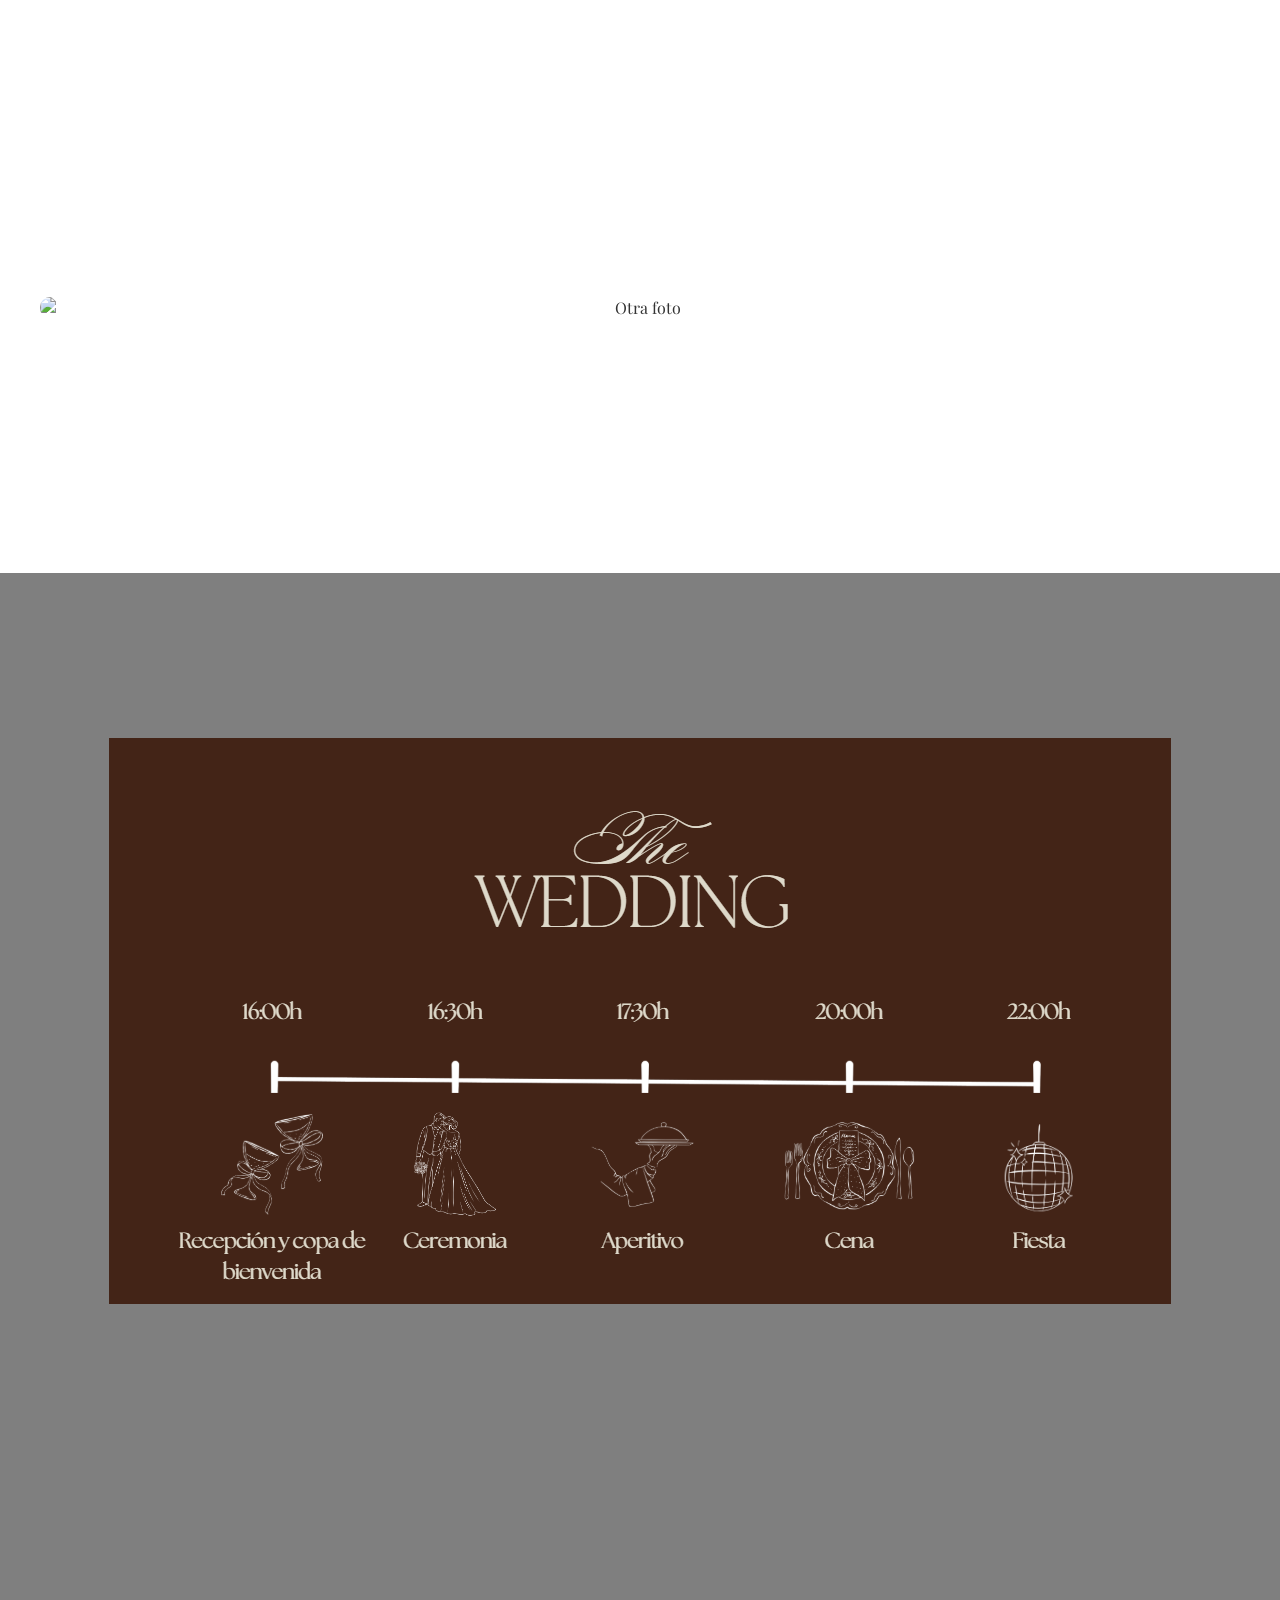
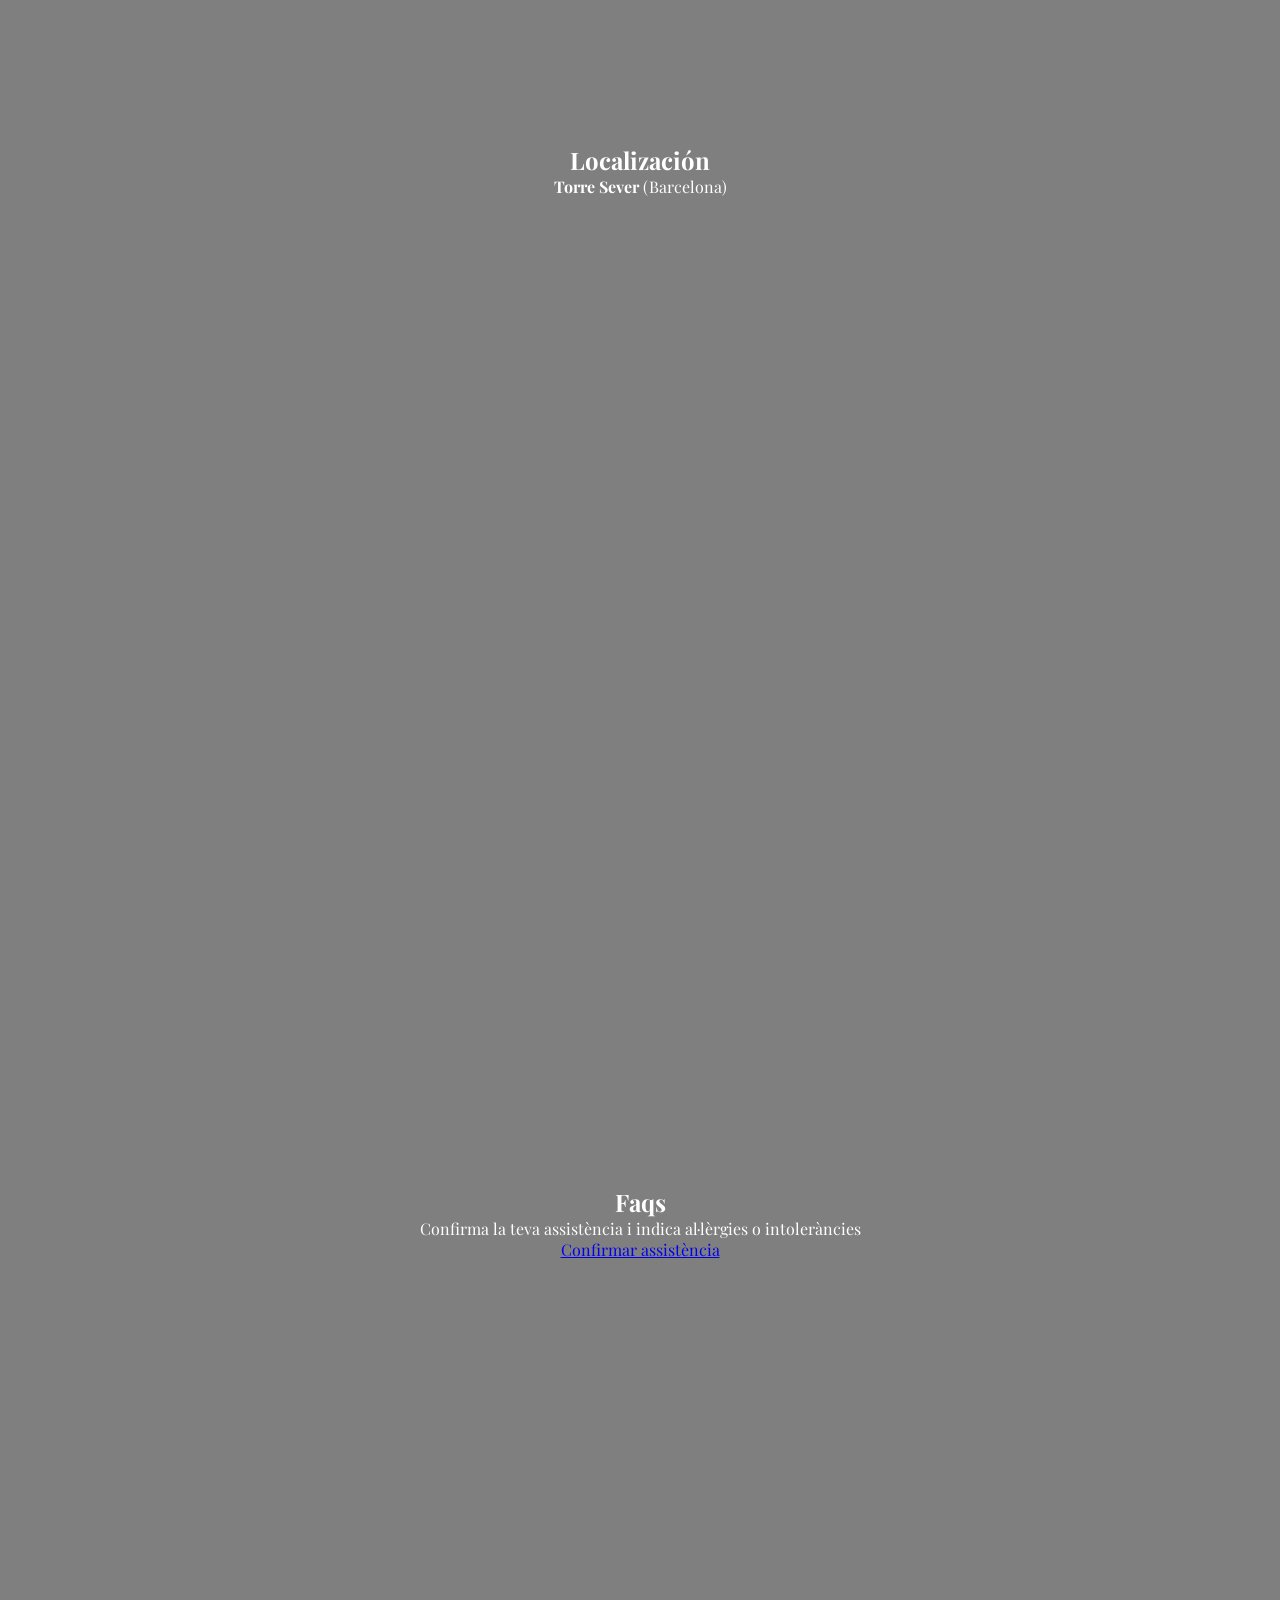
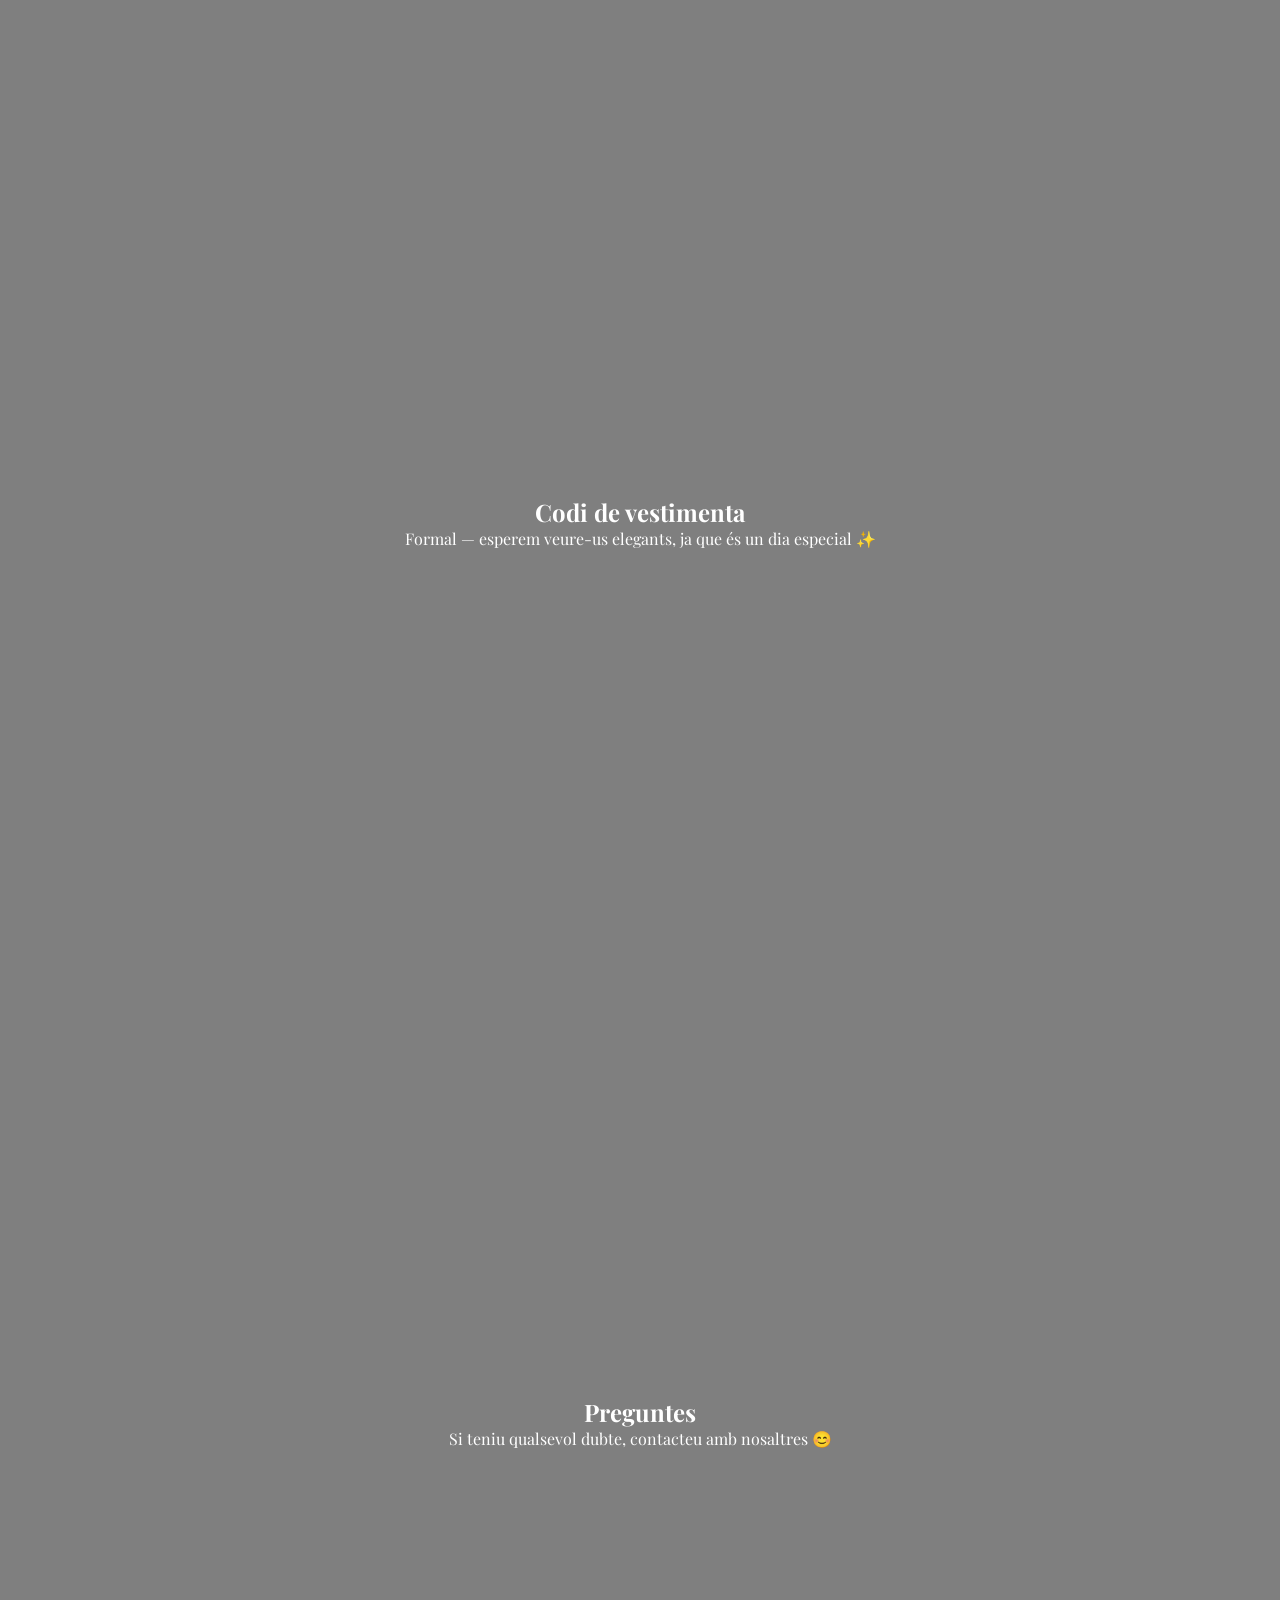
==== commit 3c065257: "Subida para prueba en movil" ====
--- a/index.html
+++ b/index.html
@@ -16,10 +16,11 @@
 
     <ul id="menu">
         <li><a href="#inicio">Inici</a></li>
+        <li><a href="#galeria">Galeria</li>
         <li><a href="#historia">La nostra història</a></li>
         <li><a href="#horarios">Horaris</a></li>
         <li><a href="#localizacion">Localització</a></li>
-        <li><a href="#confirmacion">Confirmació</a></li>
+        <li><a href="#faqs">faqs</a></li>
         <li><a href="#vestimenta">Codi de vestimenta</a></li>
         <li><a href="#preguntas">Preguntes</a></li>
     </ul>
@@ -32,9 +33,29 @@
     </video>
 
     <div class="hero-text">
-        <h1>Berta & Eric</h1>
-        <p>Nos casamos!</p>
+    <h1>Berta & Eric</h1>
+    <p>Nos casamos!</p>
+
+    <a href="https://docs.google.com/forms/d/e/1FAIpQLScUGWWBSJYqUYaL1Kwgu35xFauxwk8z63zArl8b-QSPx5D_ig/viewform" target="_blank" class="btn-confirmar">
+        Confirmar asistencia
+    </a>
+</div>
+</section>
+
+<!-- ====== GALERÍA GRID ====== -->
+<section class="grid-fotos">
+
+    <div class="grid-container">
+        <img src="images/1.jpg">
+        <img src="images/2.jpg">
+        <img src="images/3.jpg">
+        <img src="images/4.jpg">
+        <img src="images/5.jpg">
+        <img src="images/6.jpg">
+        <img src="images/7.jpg">
+        <img src="images/8.jpg">
     </div>
+
 </section>
 
 <!-- ====== CONTADOR ====== -->
@@ -82,10 +103,16 @@
 </section>
 
 <!-- ====== GALERIA ====== -->
-<section id="galeria" class="seccion">
+<section id="galeria" class="seccion galeria-blanca">
+    
     <div class="galeria-imagen">
         <img src="images/tres.jpg" alt="Nuestra galería">
     </div>
+
+    <div class="galeria-imagen">
+        <img src="images/1.jpg" alt="Otra foto">
+    </div>
+
 </section>
 
 <!-- ====== HORARIOS ====== -->
@@ -97,7 +124,7 @@
 
 <!-- ====== LOCALITZACIÓ ====== -->
 <section id="localizacion" class="seccion">
-    <h2>Localització</h2>
+    <h2>Localización</h2>
     <p><b>Torre Sever</b> (Barcelona)</p>
 
     <div class="mapa">
@@ -109,9 +136,9 @@
     </div>
 </section>
 
-<!-- ====== CONFIRMACIÓ ====== -->
-<section id="confirmacion" class="seccion">
-    <h2>Confirmació / Registre</h2>
+<!-- ====== faqs ====== -->
+<section id="faqs" class="seccion">
+    <h2>Faqs</h2>
     <p>Confirma la teva assistència i indica al·lèrgies o intoleràncies</p>
     <a href="ENLACE_FORMULARIO" class="boton-form">Confirmar assistència</a>
 </section>
--- a/style.css
+++ b/style.css
@@ -379,4 +379,86 @@
     .navbar li {
         margin: 15px 0;
     }
+}
+
+/* ===== BOTÓN HERO ===== */
+.btn-confirmar {
+    display: inline-block;
+    margin-top: 20px;
+    padding: 12px 30px;
+    background: #ffffff;
+    color: #333;
+    text-decoration: none;
+    font-size: 1.1rem;
+    border-radius: 30px;
+    transition: all 0.3s ease;
+}
+
+.btn-confirmar:hover {
+    background: #333;
+    color: white;
+}
+
+/* ===== GRID FOTOS ===== */
+.grid-fotos {
+    padding: 60px 20px;
+    background: #ffffff; /* 👈 fondo blanco */
+}
+
+.grid-container {
+    display: grid;
+    grid-template-columns: repeat(2, 1fr);
+    gap: 15px;
+    max-width: 900px;
+    margin: auto;
+}
+
+.grid-container img {
+    width: 100%;
+    height: auto; /* 👈 clave */
+    object-fit: contain; /* 👈 muestra la imagen completa */
+    border-radius: 10px;
+    background: #f5f5f5; /* opcional: relleno si hay huecos */
+}
+
+/* ===== RESPONSIVE ===== */
+@media (max-width: 768px) {
+    .grid-container {
+        grid-template-columns: 1fr;
+    }
+
+    .grid-container img {
+        height: 200px;
+    }
+}
+
+/* ===== MENÚ EN PC ===== */
+@media (min-width: 769px) {
+
+    .menu-toggle {
+        display: none; /* oculta hamburguesa */
+    }
+
+    .navbar ul {
+        display: flex !important; /* muestra menú */
+        flex-direction: row;
+        justify-content: center;
+        position: static;
+        background: transparent;
+        box-shadow: none;
+    }
+
+    .navbar li {
+        margin: 0 15px;
+    }
+}
+
+/* ===== GALERÍA FONDO BLANCO ===== */
+.galeria-blanca {
+    background: #ffffff;
+    color: #333;
+}
+
+.galeria-blanca::after {
+    background: none; /* elimina el overlay oscuro */
 }
